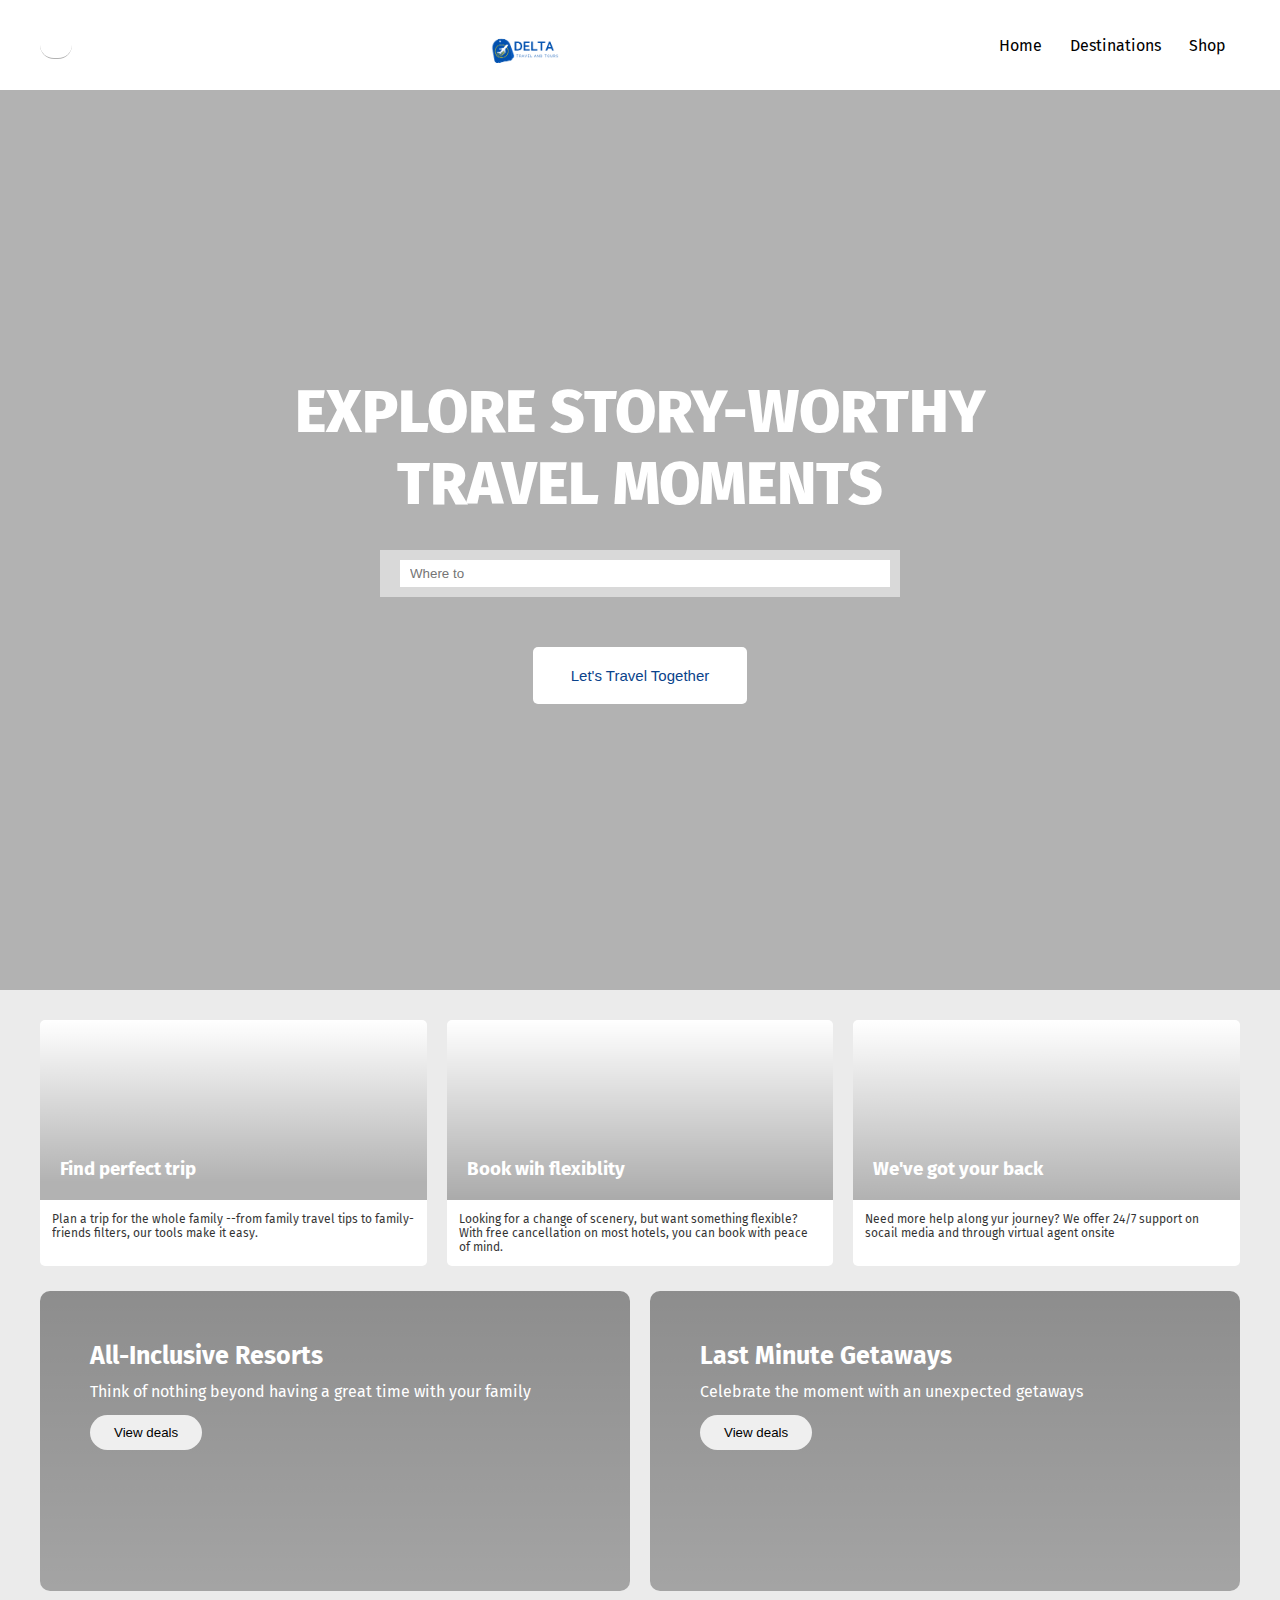
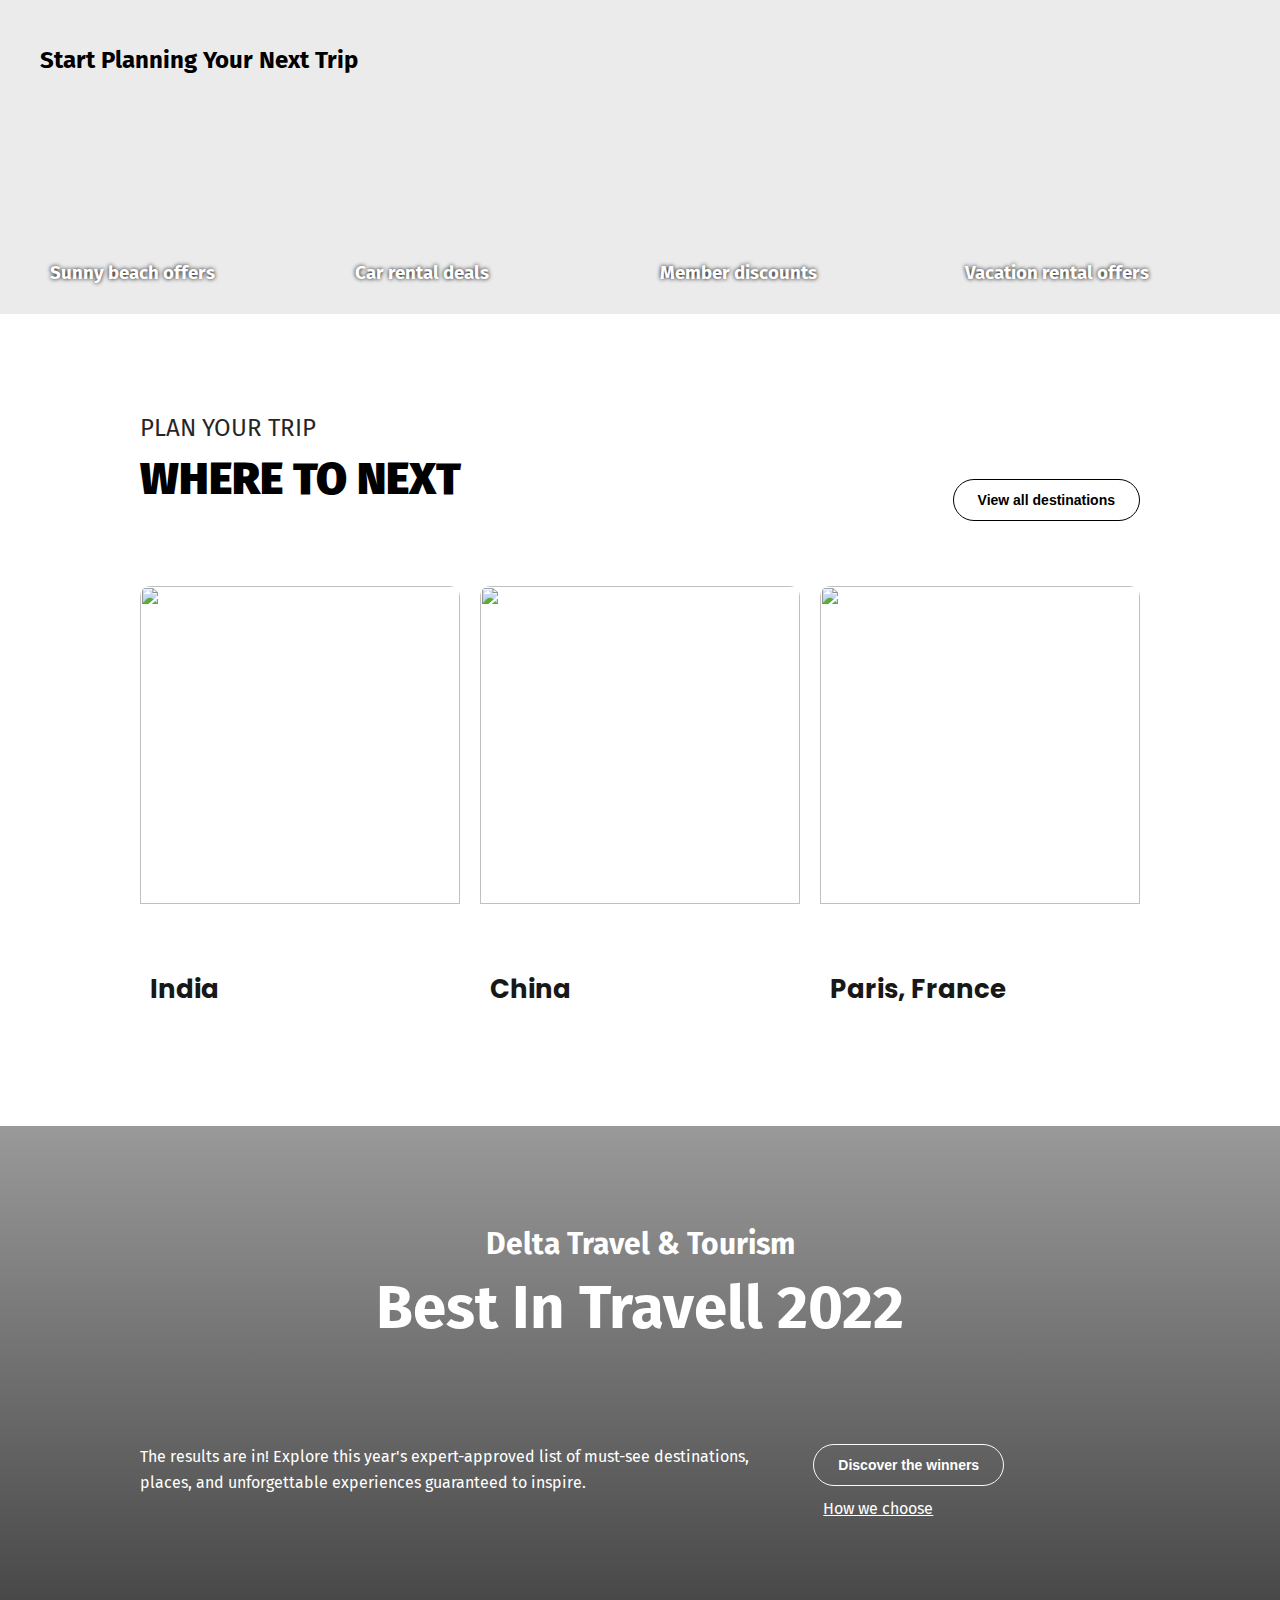
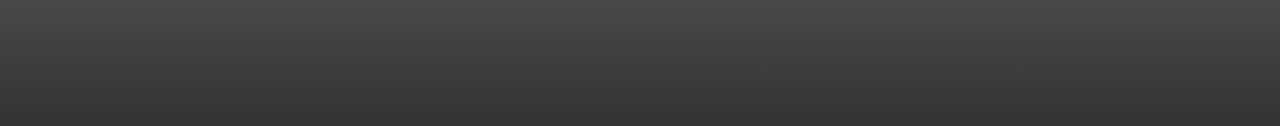
==== index.html @ ffad9811 "Delta tours projects loading" ====
<!DOCTYPE html>
<html lang="en">
<head>
    <meta charset="UTF-8">
    <meta http-equiv="X-UA-Compatible" content="IE=edge">
    <meta name="viewport" content="width=device-width, initial-scale=1.0">
    <link rel="stylesheet" href="./sass/main.css">
    <!-- Google Font -->
    <link href="https://fonts.googleapis.com/css2?family=Charm&family=Great+Vibes&family=Josefin+Sans&family=League+Gothic&family=Lobster&family=Nunito&family=Permanent+Marker&family=Poppins:wght@400;500&family=Roboto&family=Satisfy&display=swap" rel="stylesheet">
    <!-- Bootstrab Links css -->
    <!-- <link href="https://cdn.jsdelivr.net/npm/bootstrap@5.1.3/dist/css/bootstrap.min.css" rel="stylesheet" integrity="sha384-1BmE4kWBq78iYhFldvKuhfTAU6auU8tT94WrHftjDbrCEXSU1oBoqyl2QvZ6jIW3" crossorigin="anonymous"> -->
    <title>Delta - Tours</title>
</head>
<body>

    <!-- Navbar ------->
    <header class="header">
        <div class="container">
            <div class="search_icon">
                <input type="text">
                <i class="fa fa-search"></i>
            </div>
            <img src="./img/delta.png" alt="">
            <div class="nav_links">
                <ul>
                    <li><a href="index.html">Home</a></li>
                    <li><a href="#">Destinations</a></li>
                    <li><a href="#">Shop</a></li>
                </ul>
            </div>
            <div class="menu_icon">
                <i class="fa fa-bars"></i>
            </div>
        </div>
    </header>
    <!-- Navbar Ends -->

    <!-- Showcase -->
    <div class="showcase">
        <div class="container">
            <h1>Explore story-worthy travel moments</h1>
            <div class="showcase_search">
                <i class="fa fa-map-marker"></i>
               <input type="text" placeholder="Where to ">
            </div>
            <button class="btn btn-dark">Let's travel together</button>
        </div>
    </div>
    <!-- Showcase Ends-->

    <!-- Cards --- -->
    <div class="Cards part-one">
        <div class="container">
            <div class="grid">

                <div class="card card-1">
                    <div class="head">
                    <h3>Find perfect trip</h3>
                </div>
                <div class="body">
                    <p>Plan a trip for the whole family --from family travel tips to family-friends filters, our tools make it easy.</p>
                </div>
            </div>
            <div class="card card-2">
                <div class="head">
                    <h3>Book wih flexiblity</h3>
                </div>
                <div class="body">
                    <p>Looking for a change of scenery, but want something flexible? With free cancellation on most hotels, you can book with peace of mind.</p>
                </div>
            </div>
            <div class="card card-3">
                <div class="head">
                    <h3>We've got your back</h3>
                </div>
                <div class="body">
                    <p>Need more help along yur journey? We offer 24/7 support on socail media and through virtual agent onsite</p>
                </div>
            </div>
            </div>
            <div class="grid-two">
                <div class="card card-1">
                    <h3>All-inclusive resorts</h3>
                    <p>Think of nothing beyond having a great time with your family</p>
                    <button class="btn">View deals</button>
                </div>
                <div class="card card-2">
                    <h3>Last minute getaways</h3>
                    <p>Celebrate the moment with an unexpected getaways</p>
                    <button class="btn">View deals</button>
                </div>
            </div>
        </div>
    </div>
    <!-- Cards  end --- -->

    <!-- Grid two -->
    <div class="more-cards">
        <div class="container">
            <div class="grid">
                <h2>start planning your next trip</h2>
                <div class="grid-wrapper">
                     <div class="card card-1">
                            <h3>Sunny beach offers</h3>
                    </div>
                    <div class="card card-2">
                        <h3>Car rental deals</h3>
                    </div>
                    <div class="card card-3">
                        <h3>Member discounts</h3>
                    </div>
                    <div class="card card-4">
                        <h3>Vacation rental offers</h3>
                    </div>
                </div>
            </div>
        </div>
    </div>
    <!-- Grid two  -->

    <!-- Plan your trip -->
    <div class="plan">
        <div class="container">
            <div class="header">
                <p>plan your trip</p>
                <h1>where to next</h1>
                <button class="head-btn">View all destinations</button>
            </div>
            <div class="grid">
                <div class="card">
                    <img src="https://media.istockphoto.com/photos/taj-mahal-agra-uttar-pradesh-rajasthan-india-asia-picture-id623586586?b=1&k=20&m=623586586&s=170667a&w=0&h=UBxIlw6sNwqFf9qSI2siZHU5QV_s304V7WdNhOJzcVo=" alt="">
                    <h1>India</h1>
                </div>
                <div class="card">
                    <img src="https://images.unsplash.com/photo-1510423579098-f47bf52b6764?ixlib=rb-1.2.1&ixid=MnwxMjA3fDB8MHxzZWFyY2h8MTV8fGNoaW5hJTIwdG9yaXNtfGVufDB8fDB8fA%3D%3D&auto=format&fit=crop&w=600&q=60" alt="">
                    <h1>China</h1>
                </div>
                <div class="card">
                    <img src="https://media.istockphoto.com/photos/eiffel-tower-in-paris-skyline-at-dawn-picture-id1280246120?b=1&k=20&m=1280246120&s=170667a&w=0&h=9g8hb-FTp7TfrN6gItpxDFKG0wPjwvnZQlNHZaxyeeI=" alt="">
                    <h1>Paris, France</h1>
                </div>
            </div>
            <button class="head-btn-2">View all destinations</button>
        </div>
    </div>
    <!-- Plan your trip ends -->

    <!-- Best  -->
    <div class="best">
        <div class="container">
            <div class="header">
                <h3>Delta Travel & Tourism</h3>
                <h1>Best in travell 2022</h1>
            </div>
            <div class="grid">
                <div class="text">
                    <p>The results are in! Explore this year's expert-approved list of must-see destinations, places, and unforgettable experiences guaranteed to inspire.</p>
                </div>
                <div class="form">
                    <button class="btn">Discover the winners</button>
                    <p>How we choose</p>
                </div>
            </div>
        </div>
    </div>
    <!-- Best ends -->



    
    <!-- font awesome -->
    <script src="https://kit.fontawesome.com/405f30ee9a.js"></script>
    <!-- Bootstrab Js links -->
    <!-- <script src="https://cdn.jsdelivr.net/npm/bootstrap@5.1.3/dist/js/bootstrap.bundle.min.js" integrity="sha384-ka7Sk0Gln4gmtz2MlQnikT1wXgYsOg+OMhuP+IlRH9sENBO0LRn5q+8nbTov4+1p" crossorigin="anonymous"></script> -->
    <script src="./js/app.js"></script>
</body>
</html>
---- sass/main.css ----
@import url("https://fonts.googleapis.com/css2?family=Fira+Sans:wght@400;500;600&family=Josefin+Sans&family=Nunito&family=Oswald:wght@300;400;500;700&family=Poppins:wght@400;500&display=swap");
.header {
  background: rgba(255, 255, 255, 0.214);
}

.header .container {
  display: -webkit-box;
  display: -ms-flexbox;
  display: flex;
  -webkit-box-pack: justify;
      -ms-flex-pack: justify;
          justify-content: space-between;
  -webkit-box-align: center;
      -ms-flex-align: center;
          align-items: center;
}

.header .container img {
  height: 90px;
  width: 100px;
  -o-object-fit: cover;
     object-fit: cover;
}

.header .container .search_icon {
  background: transparent;
  width: 20px;
  height: 15px;
  padding: 6px;
  border-radius: 24px;
  position: relative;
  display: -webkit-box;
  display: -ms-flexbox;
  display: flex;
  -webkit-box-pack: center;
      -ms-flex-pack: center;
          justify-content: center;
  -webkit-box-align: center;
      -ms-flex-align: center;
          align-items: center;
  -webkit-transition: all .3s ease-in-out;
  transition: all .3s ease-in-out;
  overflow: hidden;
  cursor: pointer;
  border-bottom: 1px solid rgba(0, 0, 0, 0.3);
}

.header .container .search_icon i {
  position: absolute;
  right: 10px;
  top: 50%;
  -webkit-transform: translateY(-50%);
          transform: translateY(-50%);
  font-size: 13px;
  background: none;
}

.header .container .search_icon input {
  -webkit-box-flex: 1;
      -ms-flex: 1;
          flex: 1;
  width: 100%;
  border: 0;
  outline: none;
  padding: 0 5px;
  background: transparent;
}

.header .container .search_icon:hover, .header .container .search_icon:focus {
  width: 110px;
}

.header .container .nav_links ul {
  display: -webkit-box;
  display: -ms-flexbox;
  display: flex;
}

.header .container .nav_links ul li {
  margin: 0 4px;
  padding: 0 10px;
}

.header .container .nav_links ul li a {
  color: black;
}

.header .container .nav_links ul li a:hover {
  color: rgba(0, 0, 0, 0.863);
}

.header .container .menu_icon {
  display: none;
}

.showcase {
  width: 100%;
  height: 100vh;
  background: -webkit-gradient(linear, left top, left bottom, from(rgba(0, 0, 0, 0.3)), to(rgba(0, 0, 0, 0.3))), url(https://images.unsplash.com/photo-1585061528750-3baca2cb6a10?ixlib=rb-1.2.1&ixid=MnwxMjA3fDB8MHxzZWFyY2h8MXx8Y2FwZSUyMHRvd258ZW58MHx8MHx8&auto=format&fit=crop&w=900&q=60);
  background: linear-gradient(rgba(0, 0, 0, 0.3), rgba(0, 0, 0, 0.3)), url(https://images.unsplash.com/photo-1585061528750-3baca2cb6a10?ixlib=rb-1.2.1&ixid=MnwxMjA3fDB8MHxzZWFyY2h8MXx8Y2FwZSUyMHRvd258ZW58MHx8MHx8&auto=format&fit=crop&w=900&q=60);
  background-position: center;
  background-size: cover;
  z-index: -1;
}

.showcase .container {
  max-width: 800px;
  display: -webkit-box;
  display: -ms-flexbox;
  display: flex;
  -webkit-box-orient: vertical;
  -webkit-box-direction: normal;
      -ms-flex-direction: column;
          flex-direction: column;
  -webkit-box-pack: center;
      -ms-flex-pack: center;
          justify-content: center;
  -webkit-box-align: center;
      -ms-flex-align: center;
          align-items: center;
  height: 100%;
  color: white;
  text-align: center;
}

.showcase .container h1 {
  font-size: 60px;
  text-transform: uppercase;
  font-weight: 800;
}

.showcase_search {
  padding: 10px;
  display: -webkit-box;
  display: -ms-flexbox;
  display: flex;
  -webkit-box-pack: justify;
      -ms-flex-pack: justify;
          justify-content: space-between;
  -webkit-box-align: center;
      -ms-flex-align: center;
          align-items: center;
  background: rgba(255, 255, 255, 0.5);
  max-width: 500px;
  width: 100%;
  margin: 30px 0;
}

.showcase_search i {
  color: black;
  font-size: 24px;
  margin-right: 10px;
}

.showcase_search input {
  padding: 6px 10px;
  border: rgba(0, 0, 0, 0.3);
  -webkit-box-flex: 1;
      -ms-flex: 1;
          flex: 1;
}

.showcase .btn {
  padding: 20px 38px;
  font-size: 15px;
  text-transform: capitalize;
  margin-top: 20px;
  color: #0a438b;
  background: white;
  border: 0;
  border-radius: 5px;
}

@media (max-width: 968px) {
  .showcase .container h1 {
    font-size: 50px;
  }
  .showcase .container .showcase_search {
    width: 80%;
  }
}

@media (max-width: 768px) {
  .showcase .container h1 {
    font-size: 40px;
  }
}

.Cards {
  padding: 30px 0;
  background: rgba(0, 0, 0, 0.08);
}

.Cards .container .grid {
  display: -ms-grid;
  display: grid;
  -ms-grid-columns: 1fr 1fr 1fr;
      grid-template-columns: 1fr 1fr 1fr;
  gap: 20px;
}

.Cards .container .grid .card {
  border-radius: 5px;
  overflow: hidden;
  background: white;
}

.Cards .container .grid .card .head {
  height: 180px;
  position: relative;
}

.Cards .container .grid .card .head h3 {
  position: absolute;
  bottom: 20px;
  left: 20px;
  color: white;
}

.Cards .container .grid .card .body {
  padding: 12px;
}

.Cards .container .grid .card .body p {
  opacity: .8;
  font-size: 12px;
}

.Cards .container .grid .card-1 .head {
  background: -webkit-gradient(linear, left top, left bottom, from(rgba(0, 0, 0, 0)), color-stop(90%, rgba(0, 0, 0, 0.3))), url(https://media.istockphoto.com/photos/woman-kayaking-in-canada-picture-id172330133?b=1&k=20&m=172330133&s=170667a&w=0&h=HJfsZwOzepyL1_duTzX0Pws7aGrWKD97AQ-BGYQAIrM=) no-repeat center center/cover;
  background: linear-gradient(to bottom, rgba(0, 0, 0, 0), rgba(0, 0, 0, 0.3) 90%), url(https://media.istockphoto.com/photos/woman-kayaking-in-canada-picture-id172330133?b=1&k=20&m=172330133&s=170667a&w=0&h=HJfsZwOzepyL1_duTzX0Pws7aGrWKD97AQ-BGYQAIrM=) no-repeat center center/cover;
}

.Cards .container .grid .card-2 .head {
  background: -webkit-gradient(linear, left top, left bottom, from(rgba(0, 0, 0, 0)), color-stop(99%, rgba(0, 0, 0, 0.33))), url(https://images.unsplash.com/photo-1576013551627-0cc20b96c2a7?ixlib=rb-1.2.1&ixid=MnwxMjA3fDB8MHxzZWFyY2h8NHx8cG9vbHxlbnwwfHwwfHw%3D&auto=format&fit=crop&w=600&q=60) no-repeat center center/cover;
  background: linear-gradient(to bottom, rgba(0, 0, 0, 0), rgba(0, 0, 0, 0.33) 99%), url(https://images.unsplash.com/photo-1576013551627-0cc20b96c2a7?ixlib=rb-1.2.1&ixid=MnwxMjA3fDB8MHxzZWFyY2h8NHx8cG9vbHxlbnwwfHwwfHw%3D&auto=format&fit=crop&w=600&q=60) no-repeat center center/cover;
}

.Cards .container .grid .card-3 .head {
  background: -webkit-gradient(linear, left top, left bottom, from(rgba(0, 0, 0, 0)), color-stop(99%, rgba(0, 0, 0, 0.3))), url(https://media.istockphoto.com/photos/the-chicago-riverwalk-at-daybreak-picture-id1342319754?b=1&k=20&m=1342319754&s=170667a&w=0&h=mS2foWwtwVIXZelCIYNtoU0VmzHO_ZKDJBqu_aG4BfA=) no-repeat center center/cover;
  background: linear-gradient(to bottom, rgba(0, 0, 0, 0), rgba(0, 0, 0, 0.3) 99%), url(https://media.istockphoto.com/photos/the-chicago-riverwalk-at-daybreak-picture-id1342319754?b=1&k=20&m=1342319754&s=170667a&w=0&h=mS2foWwtwVIXZelCIYNtoU0VmzHO_ZKDJBqu_aG4BfA=) no-repeat center center/cover;
}

.Cards .container .grid-two {
  display: -ms-grid;
  display: grid;
  -ms-grid-columns: 1fr 1fr;
      grid-template-columns: 1fr 1fr;
  margin: 25px 0;
  gap: 20px;
}

.Cards .container .grid-two .card {
  border-radius: 10px;
  height: 250px;
  color: white;
  padding: 50px 0 0 50px;
}

.Cards .container .grid-two .card h3 {
  text-transform: capitalize;
  font-size: 25px;
  margin-bottom: 8px;
}

.Cards .container .grid-two .card p {
  line-height: 1.6;
  margin-bottom: 10px;
}

.Cards .container .grid-two .card .btn {
  padding: 10px 24px;
  border-radius: 24px;
  border: 0;
  outline: none;
}

.Cards .container .card-1 {
  background: -webkit-gradient(linear, left top, left bottom, from(rgba(0, 0, 0, 0.4)), to(rgba(0, 0, 0, 0.3))), url(https://media.istockphoto.com/photos/ah-this-was-just-what-i-needed-picture-id810576038?b=1&k=20&m=810576038&s=170667a&w=0&h=acWNrtLgAvzgaHVJFIxUbWG3lO0kk66TMbGiFRF51h0=) no-repeat center center/cover;
  background: linear-gradient(rgba(0, 0, 0, 0.4), rgba(0, 0, 0, 0.3)), url(https://media.istockphoto.com/photos/ah-this-was-just-what-i-needed-picture-id810576038?b=1&k=20&m=810576038&s=170667a&w=0&h=acWNrtLgAvzgaHVJFIxUbWG3lO0kk66TMbGiFRF51h0=) no-repeat center center/cover;
}

.Cards .container .card-2 {
  background: -webkit-gradient(linear, left top, left bottom, from(rgba(0, 0, 0, 0.4)), to(rgba(0, 0, 0, 0.3))), url(https://images.unsplash.com/photo-1533072728090-d34de21fd094?ixlib=rb-1.2.1&ixid=MnwxMjA3fDB8MHxzZWFyY2h8MTZ8fGJpa2UlMjB0cmF2ZWx8ZW58MHx8MHx8&auto=format&fit=crop&w=500&q=60) no-repeat center center/cover;
  background: linear-gradient(rgba(0, 0, 0, 0.4), rgba(0, 0, 0, 0.3)), url(https://images.unsplash.com/photo-1533072728090-d34de21fd094?ixlib=rb-1.2.1&ixid=MnwxMjA3fDB8MHxzZWFyY2h8MTZ8fGJpa2UlMjB0cmF2ZWx8ZW58MHx8MHx8&auto=format&fit=crop&w=500&q=60) no-repeat center center/cover;
}

@media (max-width: 768px) {
  .Cards .container .grid-two .card {
    padding-left: 10px;
  }
}

@media (max-width: 668px) {
  .Cards .container .grid {
    -ms-grid-columns: 1fr;
        grid-template-columns: 1fr;
  }
  .Cards .container .grid .card .head {
    height: 200px;
  }
  .Cards .container .grid .card .body {
    padding: 15px;
  }
}

@media (max-width: 991px) {
  .Cards .container .grid-two {
    -ms-grid-columns: 1fr;
        grid-template-columns: 1fr;
  }
  .Cards .container .grid-two .card {
    height: 300px;
  }
  .Cards .container .grid-two .card h3 {
    font-size: 23px;
  }
}

.more-cards {
  background: rgba(0, 0, 0, 0.08);
  padding-bottom: 20px;
}

.more-cards .container .grid h2 {
  margin-bottom: 20px;
  text-transform: capitalize;
  font-weight: 700;
}

.more-cards .container .grid .grid-wrapper {
  display: -ms-grid;
  display: grid;
  -ms-grid-columns: (1fr)[4];
      grid-template-columns: repeat(4, 1fr);
  gap: 20px;
}

.more-cards .container .grid .grid-wrapper .card {
  height: 180px;
  border-radius: 10px;
  position: relative;
  padding: 10px;
  display: -webkit-box;
  display: -ms-flexbox;
  display: flex;
  -webkit-box-pack: start;
      -ms-flex-pack: start;
          justify-content: flex-start;
  -webkit-box-align: end;
      -ms-flex-align: end;
          align-items: flex-end;
  color: white;
  overflow: hidden;
}

.more-cards .container .grid .grid-wrapper .card h3 {
  text-shadow: 0 0 4px black;
}

.more-cards .container .grid .grid-wrapper .card-1 {
  background: url(https://images.unsplash.com/photo-1532715088550-62f09305f765?ixlib=rb-1.2.1&ixid=MnwxMjA3fDB8MHxzZWFyY2h8MTB8fHN1bm55JTIwYmVhY2glMjB3aXRoJTIwcGVvcGxlfGVufDB8fDB8fA%3D%3D&auto=format&fit=crop&w=500&q=60) no-repeat center center/cover;
}

.more-cards .container .grid .grid-wrapper .card-2 {
  background: url(https://media.istockphoto.com/photos/family-with-dog-in-the-car-picture-id1344954298?b=1&k=20&m=1344954298&s=170667a&w=0&h=w1dawkZyxi1h-lpVKdSxDHC7RVX-Fd4JuDZ6kMSxs60=) no-repeat center center/cover;
}

.more-cards .container .grid .grid-wrapper .card-3 {
  background: url(https://media.istockphoto.com/photos/kids-playing-underwater-in-pool-picture-id1154945979?b=1&k=20&m=1154945979&s=170667a&w=0&h=aidQxtPjhcQGIRilKYG2zs1syxMIhmmZbN2G9vgvK90=) no-repeat center center/cover;
}

.more-cards .container .grid .grid-wrapper .card-4 {
  background: url(https://media.istockphoto.com/photos/father-with-four-children-preparing-for-day-on-the-beach-picture-id1315157609?b=1&k=20&m=1315157609&s=170667a&w=0&h=6FUuAPTWnVGEedZUN0XmyVMRhLNIpQEEBxzMzi4bKqA=) no-repeat center center/cover;
}

@media (max-width: 991px) {
  .more-cards .container .grid .grid-wrapper {
    -ms-grid-columns: (1fr)[2];
        grid-template-columns: repeat(2, 1fr);
  }
}

@media (max-width: 768px) {
  .more-cards .container .grid .grid-wrapper {
    -ms-grid-columns: 1fr;
        grid-template-columns: 1fr;
  }
  .more-cards .container .grid .grid-wrapper .card {
    height: 250px;
  }
}

.plan {
  padding: 100px 0;
}

.plan .container {
  max-width: 1000px;
}

.plan .container .header {
  padding-bottom: 80px;
  position: relative;
}

.plan .container .header p {
  font-size: 24px;
  text-transform: uppercase;
  font-weight: normal;
  opacity: .85;
}

.plan .container .header h1 {
  font-size: 45px;
  text-transform: uppercase;
  font-weight: 900;
  margin-top: 10px;
}

.plan .container .header .head-btn {
  position: absolute;
  right: 0;
  top: 50%;
  -webkit-transform: translateY(-50%);
          transform: translateY(-50%);
  padding: 12px 24px;
  border: 1px solid black;
  border-radius: 24px;
  outline: none;
  font-size: 14px;
  background: transparent;
  -webkit-transition: all .2s ease-in-out;
  transition: all .2s ease-in-out;
  cursor: pointer;
  font-weight: bold;
}

.plan .container .header .head-btn:hover {
  background: dodgerblue;
  color: white;
}

.plan .container .grid {
  display: -ms-grid;
  display: grid;
  -ms-grid-columns: (1fr)[3];
      grid-template-columns: repeat(3, 1fr);
  gap: 20px;
}

.plan .container .grid .card {
  overflow: hidden;
  height: 440px;
}

.plan .container .grid .card img {
  border-radius: 10px;
  width: 100%;
  height: 85%;
  -o-object-fit: cover;
     object-fit: cover;
}

.plan .container .grid .card h1 {
  padding: 10px;
  font-family: poppins;
  opacity: .9;
  font-size: 26px;
}

.plan .container .grid .card h1:hover {
  text-decoration: underline;
}

.plan .container .head-btn-2 {
  padding: 12px 24px;
  border: 1px solid black;
  border-radius: 24px;
  outline: none;
  font-size: 14px;
  background: transparent;
  cursor: pointer;
  font-weight: bold;
  -webkit-transition: all .2s ease-in-out;
  transition: all .2s ease-in-out;
  display: none;
  margin-top: 20px;
}

.plan .container .head-btn-2:hover {
  background: dodgerblue;
  color: white;
}

@media (max-width: 768px) {
  .plan .container .header .head-btn {
    display: none;
  }
  .plan .container .header p {
    font-size: 18px;
  }
  .plan .container .header h1 {
    font-size: 37px;
  }
  .plan .container .grid {
    -ms-grid-columns: 1fr;
        grid-template-columns: 1fr;
  }
  .plan .container .head-btn-2 {
    display: block;
  }
}

.best {
  height: 400px;
  padding: 100px 30px;
  background: -webkit-gradient(linear, left top, left bottom, from(rgba(0, 0, 0, 0.4)), to(rgba(0, 0, 0, 0.8))), url(https://images.unsplash.com/photo-1539576776193-2c07122e5fee?ixlib=rb-1.2.1&ixid=MnwxMjA3fDB8MHxwaG90by1wYWdlfHx8fGVufDB8fHx8&auto=format&fit=crop&w=871&q=80) no-repeat center center/cover;
  background: linear-gradient(rgba(0, 0, 0, 0.4), rgba(0, 0, 0, 0.8)), url(https://images.unsplash.com/photo-1539576776193-2c07122e5fee?ixlib=rb-1.2.1&ixid=MnwxMjA3fDB8MHxwaG90by1wYWdlfHx8fGVufDB8fHx8&auto=format&fit=crop&w=871&q=80) no-repeat center center/cover;
}

.best .container {
  max-width: 1000px;
  width: 100%;
  margin: 0 auto;
  color: white;
}

.best .container .header {
  text-align: center;
  background: transparent;
  margin-bottom: 100px;
  text-transform: capitalize;
}

.best .container .header h3 {
  font-size: 30px;
  margin-bottom: 10px;
}

.best .container .header h1 {
  font-size: 60px;
}

.best .container .grid {
  display: -ms-grid;
  display: grid;
  -ms-grid-columns: 2fr 1fr;
      grid-template-columns: 2fr 1fr;
  gap: 20px;
  row-gap: 40px;
  line-height: 1.6;
}

.best .container .grid .form .btn {
  padding: 12px 24px;
  border: 1px solid #fafafa;
  border-radius: 24px;
  outline: none;
  font-size: 14px;
  background: transparent;
  -webkit-transition: all .2s ease-in-out;
  transition: all .2s ease-in-out;
  color: white;
  margin-bottom: 10px;
  cursor: pointer;
  font-weight: bold;
}

.best .container .grid .form .btn:hover {
  background: black;
  color: white;
}

.best .container .grid .form p {
  padding-left: 10px;
  text-decoration: underline;
  cursor: pointer;
}

@media (max-width: 991px) {
  .best .container {
    width: 100%;
  }
  .best .container .header {
    margin-bottom: 50px;
  }
  .best .container .header h3 {
    font-size: 24px;
  }
  .best .container .header h1 {
    font-size: 44px;
  }
  .best .container .grid {
    -ms-grid-columns: 1fr;
        grid-template-columns: 1fr;
  }
}

* {
  margin: 0;
  padding: 0;
  text-decoration: none;
  list-style: none;
}

.container {
  max-width: 1200px;
  margin: 0 auto;
  padding: 0 20px;
}

body {
  font-family: 'Fira Sans', sans-serif;
}
/*# sourceMappingURL=main.css.map */
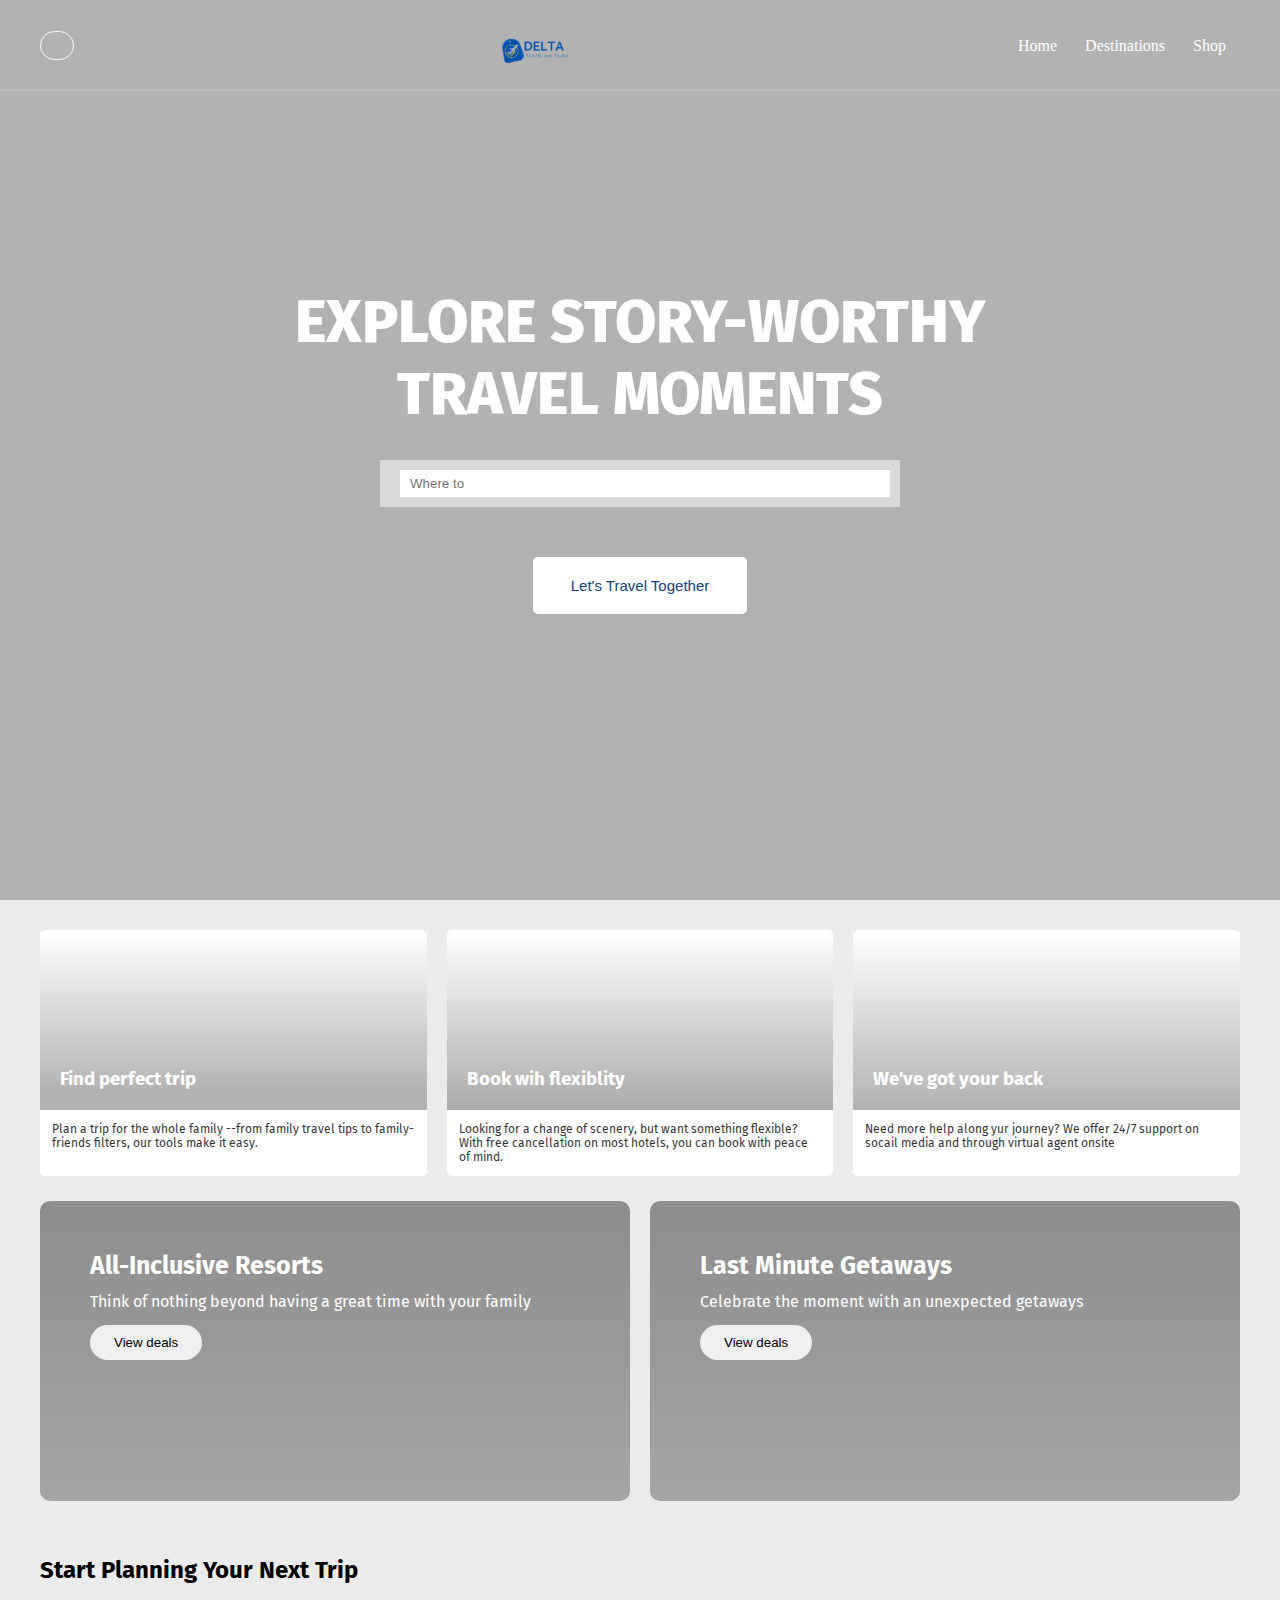
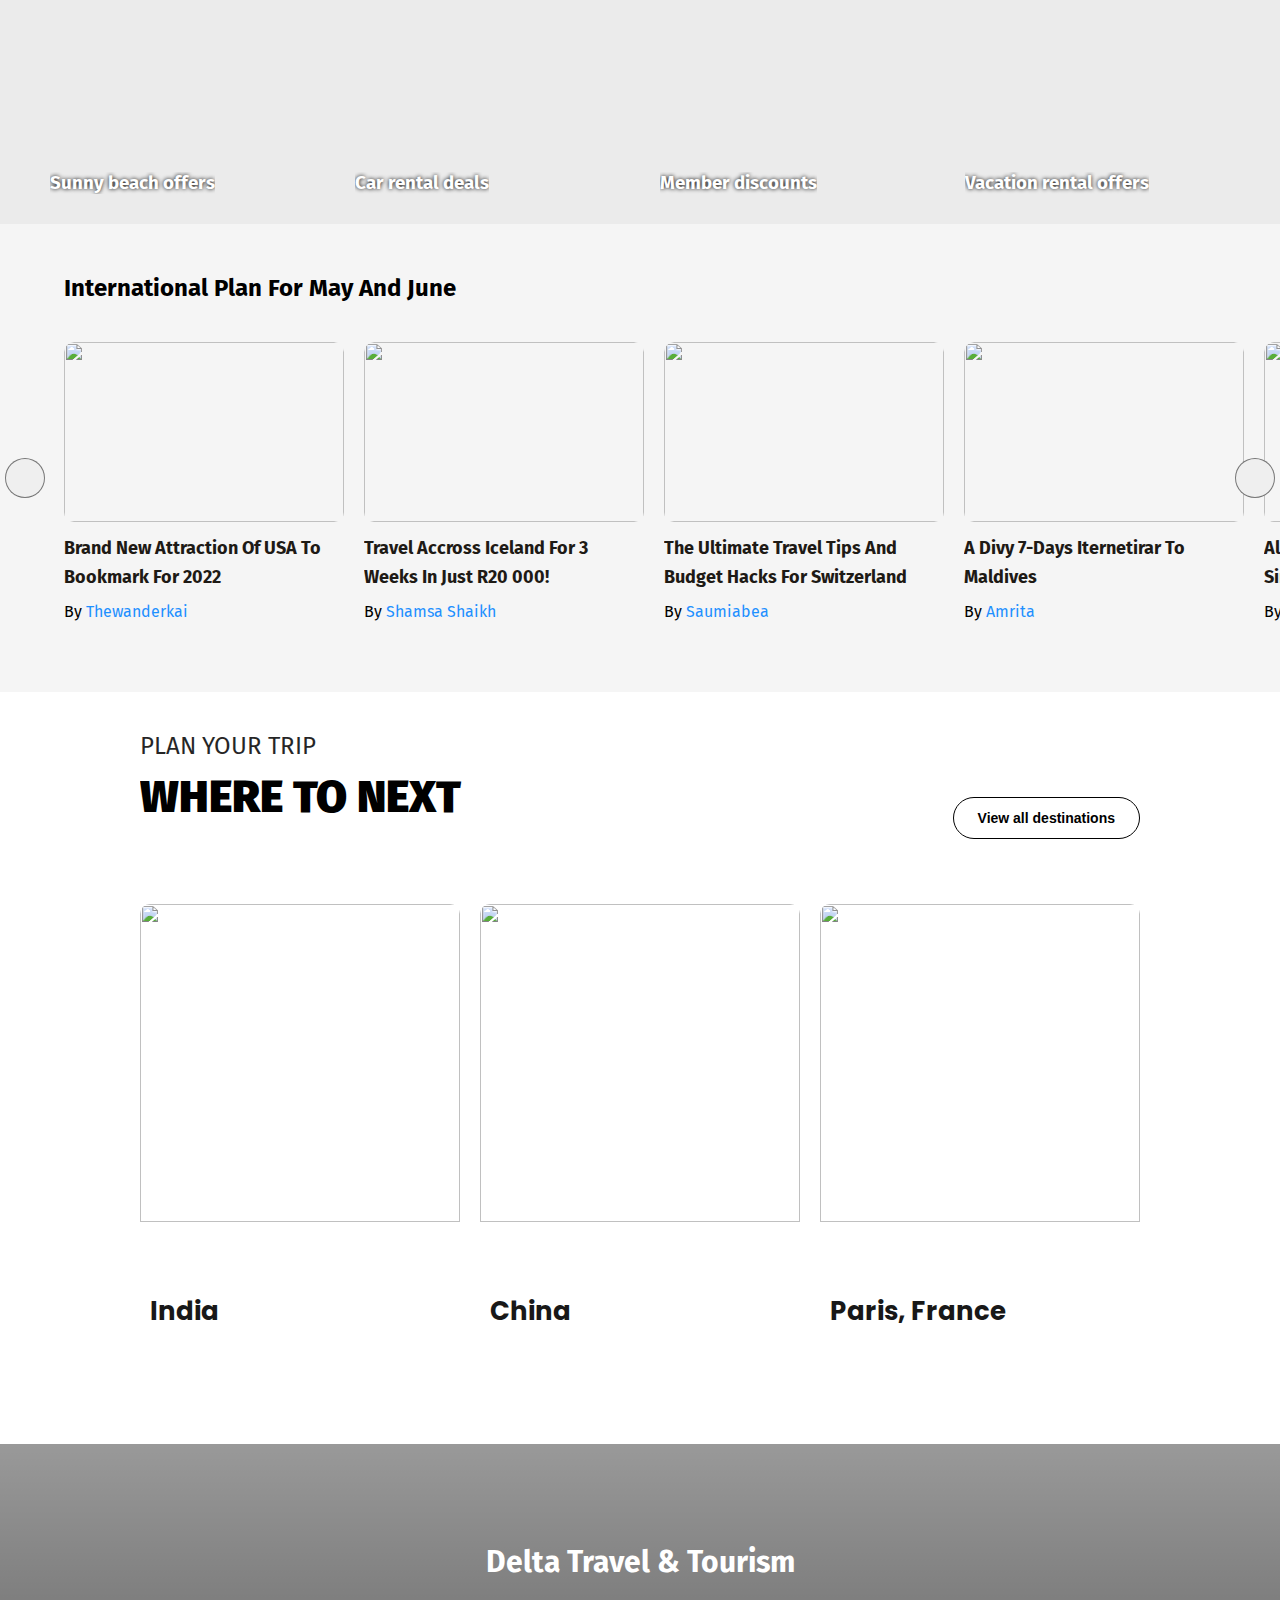
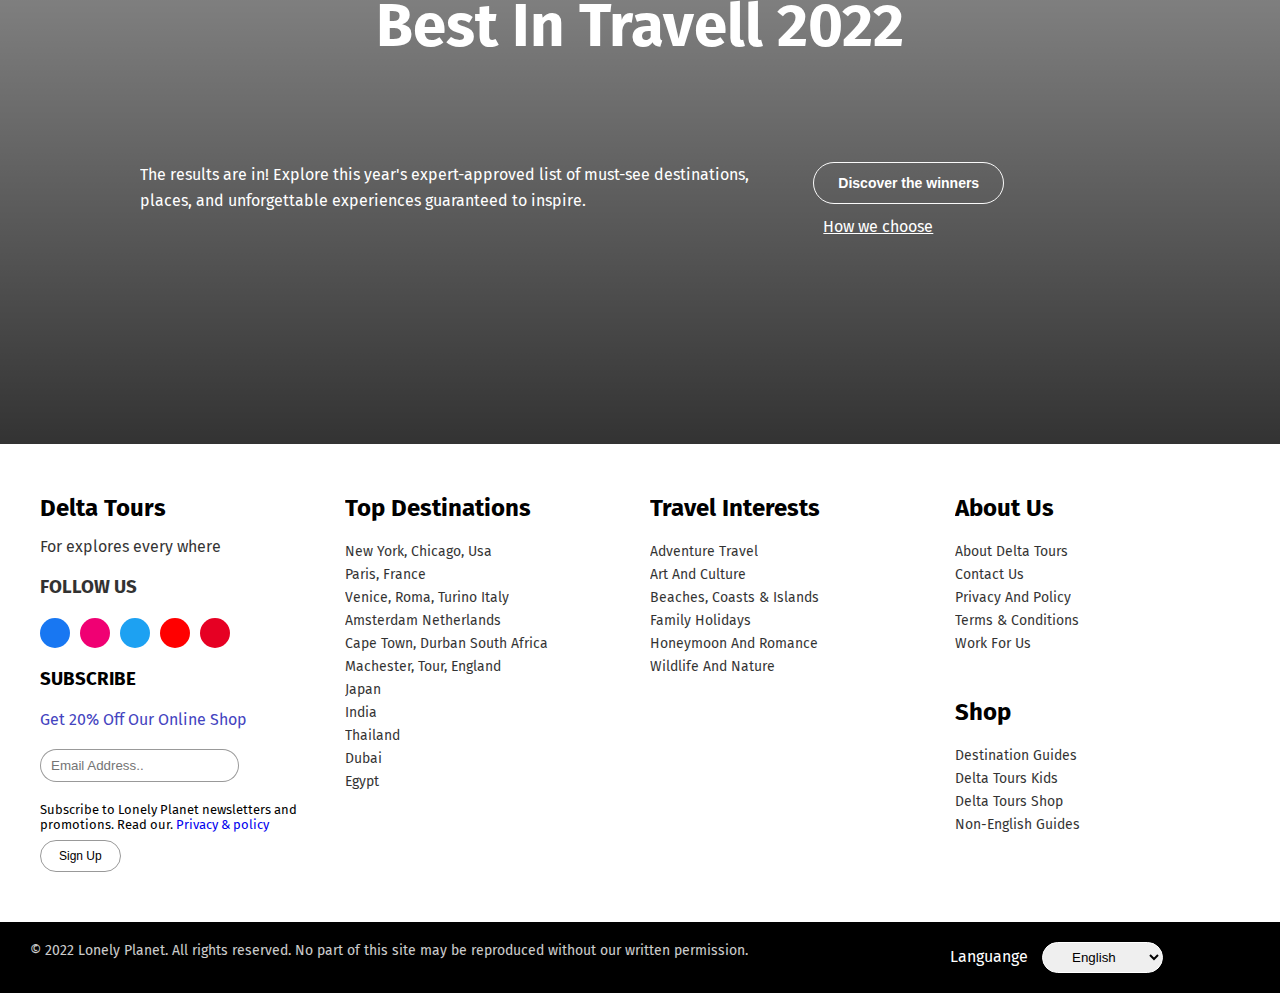
==== commit 35abdca2: "images, links, text and more more styling" ====
--- a/index.html
+++ b/index.html
@@ -118,6 +118,62 @@
     </div>
     <!-- Grid two  -->
 
+    <!-- Slider -->
+    <div class="slider plan">
+        <h2>International Plan for may and june</h2>
+
+        <button class="btnss prev"><i class="fa fa-chevron-left"></i></button>
+        <button class="btnss next"><i class="fa fa-chevron-right"></i></button>
+        <div class="slider-container">
+            <div class="card">
+                <img src="https://images.unsplash.com/photo-1605130284535-11dd9eedc58a?ixlib=rb-1.2.1&ixid=MnwxMjA3fDB8MHxzZWFyY2h8NXx8bGliZXJ0eSUyMHN0YXR1ZXxlbnwwfHwwfHw%3D&auto=format&fit=crop&w=500&q=60" alt="">
+                <h3>Brand new attraction of USA to bookmark for 2022</h3>
+                <p>by <span>Thewanderkai</span></p>
+            </div>
+            <div class="card">
+                <img src="https://images.unsplash.com/photo-1468465226960-8899e992537c?ixlib=rb-1.2.1&ixid=MnwxMjA3fDB8MHxzZWFyY2h8MTN8fHNub3clMjBnYW1lfGVufDB8fDB8fA%3D%3D&auto=format&fit=crop&w=700&q=60" alt="">
+                <h3>Travel accross iceland for 3 weeks in just R20 000!</h3>
+                <p>by <span>shamsa shaikh</span></p>
+            </div>
+            <div class="card">
+                <img src="https://images.unsplash.com/photo-1590127913638-15d37a50bc1b?ixlib=rb-1.2.1&ixid=MnwxMjA3fDB8MHxzZWFyY2h8Nnx8c3dpdHplcmxhbmQlMjBtb3VudGFpbnN8ZW58MHx8MHx8&auto=format&fit=crop&w=500&q=60" alt="">
+                <h3>the ultimate travel tips and budget hacks for switzerland</h3>
+                <p>by <span>saumiabea</span></p>
+            </div>
+            <div class="card">
+                <img src="https://images.unsplash.com/photo-1614505241550-0777412c47ec?ixlib=rb-1.2.1&ixid=MnwxMjA3fDB8MHxzZWFyY2h8MTl8fG1hbGRpdmVzJTIwYmVhY2h8ZW58MHx8MHx8&auto=format&fit=crop&w=600&q=60" alt="">
+                <h3>A divy 7-days iternetirar to maldives</h3>
+                <p>by <span>amrita</span></p>
+            </div>
+            <div class="card">
+                <img src="https://images.unsplash.com/photo-1525625293386-3f8f99389edd?ixlib=rb-1.2.1&ixid=MnwxMjA3fDB8MHxzZWFyY2h8M3x8c2luZ2Fwb3JlfGVufDB8fDB8fA%3D%3D&auto=format&fit=crop&w=600&q=60" alt="">
+                <h3>All you need to travell in singapore</h3>
+                <p>by <span>Zakiir</span></p>
+            </div>
+            <div class="card">
+                <img src="https://images.unsplash.com/photo-1612260293748-cc113ecd1b05?ixlib=rb-1.2.1&ixid=MnwxMjA3fDB8MHxzZWFyY2h8MTN8fHNub3clMjBob3VzZXxlbnwwfHwwfHw%3D&auto=format&fit=crop&w=600&q=60" alt="">
+                <h3>Honeymoon destinations for couples marrying in 2022</h3>
+                <p>by <span>Chansou</span></p>
+            </div>
+            <div class="card">
+                <img src="https://images.unsplash.com/photo-1510253687831-0f982d7862fc?ixlib=rb-1.2.1&ixid=MnwxMjA3fDB8MHxzZWFyY2h8N3x8dHVya2V5fGVufDB8fDB8fA%3D%3D&auto=format&fit=crop&w=600&q=60" alt="">
+                <h3>The ultimate guide to turkay all you need to know</h3>
+                <p>by <span>Rohan kabiir</span></p>
+            </div>
+            <div class="card">
+                <img src="https://media.istockphoto.com/photos/parents-with-children-enjoying-vacation-on-beach-picture-id594795453?b=1&k=20&m=594795453&s=170667a&w=0&h=Z18EPGdIYNwCJq1JpO0v3ZBMgoIDi7C9EvxUW1GQq0A=" alt="">
+                <h3>where to travel with your family this summer? </h3>
+                <p>by <span>saddard sitty</span></p>
+            </div>
+            <div class="card">
+                <img src="https://media.istockphoto.com/photos/watering-the-tobacco-fields-picture-id1160093918?b=1&k=20&m=1160093918&s=170667a&w=0&h=TjG5bPyViz_cnlZsE4UrijTHcRKRcXtpg64zGUcJKbo=" alt="">
+                <h3>You can visit india and it's farmers &  nice places to travell. </h3>
+                <p>by <span>Kirishna Madu</span></p>
+            </div>
+        </div>
+    </div>
+    <!-- Slider ends -->
+
     <!-- Plan your trip -->
     <div class="plan">
         <div class="container">
@@ -165,6 +221,91 @@
     </div>
     <!-- Best ends -->
 
+    <!-- Footer -->
+    <footer class="footer">
+        <div class="container">
+            <div class="wrapper">
+                <div class="card card-1">
+                    <h2>Delta Tours</h2>
+                    <p class="f">For explores every where</p>
+                    <h3 class="f">Follow us</h3>
+                    <div class="links">
+                        <a href="#"><i class="fa fa-facebook"></i></a>
+                        <a href="#"><i class="fa fa-instagram"></i></a>
+                        <a href="#"><i class="fa fa-twitter"></i></a>
+                        <a href="#"><i class="fa fa-youtube"></i></a>
+                        <a href="#"><i class="fa fa-pinterest"></i></a>
+                    </div>
+                    <h3>Subscribe</h3>
+                    <p class="blue">Get 20% off our online shop </p>
+                    <input type="text" placeholder="Email Address..">
+                    <p class="sbs">Subscribe to Lonely Planet newsletters and promotions. Read our. <a href="#">Privacy & policy</a></p>
+                    <button class="btn btn-outline-dark">Sign up</button>    
+                </div>
+                <div class="card">
+                    <h2>Top Destinations</h2>
+                    <ul>
+                        <li>New York, chicago, usa</li>
+                        <li>Paris, france</li>
+                        <li>venice, roma, turino Italy</li>
+                        <li>Amsterdam netherlands</li>
+                        <li>Cape Town, durban south africa</li>
+                        <li>Machester, tour, England</li>
+                        <li>Japan</li>
+                        <li>India</li>
+                        <li>Thailand</li>
+                        <li>Dubai</li>
+                        <li>Egypt</li>
+                    </ul>
+                </div>
+                <div class="card">
+                    <h2>Travel interests</h2>
+                    <ul>
+                        <li>Adventure travel</li>
+                        <li>Art and culture</li>
+                        <li>Beaches, coasts & islands</li>
+                        <li>Family holidays</li>
+                        <li>Honeymoon and romance</li>
+                        <li>wildlife and nature</li>
+                    </ul>
+                </div>
+                <div class="card">
+                    <h2>About us</h2>
+                    <ul>
+                        <li>about Delta tours</li>
+                        <li>Contact us</li>
+                        <li>Privacy and policy</li>
+                        <li>Terms & conditions</li>
+                        <li>Work for us</li>
+                    </ul>
+                    <h2 class="h2">Shop</h2>
+                    <ul>
+                        <li>Destination guides</li>
+                        <li>Delta tours kids</li>
+                        <li>Delta tours shop</li>
+                        <li>non-english guides</li>
+                    </ul>
+                </div>
+            </div>
+        </div>
+            <div class="black">
+                <div class="text">
+                    <p>© 2022 Lonely Planet. All rights reserved. No part of this site may be reproduced without our written permission.</p>
+                </div>
+                <div>
+                    <label for="select">Languange</label>
+                    <select name="select" id="select">
+                        <option value="English">English</option>
+                        <option value="Spanish">Spanish</option>
+                        <option value="Franch">Franch</option>
+                        <option value="Arabic">Arabic</option>
+                        <option value="Dutch">Dutch</option>
+                    </select>
+                </div>
+            </div>
+    </footer>
+    <!-- Footer ends -->
+    
 
 
     
--- a/sass/main.css
+++ b/sass/main.css
@@ -1,9 +1,14 @@
 @import url("https://fonts.googleapis.com/css2?family=Fira+Sans:wght@400;500;600&family=Josefin+Sans&family=Nunito&family=Oswald:wght@300;400;500;700&family=Poppins:wght@400;500&display=swap");
-.header {
-  background: rgba(255, 255, 255, 0.214);
-}
-
-.header .container {
+header {
+  position: absolute;
+  top: 0;
+  left: 0;
+  width: 100%;
+  z-index: 99;
+  border-bottom: 1px solid rgba(250, 250, 250, 0.2);
+}
+
+header .container {
   display: -webkit-box;
   display: -ms-flexbox;
   display: flex;
@@ -15,14 +20,14 @@
           align-items: center;
 }
 
-.header .container img {
+header .container img {
   height: 90px;
   width: 100px;
   -o-object-fit: cover;
      object-fit: cover;
 }
 
-.header .container .search_icon {
+header .container .search_icon {
   background: transparent;
   width: 20px;
   height: 15px;
@@ -42,10 +47,10 @@
   transition: all .3s ease-in-out;
   overflow: hidden;
   cursor: pointer;
-  border-bottom: 1px solid rgba(0, 0, 0, 0.3);
-}
-
-.header .container .search_icon i {
+  border: 1px solid #fafafa;
+}
+
+header .container .search_icon i {
   position: absolute;
   right: 10px;
   top: 50%;
@@ -53,9 +58,10 @@
           transform: translateY(-50%);
   font-size: 13px;
   background: none;
-}
-
-.header .container .search_icon input {
+  color: white;
+}
+
+header .container .search_icon input {
   -webkit-box-flex: 1;
       -ms-flex: 1;
           flex: 1;
@@ -66,30 +72,31 @@
   background: transparent;
 }
 
-.header .container .search_icon:hover, .header .container .search_icon:focus {
+header .container .search_icon:hover, header .container .search_icon:focus {
   width: 110px;
 }
 
-.header .container .nav_links ul {
-  display: -webkit-box;
-  display: -ms-flexbox;
-  display: flex;
-}
-
-.header .container .nav_links ul li {
+header .container .nav_links ul {
+  display: -webkit-box;
+  display: -ms-flexbox;
+  display: flex;
+}
+
+header .container .nav_links ul li {
   margin: 0 4px;
   padding: 0 10px;
 }
 
-.header .container .nav_links ul li a {
-  color: black;
-}
-
-.header .container .nav_links ul li a:hover {
-  color: rgba(0, 0, 0, 0.863);
-}
-
-.header .container .menu_icon {
+header .container .nav_links ul li a {
+  color: white;
+  font-family: cursive;
+}
+
+header .container .nav_links ul li a:hover {
+  font-weight: bold;
+}
+
+header .container .menu_icon {
   display: none;
 }
 
@@ -392,7 +399,7 @@
 }
 
 .plan {
-  padding: 100px 0;
+  padding: 40px 0 100px;
 }
 
 .plan .container {
@@ -597,11 +604,273 @@
   }
 }
 
+.footer {
+  background: white;
+}
+
+.footer .container .wrapper {
+  padding: 50px 0;
+  display: -ms-grid;
+  display: grid;
+  gap: 20px;
+  -ms-grid-columns: (1fr)[4];
+      grid-template-columns: repeat(4, 1fr);
+}
+
+.footer .container .wrapper .card h2 {
+  text-transform: capitalize;
+  margin-bottom: 15px;
+  font-weight: bold;
+}
+
+.footer .container .wrapper .card .h2 {
+  margin-top: 40px;
+}
+
+.footer .container .wrapper .card ul li {
+  opacity: .8;
+  margin: 6px 0;
+  text-transform: capitalize;
+  font-size: 14px;
+}
+
+.footer .container .wrapper .card-1 .f {
+  opacity: .8;
+  margin-bottom: 20px;
+}
+
+.footer .container .wrapper .card-1 h3 {
+  font-weight: bold;
+  text-transform: uppercase;
+  margin: 20px 0;
+}
+
+.footer .container .wrapper .card-1 .links {
+  display: -webkit-box;
+  display: -ms-flexbox;
+  display: flex;
+  gap: 10px;
+}
+
+.footer .container .wrapper .card-1 .links a {
+  background: #000;
+  color: white;
+  height: 30px;
+  width: 30px;
+  display: -webkit-box;
+  display: -ms-flexbox;
+  display: flex;
+  -webkit-box-pack: center;
+      -ms-flex-pack: center;
+          justify-content: center;
+  -webkit-box-align: center;
+      -ms-flex-align: center;
+          align-items: center;
+  border-radius: 24px;
+}
+
+.footer .container .wrapper .card-1 .links a:first-child {
+  background: #1877f2;
+}
+
+.footer .container .wrapper .card-1 .links a:nth-child(2) {
+  background: #f00073;
+}
+
+.footer .container .wrapper .card-1 .links a:nth-child(3) {
+  background: #1da1f2;
+}
+
+.footer .container .wrapper .card-1 .links a:nth-child(4) {
+  background: #ff0000;
+}
+
+.footer .container .wrapper .card-1 .links a:last-child {
+  background: #e60023;
+}
+
+.footer .container .wrapper .card-1 p.blue {
+  text-transform: capitalize;
+  color: #4444c0;
+  margin-bottom: 20px;
+}
+
+.footer .container .wrapper .card-1 input {
+  padding: 8px 10px;
+  border: 1px solid rgba(0, 0, 0, 0.4);
+  outline: none;
+  border-radius: 24px;
+  margin-bottom: 20px;
+}
+
+.footer .container .wrapper .card-1 .sbs {
+  font-size: 13px;
+  margin-bottom: 8px;
+}
+
+.footer .container .wrapper .card-1 .btn {
+  padding: 8px 18px;
+  font-size: 12px;
+  text-transform: capitalize;
+  border: 1px solid rgba(0, 0, 0, 0.4);
+  outline: none;
+  border-radius: 24px;
+  background: transparent;
+  cursor: pointer;
+  -webkit-transition: all .3s ease-in-out;
+  transition: all .3s ease-in-out;
+}
+
+.footer .container .wrapper .card-1 .btn:hover {
+  background-color: #000;
+  color: white;
+}
+
+.footer .black {
+  background: #000;
+  padding: 20px 30px;
+  color: white;
+  display: -ms-grid;
+  display: grid;
+  gap: 20px;
+  -ms-grid-columns: 3fr 1fr;
+      grid-template-columns: 3fr 1fr;
+}
+
+.footer .black p {
+  opacity: .8;
+  font-size: 14px;
+}
+
+.footer .black label {
+  margin-right: 10px;
+}
+
+.footer .black select {
+  padding: 6px 25px;
+  border: 1px solid white;
+  outline: none;
+  cursor: pointer;
+  border-radius: 24px;
+}
+
+@media (max-width: 991px) {
+  .footer .container {
+    max-width: 700px;
+  }
+  .footer .container .wrapper {
+    -ms-grid-columns: 1fr 1fr;
+        grid-template-columns: 1fr 1fr;
+  }
+  .footer .black {
+    -ms-grid-columns: 1fr;
+        grid-template-columns: 1fr;
+    gap: 10px;
+  }
+}
+
+@media (max-width: 768px) {
+  .footer .container .wrapper {
+    -ms-grid-columns: 1fr;
+        grid-template-columns: 1fr;
+  }
+}
+
+.slider {
+  padding: 50px 0;
+  background: rgba(0, 0, 0, 0.04);
+  position: relative;
+}
+
+.slider h2 {
+  text-transform: capitalize;
+  margin-bottom: 40px;
+  padding-left: 5vw;
+}
+
+.slider .slider-container {
+  padding: 0 5vw;
+  display: -webkit-box;
+  display: -ms-flexbox;
+  display: flex;
+  position: relative;
+  scroll-behavior: smooth;
+}
+
+.slider .slider-container .card {
+  -webkit-box-flex: 0;
+      -ms-flex: 0 0 auto;
+          flex: 0 0 auto;
+  margin-right: 20px;
+  overflow: hidden;
+  border-radius: 10px;
+  width: 280px;
+  height: 300px;
+}
+
+.slider .slider-container .card img {
+  height: 180px;
+  width: 100%;
+  -o-object-fit: cover;
+     object-fit: cover;
+  border-radius: 10px;
+}
+
+.slider .slider-container .card h3 {
+  font-size: 18px;
+  font-weight: bold;
+  margin: 8px 0 10px;
+  text-transform: capitalize;
+  line-height: 1.6;
+  color: #1e1a15;
+}
+
+.slider .slider-container .card p {
+  text-transform: capitalize;
+}
+
+.slider .slider-container .card p span {
+  color: dodgerblue;
+}
+
+.slider .slider-container::-webkit-scrollbar {
+  display: none;
+}
+
+.btnss {
+  width: 40px;
+  height: 40px;
+  position: absolute;
+  top: 50%;
+  border-radius: 24px;
+  display: -webkit-box;
+  display: -ms-flexbox;
+  display: flex;
+  -webkit-box-pack: center;
+      -ms-flex-pack: center;
+          justify-content: center;
+  -webkit-box-align: center;
+      -ms-flex-align: center;
+          align-items: center;
+  border: 1px solid rgba(0, 0, 0, 0.5);
+  cursor: pointer;
+  z-index: 99;
+}
+
+.btnss.next {
+  right: 5px;
+}
+
+.btnss.prev {
+  left: 5px;
+}
+
 * {
   margin: 0;
   padding: 0;
   text-decoration: none;
   list-style: none;
+  overflow-x: hidden;
 }
 
 .container {
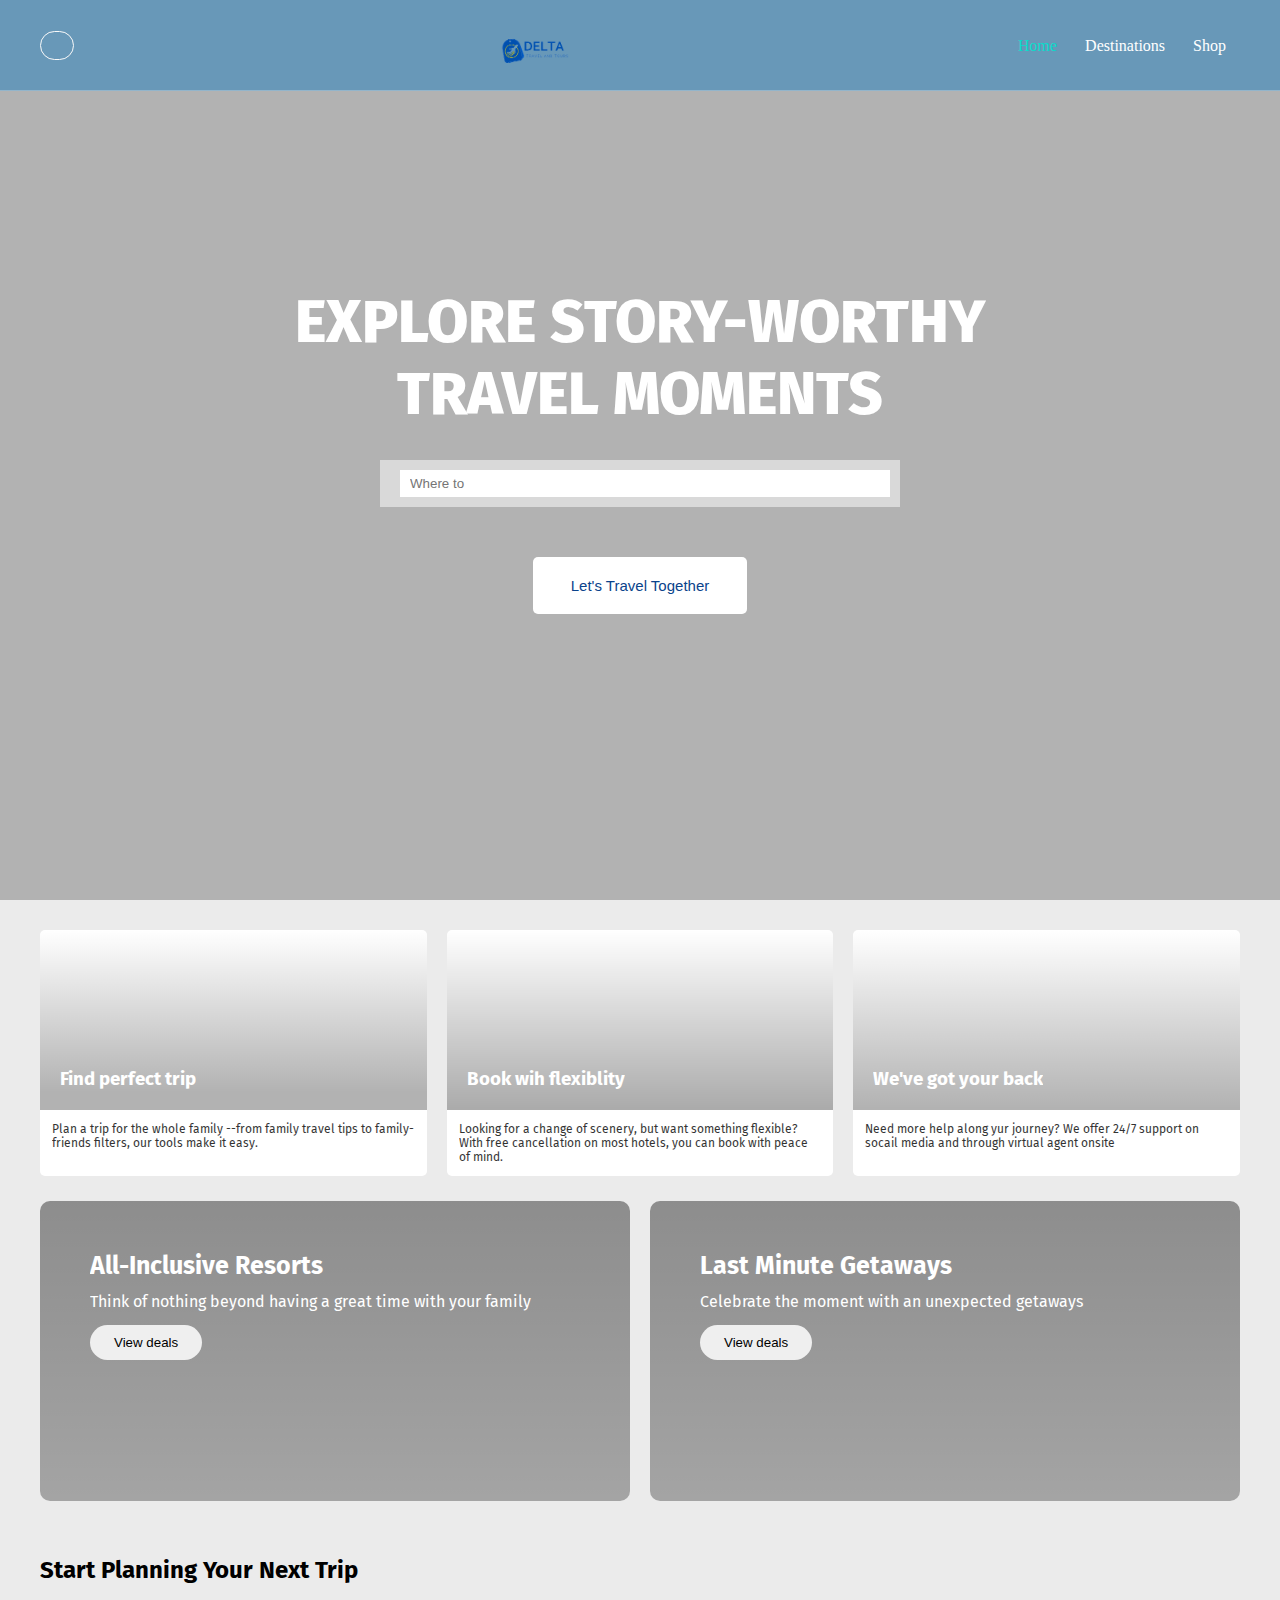
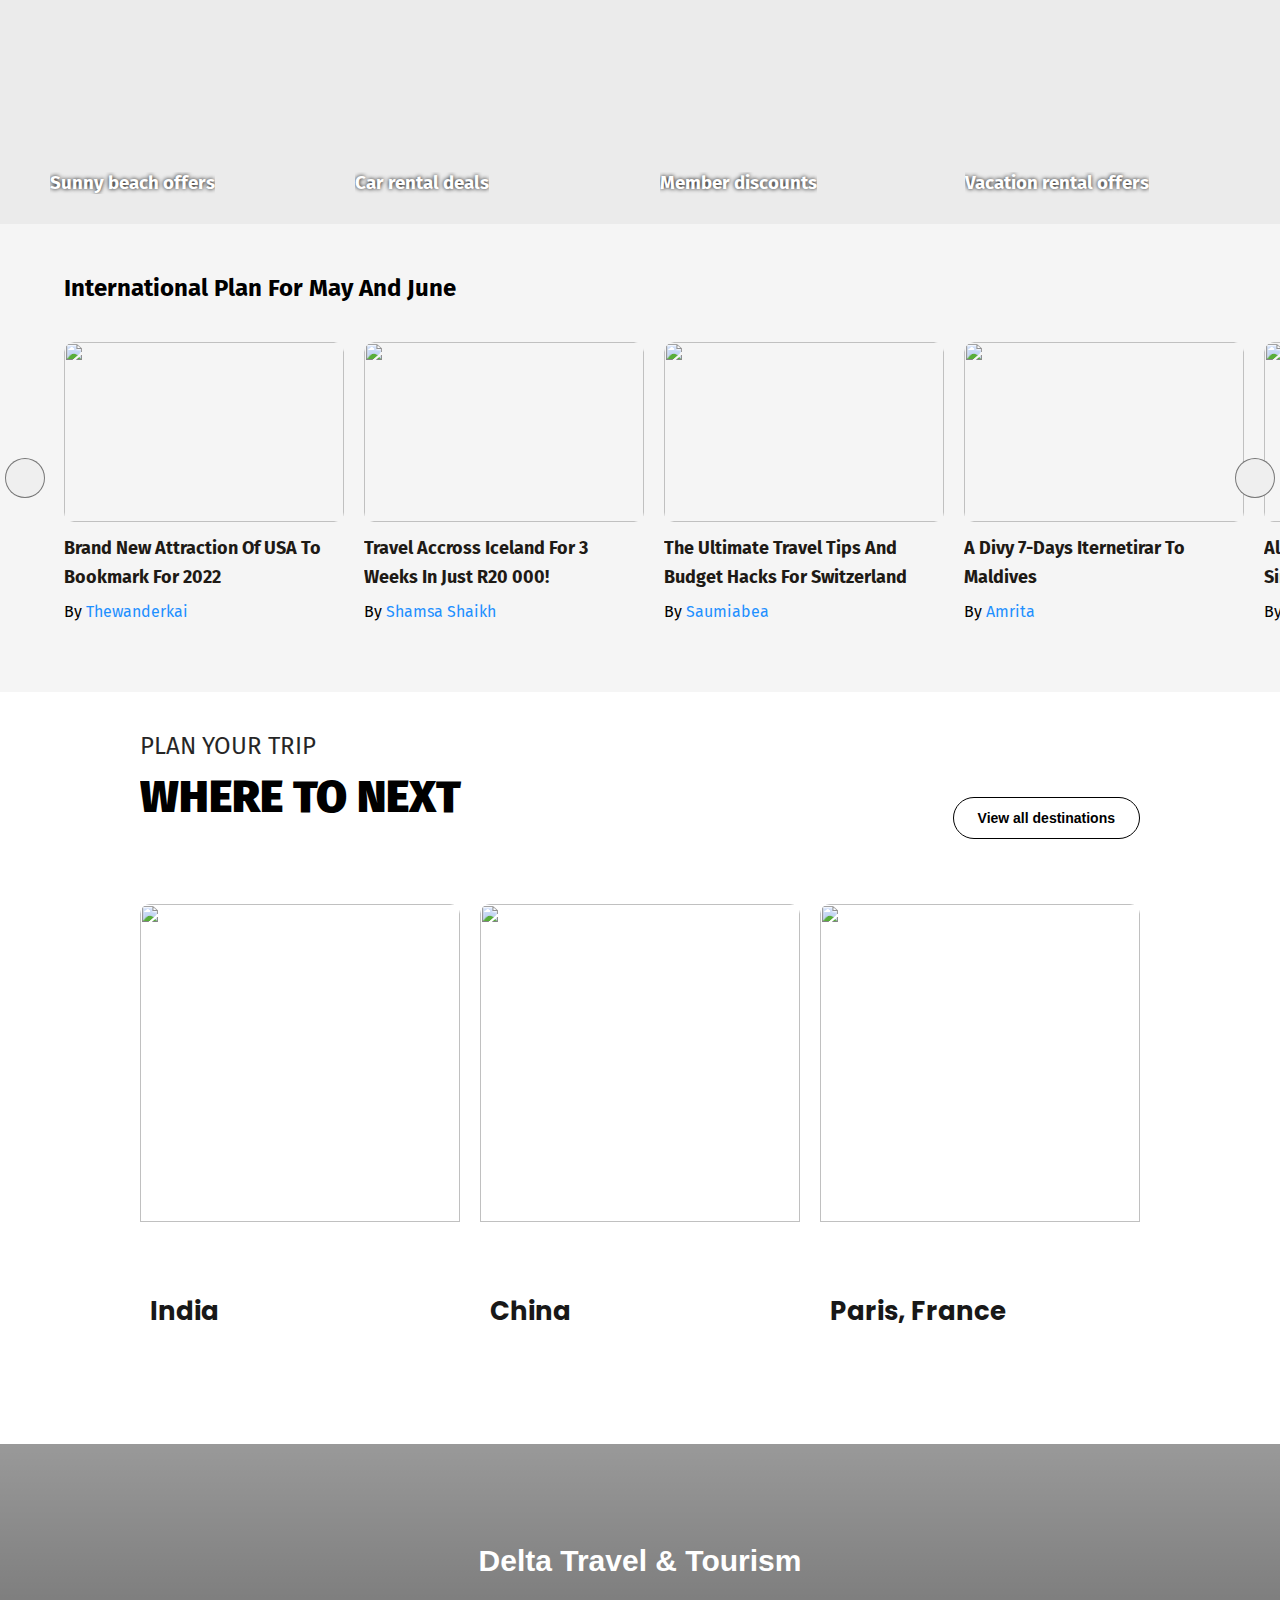
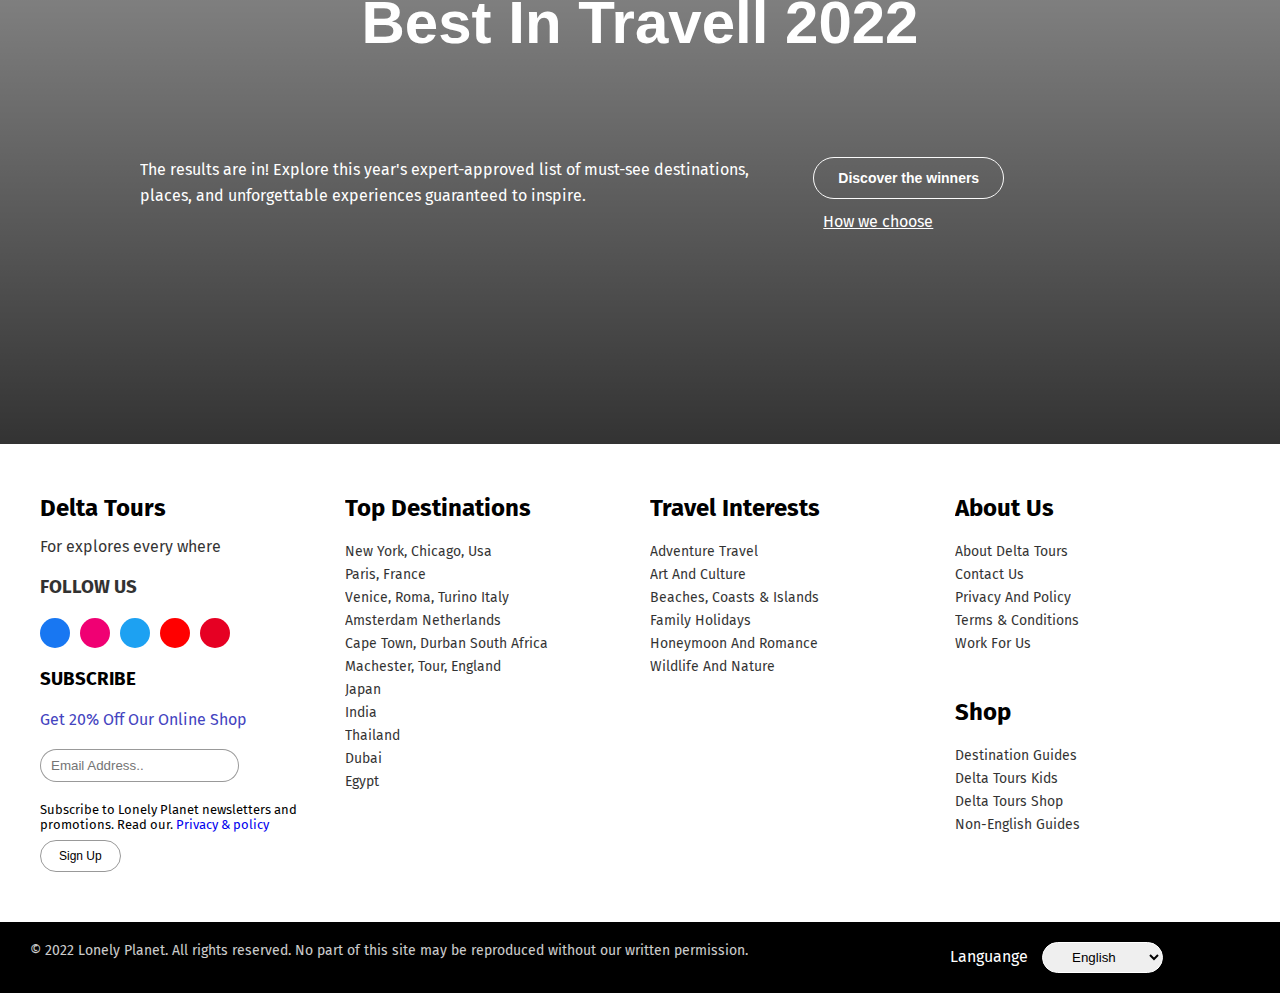
==== commit b62295dd: "The destination page text, images and the styling" ====
--- a/index.html
+++ b/index.html
@@ -23,8 +23,8 @@
             <img src="./img/delta.png" alt="">
             <div class="nav_links">
                 <ul>
-                    <li><a href="index.html">Home</a></li>
-                    <li><a href="#">Destinations</a></li>
+                    <li><a href="index.html" class="active">Home</a></li>
+                    <li><a href="destinations.html">Destinations</a></li>
                     <li><a href="#">Shop</a></li>
                 </ul>
             </div>
--- a/sass/main.css
+++ b/sass/main.css
@@ -5,7 +5,8 @@
   left: 0;
   width: 100%;
   z-index: 99;
-  border-bottom: 1px solid rgba(250, 250, 250, 0.2);
+  background: rgba(27, 125, 190, 0.492);
+  border-bottom: 1px solid rgba(250, 250, 250, 0.3);
 }
 
 header .container {
@@ -94,6 +95,10 @@
 
 header .container .nav_links ul li a:hover {
   font-weight: bold;
+}
+
+header .container .nav_links ul li .active {
+  color: #0adccb;
 }
 
 header .container .menu_icon {
@@ -538,6 +543,7 @@
   background: transparent;
   margin-bottom: 100px;
   text-transform: capitalize;
+  font-family: 'Trebuchet MS', 'Lucida Sans Unicode', 'Lucida Grande', 'Lucida Sans', Arial, sans-serif;
 }
 
 .best .container .header h3 {
@@ -865,6 +871,212 @@
   left: 5px;
 }
 
+.destinations {
+  background: url(https://images.unsplash.com/photo-1614088459293-5669fadc3448?ixlib=rb-1.2.1&ixid=MnwxMjA3fDB8MHxwaG90by1wYWdlfHx8fGVufDB8fHx8&auto=format&fit=crop&w=774&q=80) no-repeat center center/cover;
+}
+
+.destinations .container .input {
+  background: white;
+  width: 70%;
+  display: -webkit-box;
+  display: -ms-flexbox;
+  display: flex;
+  -webkit-box-pack: justify;
+      -ms-flex-pack: justify;
+          justify-content: space-between;
+  -webkit-box-align: center;
+      -ms-flex-align: center;
+          align-items: center;
+  border-radius: 4px;
+  margin-top: 40px;
+  position: relative;
+  padding-right: 20px;
+}
+
+.destinations .container .input input {
+  -webkit-box-flex: 1;
+      -ms-flex: 1;
+          flex: 1;
+  padding: 15px 10px;
+  border: 0;
+  outline: none;
+  font-size: 16px;
+}
+
+.destinations .container .input i {
+  position: absolute;
+  right: 15px;
+  top: 50%;
+  -webkit-transform: translateY(-50%);
+          transform: translateY(-50%);
+  color: #000;
+}
+
+.destinations .container h1 {
+  font-size: 40px;
+}
+
+.sportlight {
+  background: white;
+}
+
+.sportlight .slider-container .card {
+  height: 350px;
+  cursor: pointer;
+}
+
+.sportlight .slider-container .card p {
+  text-transform: capitalize;
+  font-weight: bold;
+  color: #3513e1;
+  margin-top: 10px;
+}
+
+.slider-2 {
+  background: white;
+}
+
+.slider-2 .slider-container .card {
+  cursor: pointer;
+}
+
+.slider-3 {
+  background: white;
+}
+
+.slider-3 .slider-container .card {
+  height: 400px;
+}
+
+.slider-3 .slider-container .card .image-container {
+  display: -webkit-box;
+  display: -ms-flexbox;
+  display: flex;
+  -webkit-box-pack: center;
+      -ms-flex-pack: center;
+          justify-content: center;
+  -webkit-box-align: center;
+      -ms-flex-align: center;
+          align-items: center;
+  -webkit-box-orient: vertical;
+  -webkit-box-direction: normal;
+      -ms-flex-direction: column;
+          flex-direction: column;
+  height: 180px;
+  border-radius: 10px;
+  text-align: center;
+  color: #faffff;
+  padding: 20px;
+}
+
+.slider-3 .slider-container .card .image-container h1 {
+  text-transform: capitalize;
+  font-family: 25px;
+  font-family: satisfy;
+}
+
+.slider-3 .slider-container .card .image-container p {
+  font-family: 'Franklin Gothic Medium', 'Arial Narrow', Arial, sans-serif;
+  text-transform: uppercase;
+  font-size: 13px;
+}
+
+.slider-3 .slider-container .card .image-container span {
+  color: gold;
+}
+
+.slider-3 .slider-container .card .one {
+  background: -webkit-gradient(linear, left top, left bottom, from(rgba(0, 0, 0, 0.7)), to(rgba(0, 0, 0, 0.2))), url(https://media.istockphoto.com/photos/beautiful-mountainous-landscape-in-northern-india-picture-id471930071?b=1&k=20&m=471930071&s=170667a&w=0&h=5sZTFu1jkQRCZgoy1oAr-9n6NJzTH1PUV3Tcv5vw6MI=) no-repeat center center/cover;
+  background: linear-gradient(to bottom, rgba(0, 0, 0, 0.7), rgba(0, 0, 0, 0.2)), url(https://media.istockphoto.com/photos/beautiful-mountainous-landscape-in-northern-india-picture-id471930071?b=1&k=20&m=471930071&s=170667a&w=0&h=5sZTFu1jkQRCZgoy1oAr-9n6NJzTH1PUV3Tcv5vw6MI=) no-repeat center center/cover;
+}
+
+.slider-3 .slider-container .card .two {
+  background: -webkit-gradient(linear, left top, left bottom, from(rgba(0, 0, 0, 0.7)), to(rgba(0, 0, 0, 0.2))), url(https://media.istockphoto.com/photos/two-mature-women-using-raised-hands-together-in-mountains-picture-id1331062304?b=1&k=20&m=1331062304&s=170667a&w=0&h=hns9DgS_-lS3cPlBQFf8eca7PIe22ob6x_hxVYaBKl4=) no-repeat center center/cover;
+  background: linear-gradient(to bottom, rgba(0, 0, 0, 0.7), rgba(0, 0, 0, 0.2)), url(https://media.istockphoto.com/photos/two-mature-women-using-raised-hands-together-in-mountains-picture-id1331062304?b=1&k=20&m=1331062304&s=170667a&w=0&h=hns9DgS_-lS3cPlBQFf8eca7PIe22ob6x_hxVYaBKl4=) no-repeat center center/cover;
+}
+
+.slider-3 .slider-container .card .package {
+  margin-bottom: 0;
+  margin-top: 4px;
+  color: #359391;
+}
+
+.slider-3 .slider-container .card .title-name {
+  margin-bottom: 4px;
+  margin-top: 4px;
+}
+
+.slider-3 .slider-container .card .location {
+  display: -webkit-box;
+  display: -ms-flexbox;
+  display: flex;
+  -webkit-box-pack: start;
+      -ms-flex-pack: start;
+          justify-content: flex-start;
+  -webkit-box-align: center;
+      -ms-flex-align: center;
+          align-items: center;
+  color: #359391;
+  margin-bottom: 4px;
+  font-weight: bold;
+}
+
+.slider-3 .slider-container .card .location i {
+  margin-right: 8px;
+}
+
+.slider-3 .slider-container .card .flex {
+  display: -webkit-box;
+  display: -ms-flexbox;
+  display: flex;
+  -webkit-box-pack: justify;
+      -ms-flex-pack: justify;
+          justify-content: space-between;
+  -webkit-box-align: center;
+      -ms-flex-align: center;
+          align-items: center;
+  margin-top: 8px;
+}
+
+.slider-3 .slider-container .card .flex .money {
+  font-weight: bold;
+}
+
+.slider-3 .slider-container .card .flex .btn {
+  padding: 6px 8px;
+  text-transform: capitalize;
+  border: 1px solid #359391;
+  background: transparent;
+  color: #359391;
+}
+
+.slider-3 .slider-container .card .logo {
+  display: -webkit-box;
+  display: -ms-flexbox;
+  display: flex;
+  -webkit-box-pack: center;
+      -ms-flex-pack: center;
+          justify-content: center;
+  -webkit-box-align: center;
+      -ms-flex-align: center;
+          align-items: center;
+  margin-top: 10px;
+  font-family: satisfy;
+  border-top: 1px solid #359391;
+}
+
+.slider-3 .slider-container .card .logo p {
+  color: #359391;
+  opacity: .8;
+}
+
+.slider-3 .slider-container .card .logo img {
+  height: 50px;
+  width: 50px;
+  -o-object-fit: cover;
+     object-fit: cover;
+}
+
 * {
   margin: 0;
   padding: 0;
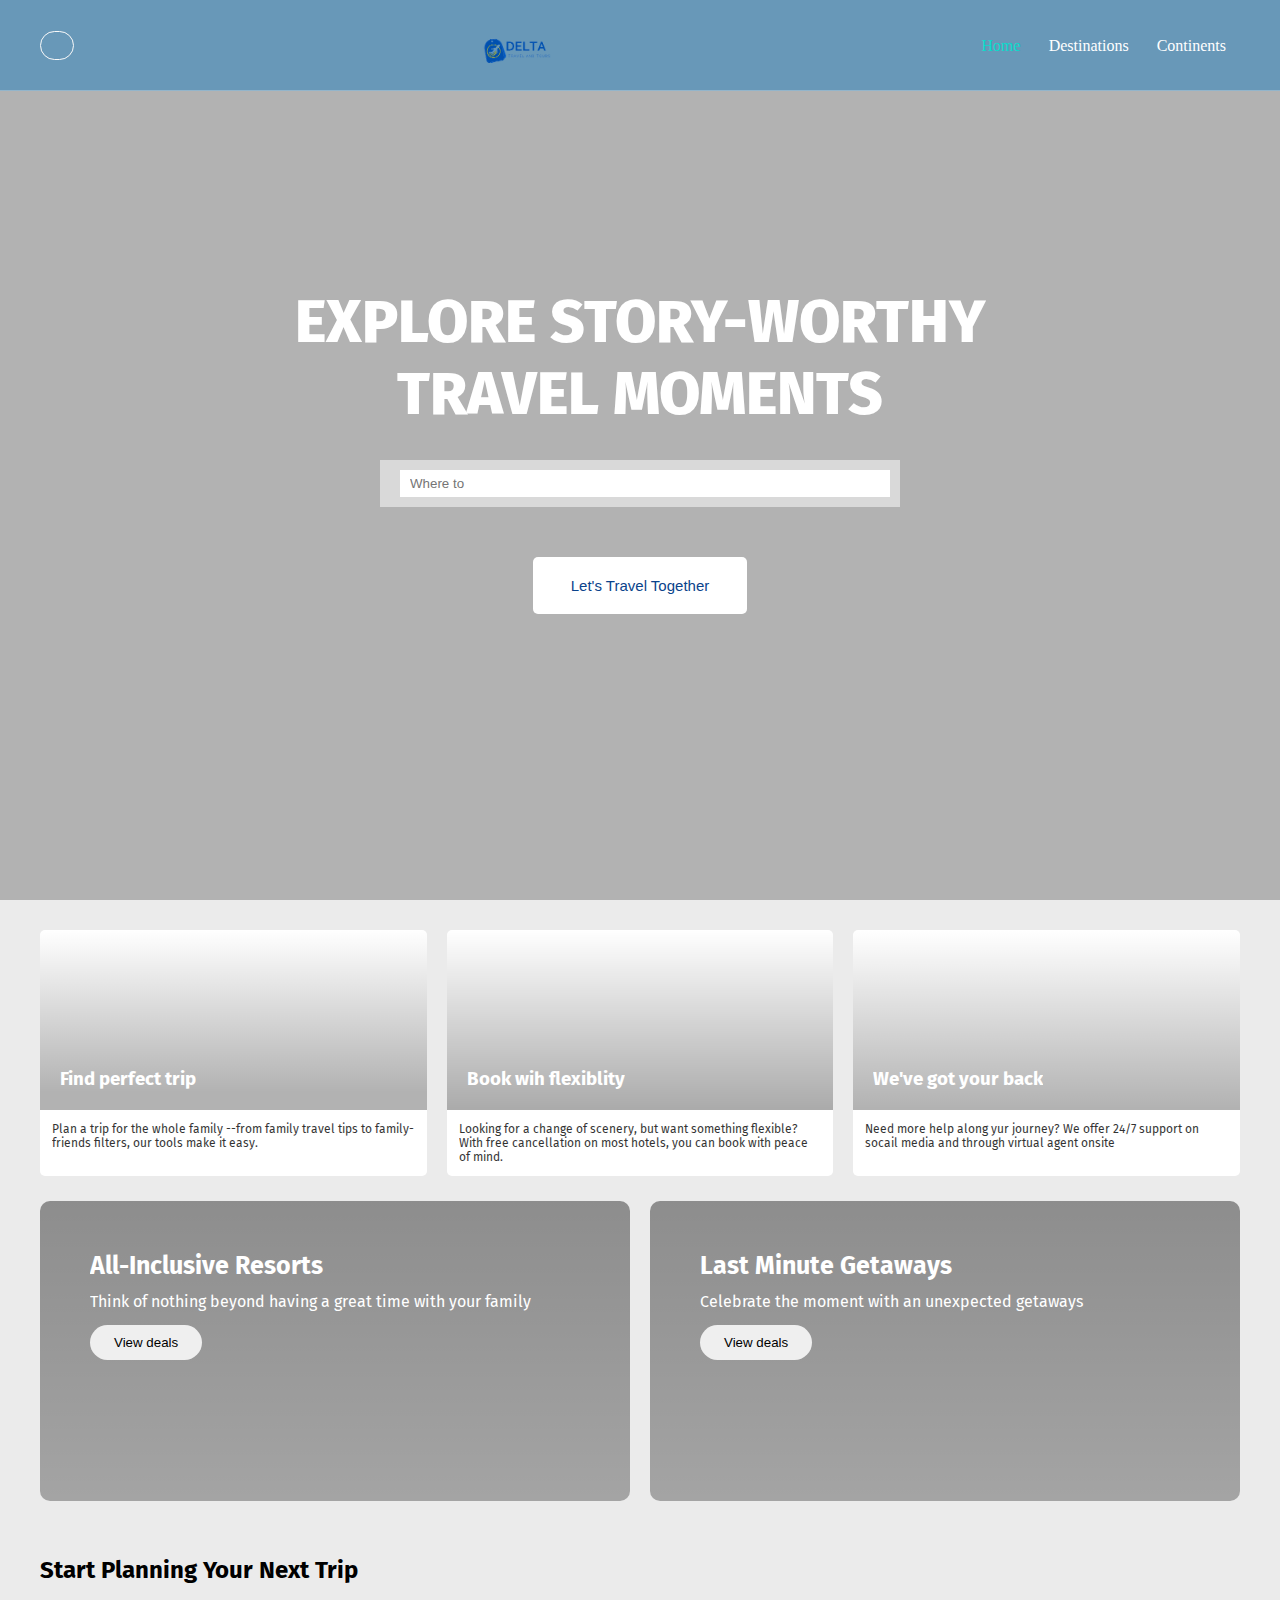
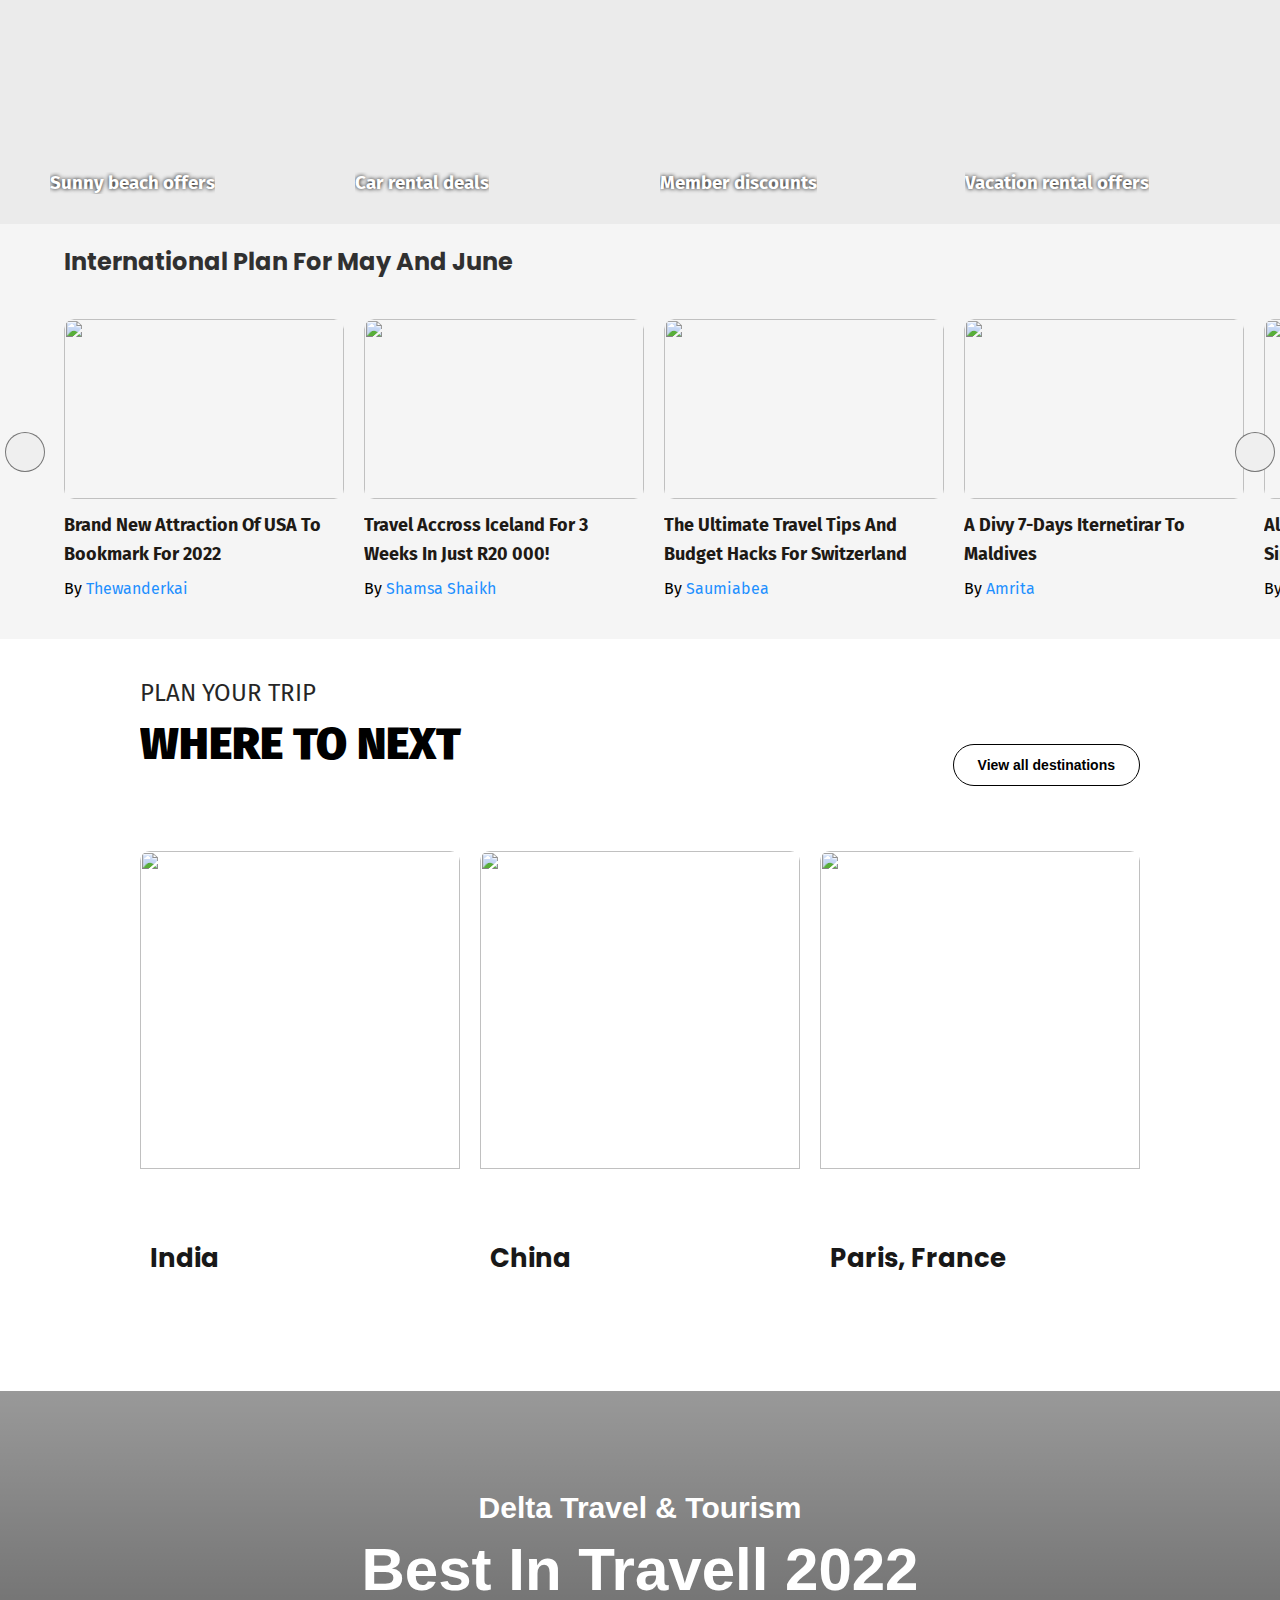
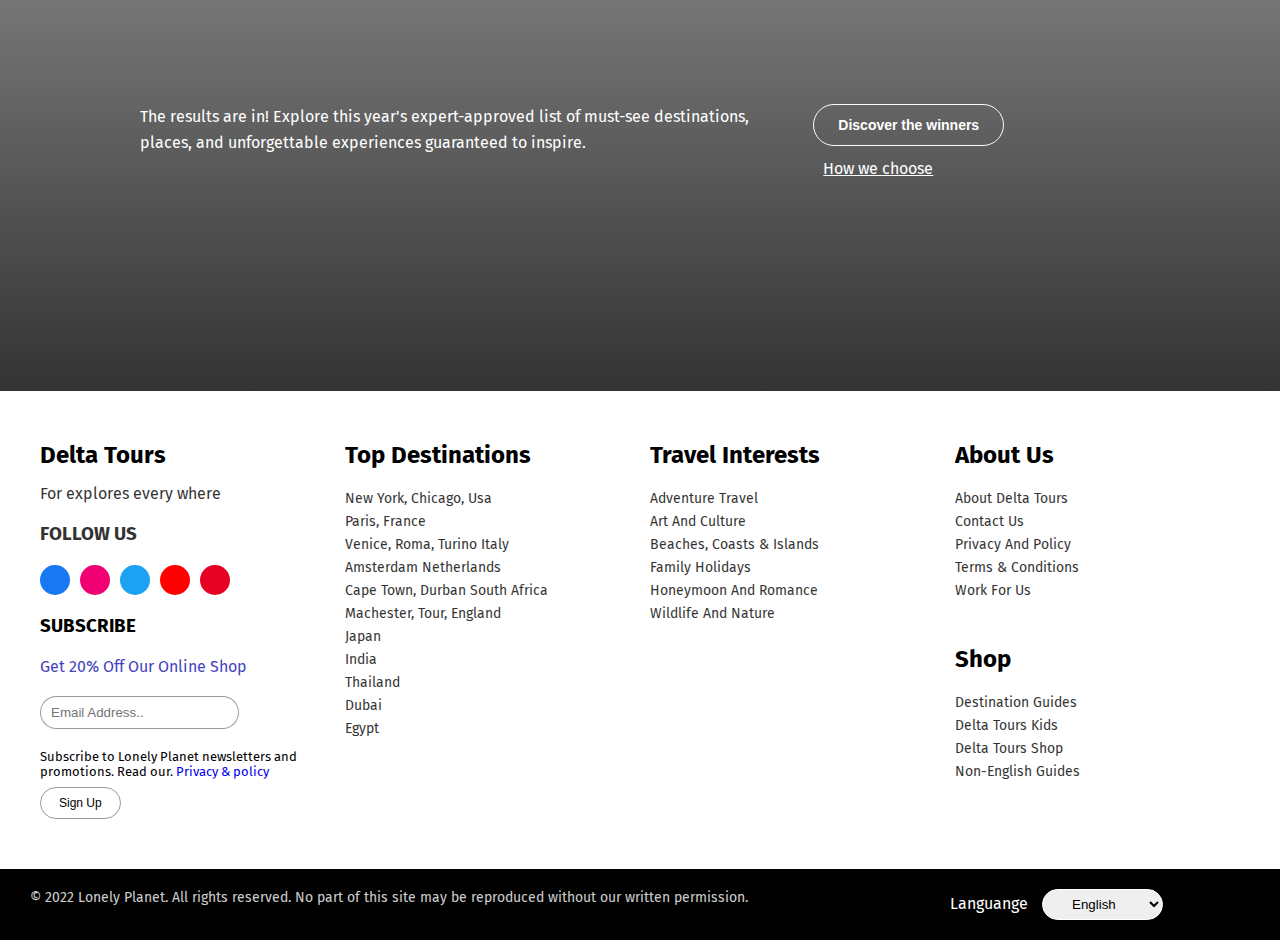
==== commit 16c509da: "continets page" ====
--- a/index.html
+++ b/index.html
@@ -25,7 +25,7 @@
                 <ul>
                     <li><a href="index.html" class="active">Home</a></li>
                     <li><a href="destinations.html">Destinations</a></li>
-                    <li><a href="#">Shop</a></li>
+                    <li><a href="continents.html">Continents</a></li>
                 </ul>
             </div>
             <div class="menu_icon">
--- a/sass/main.css
+++ b/sass/main.css
@@ -103,6 +103,15 @@
 
 header .container .menu_icon {
   display: none;
+}
+
+.fixed {
+  position: fixed;
+  top: 0;
+  left: 0;
+  width: 100%;
+  background: #2f9bdb;
+  z-index: 99;
 }
 
 .showcase {
@@ -783,7 +792,7 @@
 }
 
 .slider {
-  padding: 50px 0;
+  padding: 20px 0;
   background: rgba(0, 0, 0, 0.04);
   position: relative;
 }
@@ -792,6 +801,8 @@
   text-transform: capitalize;
   margin-bottom: 40px;
   padding-left: 5vw;
+  opacity: .8;
+  font-family: poppins;
 }
 
 .slider .slider-container {
@@ -995,6 +1006,21 @@
   background: linear-gradient(to bottom, rgba(0, 0, 0, 0.7), rgba(0, 0, 0, 0.2)), url(https://media.istockphoto.com/photos/two-mature-women-using-raised-hands-together-in-mountains-picture-id1331062304?b=1&k=20&m=1331062304&s=170667a&w=0&h=hns9DgS_-lS3cPlBQFf8eca7PIe22ob6x_hxVYaBKl4=) no-repeat center center/cover;
 }
 
+.slider-3 .slider-container .card .three {
+  background: -webkit-gradient(linear, left top, left bottom, from(rgba(0, 0, 0, 0.7)), to(rgba(0, 0, 0, 0.2))), url(https://images.unsplash.com/photo-1546412414-28524ac58329?ixlib=rb-1.2.1&ixid=MnwxMjA3fDB8MHxwaG90by1wYWdlfHx8fGVufDB8fHx8&auto=format&fit=crop&w=1770&q=80) no-repeat center center/cover;
+  background: linear-gradient(to bottom, rgba(0, 0, 0, 0.7), rgba(0, 0, 0, 0.2)), url(https://images.unsplash.com/photo-1546412414-28524ac58329?ixlib=rb-1.2.1&ixid=MnwxMjA3fDB8MHxwaG90by1wYWdlfHx8fGVufDB8fHx8&auto=format&fit=crop&w=1770&q=80) no-repeat center center/cover;
+}
+
+.slider-3 .slider-container .card .four {
+  background: -webkit-gradient(linear, left top, left bottom, from(rgba(0, 0, 0, 0.7)), to(rgba(0, 0, 0, 0.2))), url(https://media.istockphoto.com/photos/scenic-sunset-in-amesterdamnetherland-picture-id1297715504?b=1&k=20&m=1297715504&s=170667a&w=0&h=yDrWMDvjd7BxRSO8-v5POkj3qcuo0pxNoJr5mEEWwwg=) no-repeat center center/cover;
+  background: linear-gradient(to bottom, rgba(0, 0, 0, 0.7), rgba(0, 0, 0, 0.2)), url(https://media.istockphoto.com/photos/scenic-sunset-in-amesterdamnetherland-picture-id1297715504?b=1&k=20&m=1297715504&s=170667a&w=0&h=yDrWMDvjd7BxRSO8-v5POkj3qcuo0pxNoJr5mEEWwwg=) no-repeat center center/cover;
+}
+
+.slider-3 .slider-container .card .five {
+  background: -webkit-gradient(linear, left top, left bottom, from(rgba(0, 0, 0, 0.7)), to(rgba(0, 0, 0, 0.2))), url(https://media.istockphoto.com/photos/paradisiac-beach-at-maldives-picture-id1041384408?b=1&k=20&m=1041384408&s=170667a&w=0&h=LGAd8JYKqU2idnGJa1R-NfExesGAlyZVyAlDnLFByZc=) no-repeat center center/cover;
+  background: linear-gradient(to bottom, rgba(0, 0, 0, 0.7), rgba(0, 0, 0, 0.2)), url(https://media.istockphoto.com/photos/paradisiac-beach-at-maldives-picture-id1041384408?b=1&k=20&m=1041384408&s=170667a&w=0&h=LGAd8JYKqU2idnGJa1R-NfExesGAlyZVyAlDnLFByZc=) no-repeat center center/cover;
+}
+
 .slider-3 .slider-container .card .package {
   margin-bottom: 0;
   margin-top: 4px;
@@ -1077,6 +1103,383 @@
      object-fit: cover;
 }
 
+.travelers {
+  background: white;
+}
+
+.travelers .slider-title {
+  padding-left: 5vw;
+  margin-bottom: 15px;
+}
+
+.travelers .slider-title h2 {
+  margin: 0;
+  padding-left: 0;
+  font-family: poppins;
+  margin-bottom: 8px;
+}
+
+.travelers .slider-container .card {
+  -webkit-box-sizing: border-box;
+          box-sizing: border-box;
+  position: relative;
+  width: 250px;
+}
+
+.travelers .slider-container .card .one {
+  background: -webkit-gradient(linear, left top, left bottom, from(rgba(0, 0, 0, 0)), color-stop(90%, rgba(0, 0, 0, 0.5))), url(https://images.unsplash.com/photo-1618155530308-c37a780555e6?ixlib=rb-1.2.1&ixid=MnwxMjA3fDB8MHxwaG90by1wYWdlfHx8fGVufDB8fHx8&auto=format&fit=crop&w=387&q=80) no-repeat center center/cover;
+  background: linear-gradient(to bottom, rgba(0, 0, 0, 0), rgba(0, 0, 0, 0.5) 90%), url(https://images.unsplash.com/photo-1618155530308-c37a780555e6?ixlib=rb-1.2.1&ixid=MnwxMjA3fDB8MHxwaG90by1wYWdlfHx8fGVufDB8fHx8&auto=format&fit=crop&w=387&q=80) no-repeat center center/cover;
+}
+
+.travelers .slider-container .card .two {
+  background: -webkit-gradient(linear, left top, left bottom, from(rgba(0, 0, 0, 0)), color-stop(90%, rgba(0, 0, 0, 0.5))), url(https://images.unsplash.com/photo-1552642986-ccb41e7059e7?ixlib=rb-1.2.1&ixid=MnwxMjA3fDB8MHxzZWFyY2h8MTJ8fGluZGlhbiUyMG1hbnxlbnwwfHwwfHw%3D&auto=format&fit=crop&w=1100&q=60) no-repeat center center/cover;
+  background: linear-gradient(to bottom, rgba(0, 0, 0, 0), rgba(0, 0, 0, 0.5) 90%), url(https://images.unsplash.com/photo-1552642986-ccb41e7059e7?ixlib=rb-1.2.1&ixid=MnwxMjA3fDB8MHxzZWFyY2h8MTJ8fGluZGlhbiUyMG1hbnxlbnwwfHwwfHw%3D&auto=format&fit=crop&w=1100&q=60) no-repeat center center/cover;
+}
+
+.travelers .slider-container .card .three {
+  background: -webkit-gradient(linear, left top, left bottom, from(rgba(0, 0, 0, 0)), color-stop(90%, rgba(0, 0, 0, 0.5))), url(https://images.unsplash.com/photo-1513633220151-48d746a2ce7a?ixlib=rb-1.2.1&ixid=MnwxMjA3fDB8MHxzZWFyY2h8M3x8c25vdyUyMGZvcmVzdCUyMGdpcmx8ZW58MHx8MHx8&auto=format&fit=crop&w=600&q=60) no-repeat center center/cover;
+  background: linear-gradient(to bottom, rgba(0, 0, 0, 0), rgba(0, 0, 0, 0.5) 90%), url(https://images.unsplash.com/photo-1513633220151-48d746a2ce7a?ixlib=rb-1.2.1&ixid=MnwxMjA3fDB8MHxzZWFyY2h8M3x8c25vdyUyMGZvcmVzdCUyMGdpcmx8ZW58MHx8MHx8&auto=format&fit=crop&w=600&q=60) no-repeat center center/cover;
+}
+
+.travelers .slider-container .card .four {
+  background: -webkit-gradient(linear, left top, left bottom, from(rgba(0, 0, 0, 0)), color-stop(90%, rgba(0, 0, 0, 0.5))), url(https://media.istockphoto.com/photos/indian-teenager-girl-holding-national-indian-flag-and-celebrating-picture-id1263977781?b=1&k=20&m=1263977781&s=170667a&w=0&h=Xoa2dfiUzaV8OyuOtGcGxKiDGOmU-gXGfTJDSLeGtTI=) no-repeat center center/cover;
+  background: linear-gradient(to bottom, rgba(0, 0, 0, 0), rgba(0, 0, 0, 0.5) 90%), url(https://media.istockphoto.com/photos/indian-teenager-girl-holding-national-indian-flag-and-celebrating-picture-id1263977781?b=1&k=20&m=1263977781&s=170667a&w=0&h=Xoa2dfiUzaV8OyuOtGcGxKiDGOmU-gXGfTJDSLeGtTI=) no-repeat center center/cover;
+}
+
+.travelers .slider-container .card .five {
+  background: -webkit-gradient(linear, left top, left bottom, from(rgba(0, 0, 0, 0)), color-stop(90%, rgba(0, 0, 0, 0.5))), url(https://media.istockphoto.com/photos/happy-indian-father-having-fun-with-her-daughter-outdoor-focus-on-picture-id1346157333?b=1&k=20&m=1346157333&s=170667a&w=0&h=HLM0QuwLSct9u15uZBQzIYLoGvhyMoJp-z3b54URcOw=) no-repeat center center/cover;
+  background: linear-gradient(to bottom, rgba(0, 0, 0, 0), rgba(0, 0, 0, 0.5) 90%), url(https://media.istockphoto.com/photos/happy-indian-father-having-fun-with-her-daughter-outdoor-focus-on-picture-id1346157333?b=1&k=20&m=1346157333&s=170667a&w=0&h=HLM0QuwLSct9u15uZBQzIYLoGvhyMoJp-z3b54URcOw=) no-repeat center center/cover;
+}
+
+.travelers .slider-container .card .six {
+  background: -webkit-gradient(linear, left top, left bottom, from(rgba(0, 0, 0, 0)), color-stop(90%, rgba(0, 0, 0, 0.5))), url(https://media.istockphoto.com/photos/dhankar-gompa-india-spiti-valley-picture-id930852852?b=1&k=20&m=930852852&s=170667a&w=0&h=CgroQLI-53l9TsJgq9zzBB6Wdqs3PghhadgKhKrHVp4=) no-repeat center center/cover;
+  background: linear-gradient(to bottom, rgba(0, 0, 0, 0), rgba(0, 0, 0, 0.5) 90%), url(https://media.istockphoto.com/photos/dhankar-gompa-india-spiti-valley-picture-id930852852?b=1&k=20&m=930852852&s=170667a&w=0&h=CgroQLI-53l9TsJgq9zzBB6Wdqs3PghhadgKhKrHVp4=) no-repeat center center/cover;
+}
+
+.travelers .slider-container .card .image-container {
+  padding: 15px;
+  height: 100%;
+}
+
+.travelers .slider-container .card .image-container .text {
+  position: absolute;
+  bottom: 10px;
+  left: 20px;
+  -webkit-transform: translate(-10px, -10px);
+          transform: translate(-10px, -10px);
+}
+
+.travelers .slider-container .card .image-container .text h1 {
+  font-size: 20px;
+  color: white;
+}
+
+.travelers .slider-container .card .image-container .text p {
+  opacity: .7;
+  color: white;
+  font-size: 15px;
+}
+
+.travelers-2 .slider-container .card {
+  width: 280px;
+  height: 350px;
+}
+
+.travelers-2 .slider-container .card .one {
+  background: -webkit-gradient(linear, left top, left bottom, from(rgba(0, 0, 0, 0.6)), to(rgba(0, 0, 0, 0.2))), url(https://media.istockphoto.com/photos/master-in-desert-picture-id1024816978?b=1&k=20&m=1024816978&s=170667a&w=0&h=1TyxQC-y2ag4Zuyhqvb-ktxW59WLKCHzSBuKNFcJRao=) no-repeat center center/cover;
+  background: linear-gradient(to bottom, rgba(0, 0, 0, 0.6), rgba(0, 0, 0, 0.2)), url(https://media.istockphoto.com/photos/master-in-desert-picture-id1024816978?b=1&k=20&m=1024816978&s=170667a&w=0&h=1TyxQC-y2ag4Zuyhqvb-ktxW59WLKCHzSBuKNFcJRao=) no-repeat center center/cover;
+}
+
+.travelers-2 .slider-container .card .two {
+  background: -webkit-gradient(linear, left top, left bottom, from(rgba(0, 0, 0, 0.6)), to(rgba(0, 0, 0, 0.2))), url(https://media.istockphoto.com/photos/kerala-most-beautiful-place-of-india-picture-id1347088244?b=1&k=20&m=1347088244&s=170667a&w=0&h=H6x-h21GPbikDoFhZ6QJQc6-baglI--yxWTkto9UFe8=) no-repeat center center/cover;
+  background: linear-gradient(to bottom, rgba(0, 0, 0, 0.6), rgba(0, 0, 0, 0.2)), url(https://media.istockphoto.com/photos/kerala-most-beautiful-place-of-india-picture-id1347088244?b=1&k=20&m=1347088244&s=170667a&w=0&h=H6x-h21GPbikDoFhZ6QJQc6-baglI--yxWTkto9UFe8=) no-repeat center center/cover;
+}
+
+.travelers-2 .slider-container .card .three {
+  background: -webkit-gradient(linear, left top, left bottom, from(rgba(0, 0, 0, 0.6)), to(rgba(0, 0, 0, 0.2))), url(https://images.unsplash.com/photo-1611331384915-732d894028fb?ixlib=rb-1.2.1&ixid=MnwxMjA3fDB8MHxzZWFyY2h8M3x8cHVuamFifGVufDB8fDB8fA%3D%3D&auto=format&fit=crop&w=600&q=60) no-repeat center center/cover;
+  background: linear-gradient(to bottom, rgba(0, 0, 0, 0.6), rgba(0, 0, 0, 0.2)), url(https://images.unsplash.com/photo-1611331384915-732d894028fb?ixlib=rb-1.2.1&ixid=MnwxMjA3fDB8MHxzZWFyY2h8M3x8cHVuamFifGVufDB8fDB8fA%3D%3D&auto=format&fit=crop&w=600&q=60) no-repeat center center/cover;
+}
+
+.travelers-2 .slider-container .card .four {
+  background: -webkit-gradient(linear, left top, left bottom, from(rgba(0, 0, 0, 0.6)), to(rgba(0, 0, 0, 0.2))), url(https://media.istockphoto.com/photos/tour-boats-floating-on-the-indian-ocean-near-gateway-of-india-mumbai-picture-id1159381700?b=1&k=20&m=1159381700&s=170667a&w=0&h=LpX2FGbaATrwDwBflPmp7Qd5o-1_ntAsf7VcwP0SHak=) no-repeat center center/cover;
+  background: linear-gradient(to bottom, rgba(0, 0, 0, 0.6), rgba(0, 0, 0, 0.2)), url(https://media.istockphoto.com/photos/tour-boats-floating-on-the-indian-ocean-near-gateway-of-india-mumbai-picture-id1159381700?b=1&k=20&m=1159381700&s=170667a&w=0&h=LpX2FGbaATrwDwBflPmp7Qd5o-1_ntAsf7VcwP0SHak=) no-repeat center center/cover;
+}
+
+.travelers-2 .slider-container .card .image-container {
+  overflow: hidden;
+  -webkit-box-sizing: border-box;
+          box-sizing: border-box;
+}
+
+.travelers-2 .slider-container .card .image-container .text {
+  position: relative;
+  display: -webkit-box;
+  display: -ms-flexbox;
+  display: flex;
+  -webkit-box-orient: vertical;
+  -webkit-box-direction: normal;
+      -ms-flex-direction: column;
+          flex-direction: column;
+  -webkit-box-pack: justify;
+      -ms-flex-pack: justify;
+          justify-content: space-between;
+  -webkit-box-align: start;
+      -ms-flex-align: start;
+          align-items: flex-start;
+  -webkit-transform: translate(0);
+          transform: translate(0);
+  height: 100%;
+  overflow: hidden;
+  width: 100%;
+}
+
+.travelers-2 .slider-container .card .image-container .text h1 {
+  font-size: 38px;
+  text-transform: uppercase;
+  opacity: .8;
+  padding-top: 10px;
+}
+
+.travelers-2 .slider-container .card .image-container .text div {
+  display: -webkit-box;
+  display: -ms-flexbox;
+  display: flex;
+  -webkit-box-pack: center;
+      -ms-flex-pack: center;
+          justify-content: center;
+  -webkit-box-align: center;
+      -ms-flex-align: center;
+          align-items: center;
+  gap: 10px;
+  color: white;
+  opacity: .7;
+  text-transform: capitalize;
+  font-family: satisfy;
+}
+
+.vlog {
+  background: white;
+}
+
+.vlog .slider-container .card .image-container {
+  height: 180px;
+  border-radius: 10px;
+  display: -webkit-box;
+  display: -ms-flexbox;
+  display: flex;
+  -webkit-box-pack: center;
+      -ms-flex-pack: center;
+          justify-content: center;
+  -webkit-box-align: center;
+      -ms-flex-align: center;
+          align-items: center;
+  text-align: center;
+  text-transform: uppercase;
+  color: white;
+  line-height: 1.2;
+  font-size: 22px;
+}
+
+.vlog .slider-container .card .image-container span {
+  color: #04dfe2;
+}
+
+.vlog .slider-container .card .one {
+  background: -webkit-gradient(linear, left top, left bottom, from(rgba(0, 0, 0, 0.6)), to(rgba(0, 0, 0, 0.6))), url(https://images.unsplash.com/photo-1528184039930-bd03972bd974?ixlib=rb-1.2.1&ixid=MnwxMjA3fDB8MHxzZWFyY2h8MXx8cml2ZXIlMjBiYW5rfGVufDB8fDB8fA%3D%3D&auto=format&fit=crop&w=600&q=60) no-repeat center center;
+  background: linear-gradient(rgba(0, 0, 0, 0.6), rgba(0, 0, 0, 0.6)), url(https://images.unsplash.com/photo-1528184039930-bd03972bd974?ixlib=rb-1.2.1&ixid=MnwxMjA3fDB8MHxzZWFyY2h8MXx8cml2ZXIlMjBiYW5rfGVufDB8fDB8fA%3D%3D&auto=format&fit=crop&w=600&q=60) no-repeat center center;
+}
+
+.vlog .slider-container .card .two {
+  background: -webkit-gradient(linear, left top, left bottom, from(rgba(0, 0, 0, 0.6)), to(rgba(0, 0, 0, 0.6))), url(https://images.unsplash.com/photo-1548509925-0e7aa59c6bc3?ixlib=rb-1.2.1&ixid=MnwxMjA3fDB8MHxzZWFyY2h8Nnx8YmlyZHN8ZW58MHx8MHx8&auto=format&fit=crop&w=600&q=60) no-repeat center center;
+  background: linear-gradient(rgba(0, 0, 0, 0.6), rgba(0, 0, 0, 0.6)), url(https://images.unsplash.com/photo-1548509925-0e7aa59c6bc3?ixlib=rb-1.2.1&ixid=MnwxMjA3fDB8MHxzZWFyY2h8Nnx8YmlyZHN8ZW58MHx8MHx8&auto=format&fit=crop&w=600&q=60) no-repeat center center;
+}
+
+.vlog .slider-container .card .three {
+  background: -webkit-gradient(linear, left top, left bottom, from(rgba(0, 0, 0, 0.6)), to(rgba(0, 0, 0, 0.6))), url(https://images.unsplash.com/photo-1541274387095-12117e6099dc?ixlib=rb-1.2.1&ixid=MnwxMjA3fDB8MHxzZWFyY2h8Mnx8b2xkJTIwaG91c2V8ZW58MHx8MHx8&auto=format&fit=crop&w=600&q=60) no-repeat center center;
+  background: linear-gradient(rgba(0, 0, 0, 0.6), rgba(0, 0, 0, 0.6)), url(https://images.unsplash.com/photo-1541274387095-12117e6099dc?ixlib=rb-1.2.1&ixid=MnwxMjA3fDB8MHxzZWFyY2h8Mnx8b2xkJTIwaG91c2V8ZW58MHx8MHx8&auto=format&fit=crop&w=600&q=60) no-repeat center center;
+}
+
+.vlog .slider-container .card .four {
+  background: -webkit-gradient(linear, left top, left bottom, from(rgba(0, 0, 0, 0.6)), to(rgba(0, 0, 0, 0.6))), url(https://media.istockphoto.com/photos/palace-staircase-picture-id183273572?b=1&k=20&m=183273572&s=170667a&w=0&h=9gwq8Eo_gN7R4X6UcAT0fyfmLaijYbF4fr0rFPoysxI=) no-repeat center center;
+  background: linear-gradient(rgba(0, 0, 0, 0.6), rgba(0, 0, 0, 0.6)), url(https://media.istockphoto.com/photos/palace-staircase-picture-id183273572?b=1&k=20&m=183273572&s=170667a&w=0&h=9gwq8Eo_gN7R4X6UcAT0fyfmLaijYbF4fr0rFPoysxI=) no-repeat center center;
+}
+
+.vlog .slider-container .card .san {
+  background: -webkit-gradient(linear, left top, left bottom, from(rgba(0, 0, 0, 0.6)), to(rgba(0, 0, 0, 0.6))), url(https://media.istockphoto.com/photos/buggy-ride-on-the-dunes-in-genipabu-rio-grande-do-norte-picture-id1301067685?b=1&k=20&m=1301067685&s=170667a&w=0&h=DczWuTTnQSvcXsOWcqXh6qjEAokyKn6K9L0s8m9nG5A=) no-repeat center center;
+  background: linear-gradient(rgba(0, 0, 0, 0.6), rgba(0, 0, 0, 0.6)), url(https://media.istockphoto.com/photos/buggy-ride-on-the-dunes-in-genipabu-rio-grande-do-norte-picture-id1301067685?b=1&k=20&m=1301067685&s=170667a&w=0&h=DczWuTTnQSvcXsOWcqXh6qjEAokyKn6K9L0s8m9nG5A=) no-repeat center center;
+}
+
+.tab-box .container {
+  max-width: 1100px;
+}
+
+.tab-box .container .btns-container {
+  margin: 20px 0;
+  width: 100%;
+  display: -webkit-box;
+  display: -ms-flexbox;
+  display: flex;
+  -webkit-box-pack: justify;
+      -ms-flex-pack: justify;
+          justify-content: space-between;
+  gap: 10px;
+  padding: 20px 0;
+}
+
+.tab-box .container .btns-container .btn {
+  padding: 10px;
+  border: 1px solid rgba(0, 0, 0, 0.4);
+  -webkit-box-flex: 1;
+      -ms-flex: 1;
+          flex: 1;
+  font-size: 16px;
+  background: transparent;
+  color: black;
+}
+
+.tab-box .container .btns-container .btn.active {
+  background: #50c217;
+  color: white;
+}
+
+.tab-box .container .btns-container a {
+  color: #000;
+}
+
+.tab-box .container .content-container {
+  padding: 30px 0;
+}
+
+.tab-box .container .content-container .content {
+  padding: 30px 0;
+}
+
+.tab-box .container .content-container .content h2 {
+  text-transform: uppercase;
+  margin-bottom: 30px;
+  font-family: poppins;
+  font-size: 27px;
+  opacity: .8;
+  padding-left: 20px;
+}
+
+.tab-box .container .content-container .content p.p {
+  line-height: 1.7;
+  margin-bottom: 30px;
+  opacity: .7;
+  padding-left: 20px;
+}
+
+.tab-box .container .content-container .content .boxes {
+  display: -ms-grid;
+  display: grid;
+  -ms-grid-columns: (1fr)[3];
+      grid-template-columns: repeat(3, 1fr);
+  gap: 20px;
+  padding: 20px;
+}
+
+.tab-box .container .content-container .content .boxes .card {
+  position: relative;
+  border-radius: 15px;
+  -webkit-box-shadow: 0 0 10px rgba(0, 0, 0, 0.2);
+          box-shadow: 0 0 10px rgba(0, 0, 0, 0.2);
+}
+
+.tab-box .container .content-container .content .boxes .card .image {
+  height: 250px;
+  overflow: hidden;
+  padding: 20px;
+  position: relative;
+}
+
+.tab-box .container .content-container .content .boxes .card .image img {
+  position: absolute;
+  left: 0;
+  top: 0;
+  z-index: -2;
+  width: 100%;
+  height: 100%;
+  -o-object-fit: cover;
+     object-fit: cover;
+}
+
+.tab-box .container .content-container .content .boxes .card .image h3 {
+  position: absolute;
+  bottom: 15px;
+  left: 15px;
+  text-transform: capitalize;
+  font-size: 23px;
+  color: white;
+}
+
+.tab-box .container .content-container .content .boxes .card .image::after {
+  content: '';
+  position: absolute;
+  bottom: 0;
+  left: 0;
+  width: 100%;
+  height: 50%;
+  z-index: -1;
+  background: -webkit-gradient(linear, left top, left bottom, from(rgba(0, 0, 0, 0)), to(rgba(0, 0, 0, 0.5)));
+  background: linear-gradient(rgba(0, 0, 0, 0), rgba(0, 0, 0, 0.5));
+}
+
+.tab-box .container .content-container .content .boxes .card .body {
+  padding: 20px 15px;
+}
+
+.tab-box .container .content-container .content .boxes .card .body p {
+  margin-bottom: 50px;
+  line-height: 1.6;
+  opacity: .7;
+}
+
+.tab-box .container .content-container .content .boxes .card .body button {
+  position: absolute;
+  right: 15px;
+  bottom: 15px;
+  padding: 6px 10px;
+  display: -webkit-box;
+  display: -ms-flexbox;
+  display: flex;
+  -webkit-box-pack: center;
+      -ms-flex-pack: center;
+          justify-content: center;
+  -webkit-box-align: center;
+      -ms-flex-align: center;
+          align-items: center;
+  background: transparent;
+  outline: none;
+  border: 0;
+  gap: 4px;
+  font-weight: bold;
+  color: #4444f4;
+}
+
+.tab-box .container .content-container .content .boxes .card .body button:hover {
+  cursor: pointer;
+}
+
+@media (max-width: 800px) {
+  .tab-box .container .content-container .content .boxes {
+    -ms-grid-columns: 1fr;
+        grid-template-columns: 1fr;
+  }
+}
+
+@media (max-width: 600px) {
+  .tab-box .container {
+    max-width: 1100px;
+  }
+  .tab-box .container .btns-container {
+    -webkit-box-orient: vertical;
+    -webkit-box-direction: normal;
+        -ms-flex-direction: column;
+            flex-direction: column;
+  }
+}
+
 * {
   margin: 0;
   padding: 0;
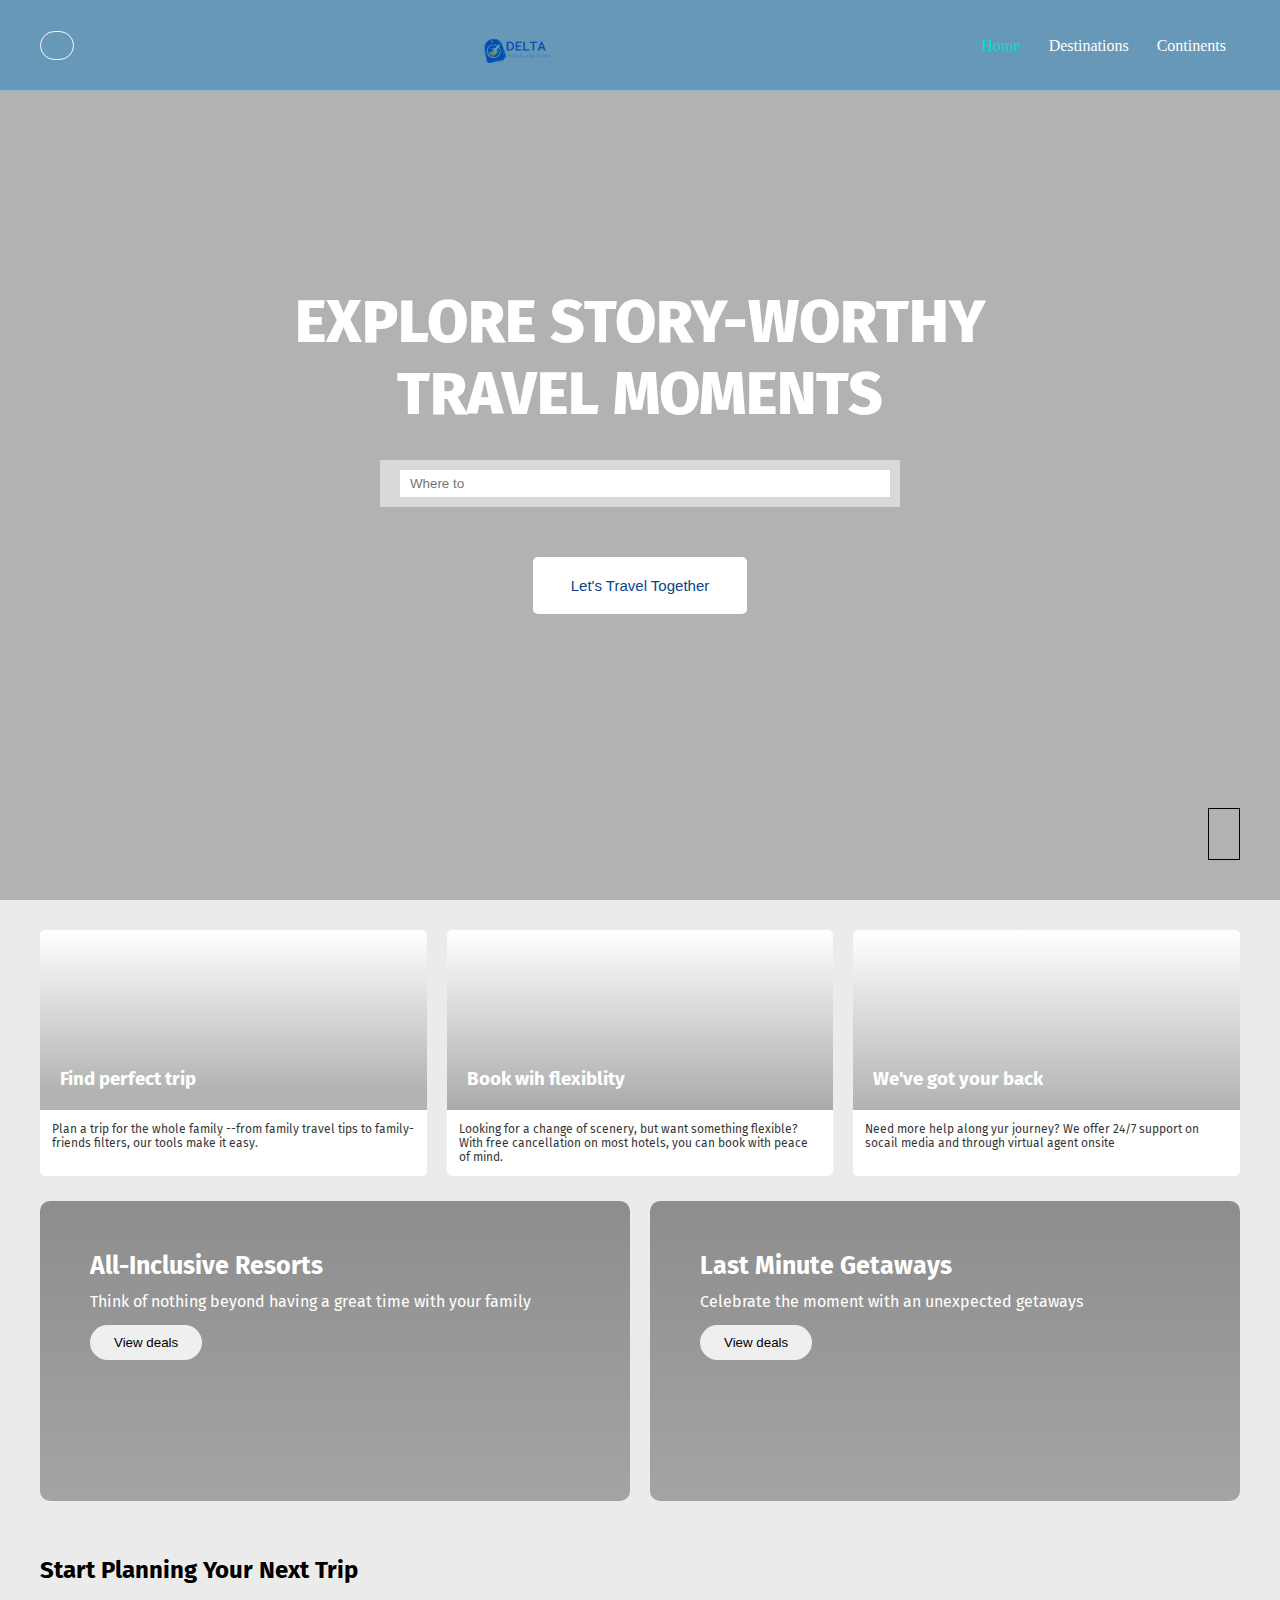
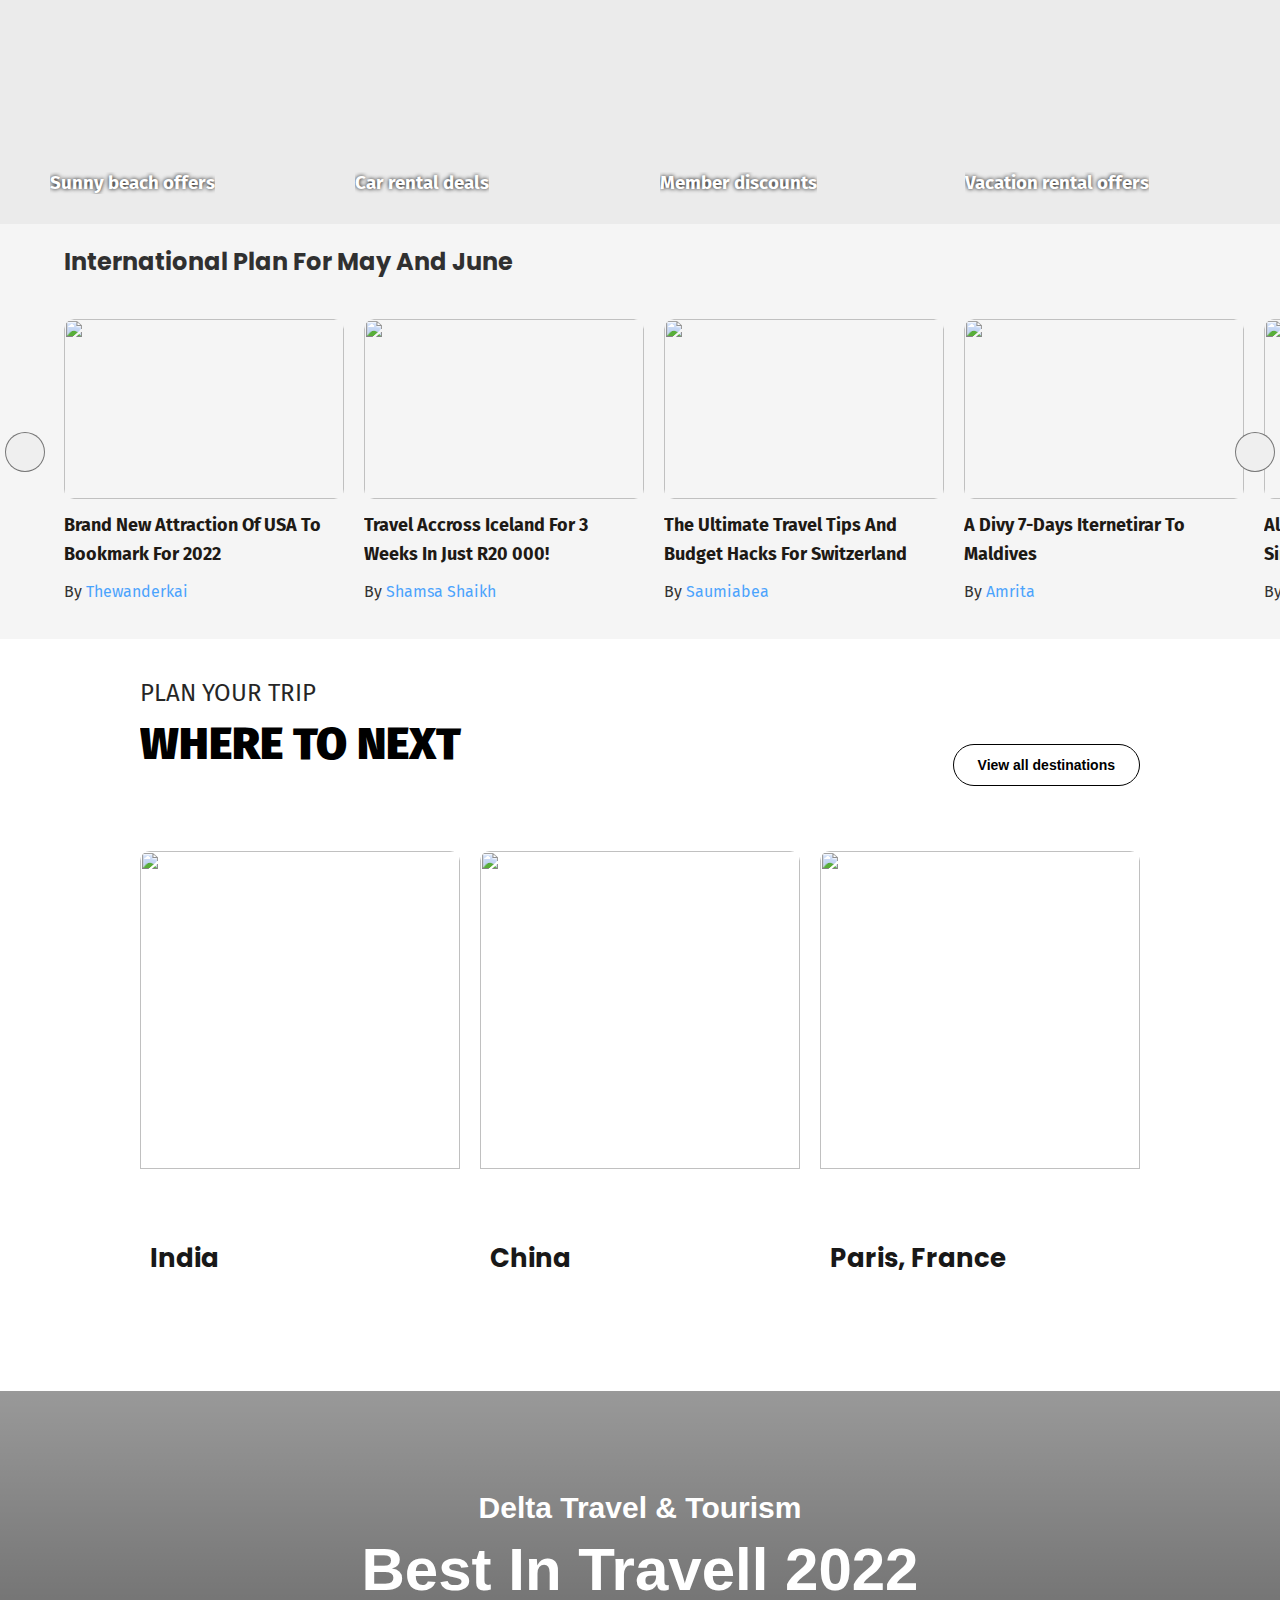
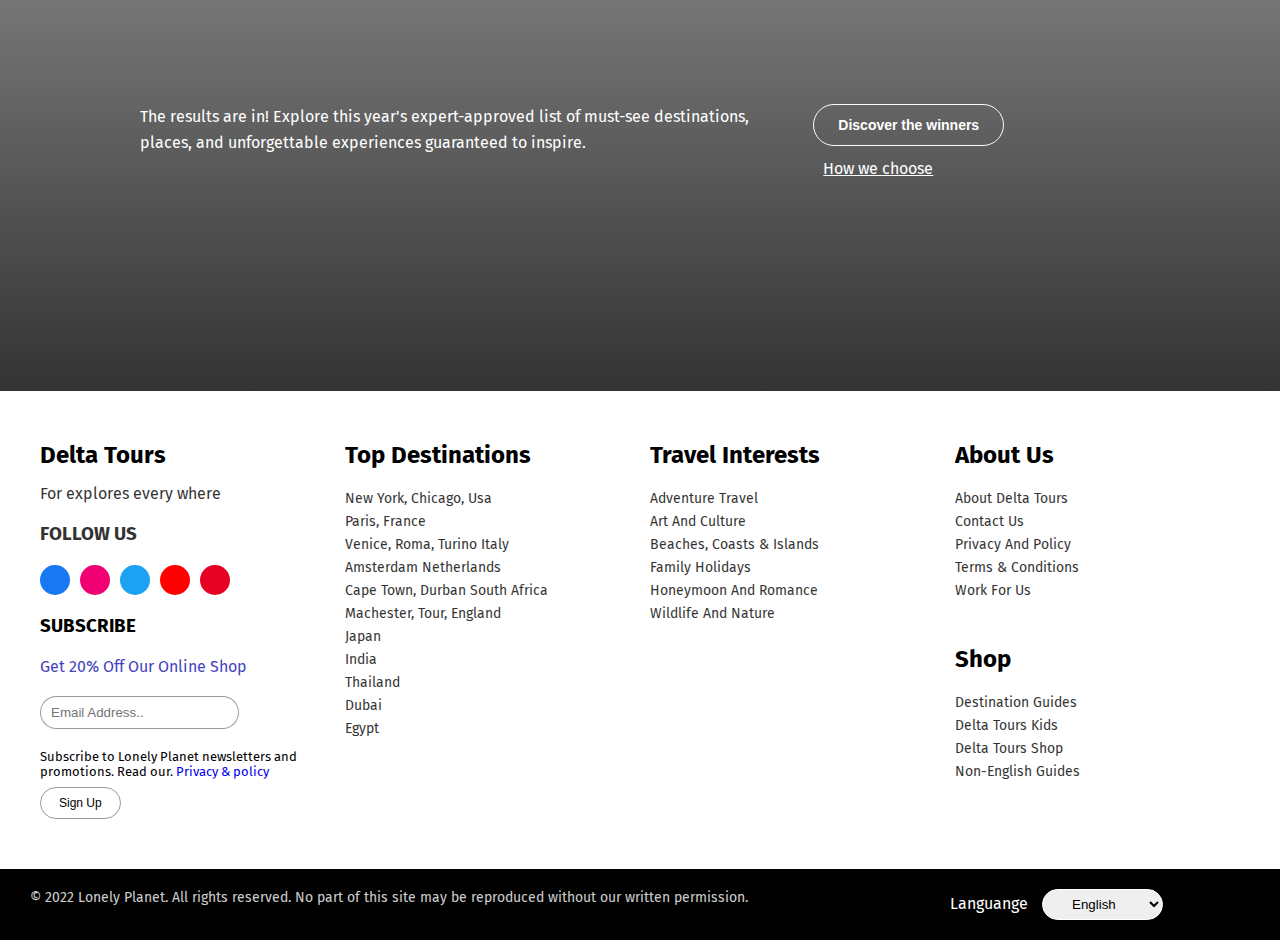
==== commit 1fe1c5e8: "go to top" ====
--- a/index.html
+++ b/index.html
@@ -12,9 +12,12 @@
     <title>Delta - Tours</title>
 </head>
 <body>
+    <div class="go-to-top">
+        <a href="#Header"><i class="fa fa-chevron-right"></i></a>
+    </div>
 
     <!-- Navbar ------->
-    <header class="header">
+    <header class="header" id="Header">
         <div class="container">
             <div class="search_icon">
                 <input type="text">
--- a/sass/main.css
+++ b/sass/main.css
@@ -205,6 +205,49 @@
   .showcase .container h1 {
     font-size: 40px;
   }
+  .showcase .container .btn {
+    padding: 16px 30px;
+    border-radius: 0;
+    color: #000;
+  }
+}
+
+@media (max-width: 568px) {
+  .showcase .container h1 {
+    font-size: 35px;
+    margin-top: 30px;
+  }
+}
+
+.go-to-top {
+  position: fixed;
+  bottom: 40px;
+  right: 40px;
+  z-index: 99;
+  background: transparent;
+  border: 1px solid black;
+  height: 50px;
+  width: 30px;
+}
+
+.go-to-top a {
+  display: -webkit-box;
+  display: -ms-flexbox;
+  display: flex;
+  -webkit-box-pack: center;
+      -ms-flex-pack: center;
+          justify-content: center;
+  -webkit-box-align: center;
+      -ms-flex-align: center;
+          align-items: center;
+  color: black;
+  width: 100%;
+  height: 100%;
+}
+
+.go-to-top a i {
+  -webkit-transform: rotate(-90deg);
+          transform: rotate(-90deg);
 }
 
 .Cards {
@@ -600,6 +643,12 @@
   cursor: pointer;
 }
 
+@media (max-width: 768px) {
+  .best .container .header {
+    text-align: left;
+  }
+}
+
 @media (max-width: 991px) {
   .best .container {
     width: 100%;
@@ -1109,6 +1158,7 @@
 
 .travelers .slider-title {
   padding-left: 5vw;
+  padding-right: 5vw;
   margin-bottom: 15px;
 }
 
@@ -1309,6 +1359,11 @@
   background: linear-gradient(rgba(0, 0, 0, 0.6), rgba(0, 0, 0, 0.6)), url(https://media.istockphoto.com/photos/buggy-ride-on-the-dunes-in-genipabu-rio-grande-do-norte-picture-id1301067685?b=1&k=20&m=1301067685&s=170667a&w=0&h=DczWuTTnQSvcXsOWcqXh6qjEAokyKn6K9L0s8m9nG5A=) no-repeat center center;
 }
 
+.slider p {
+  opacity: .8;
+  line-height: 1.6;
+}
+
 .tab-box .container {
   max-width: 1100px;
 }
@@ -1340,6 +1395,10 @@
 .tab-box .container .btns-container .btn.active {
   background: #50c217;
   color: white;
+}
+
+.tab-box .container .btns-container .btn:hover {
+  border: 1px solid #080002;
 }
 
 .tab-box .container .btns-container a {
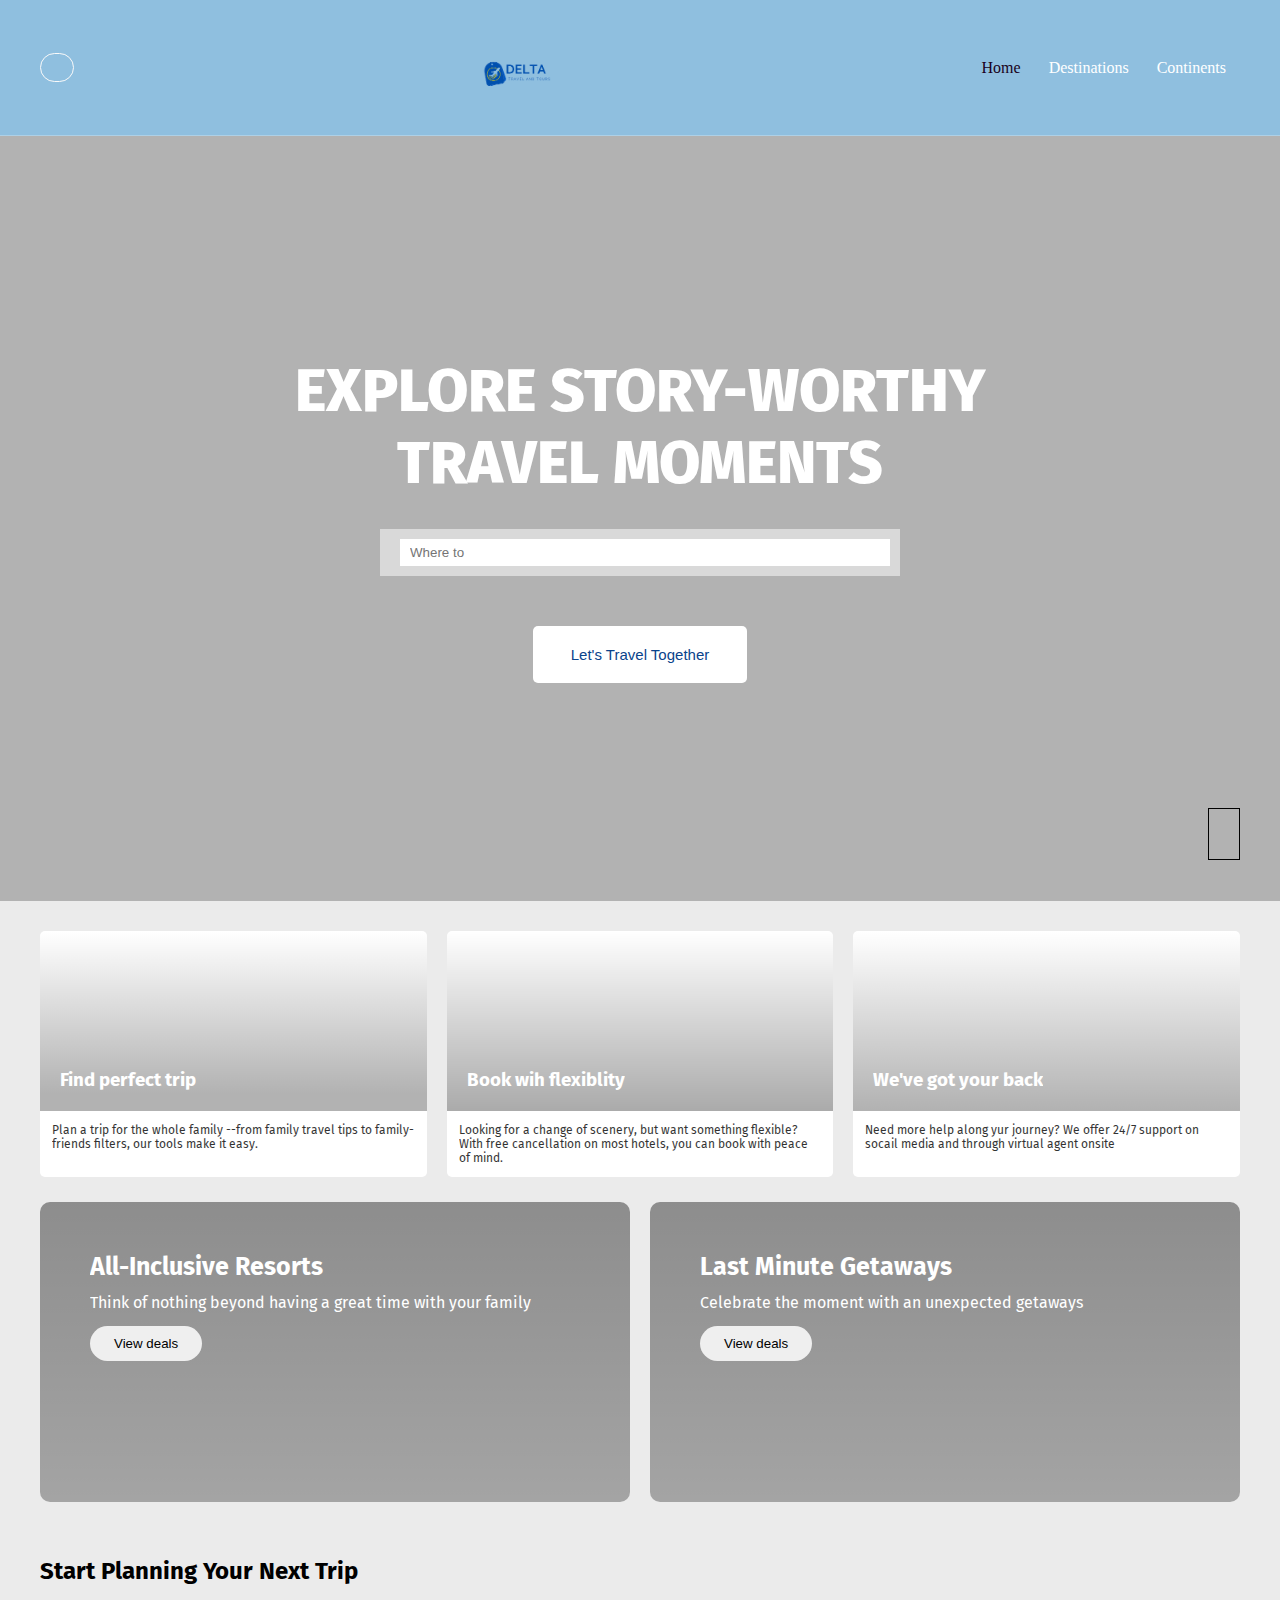
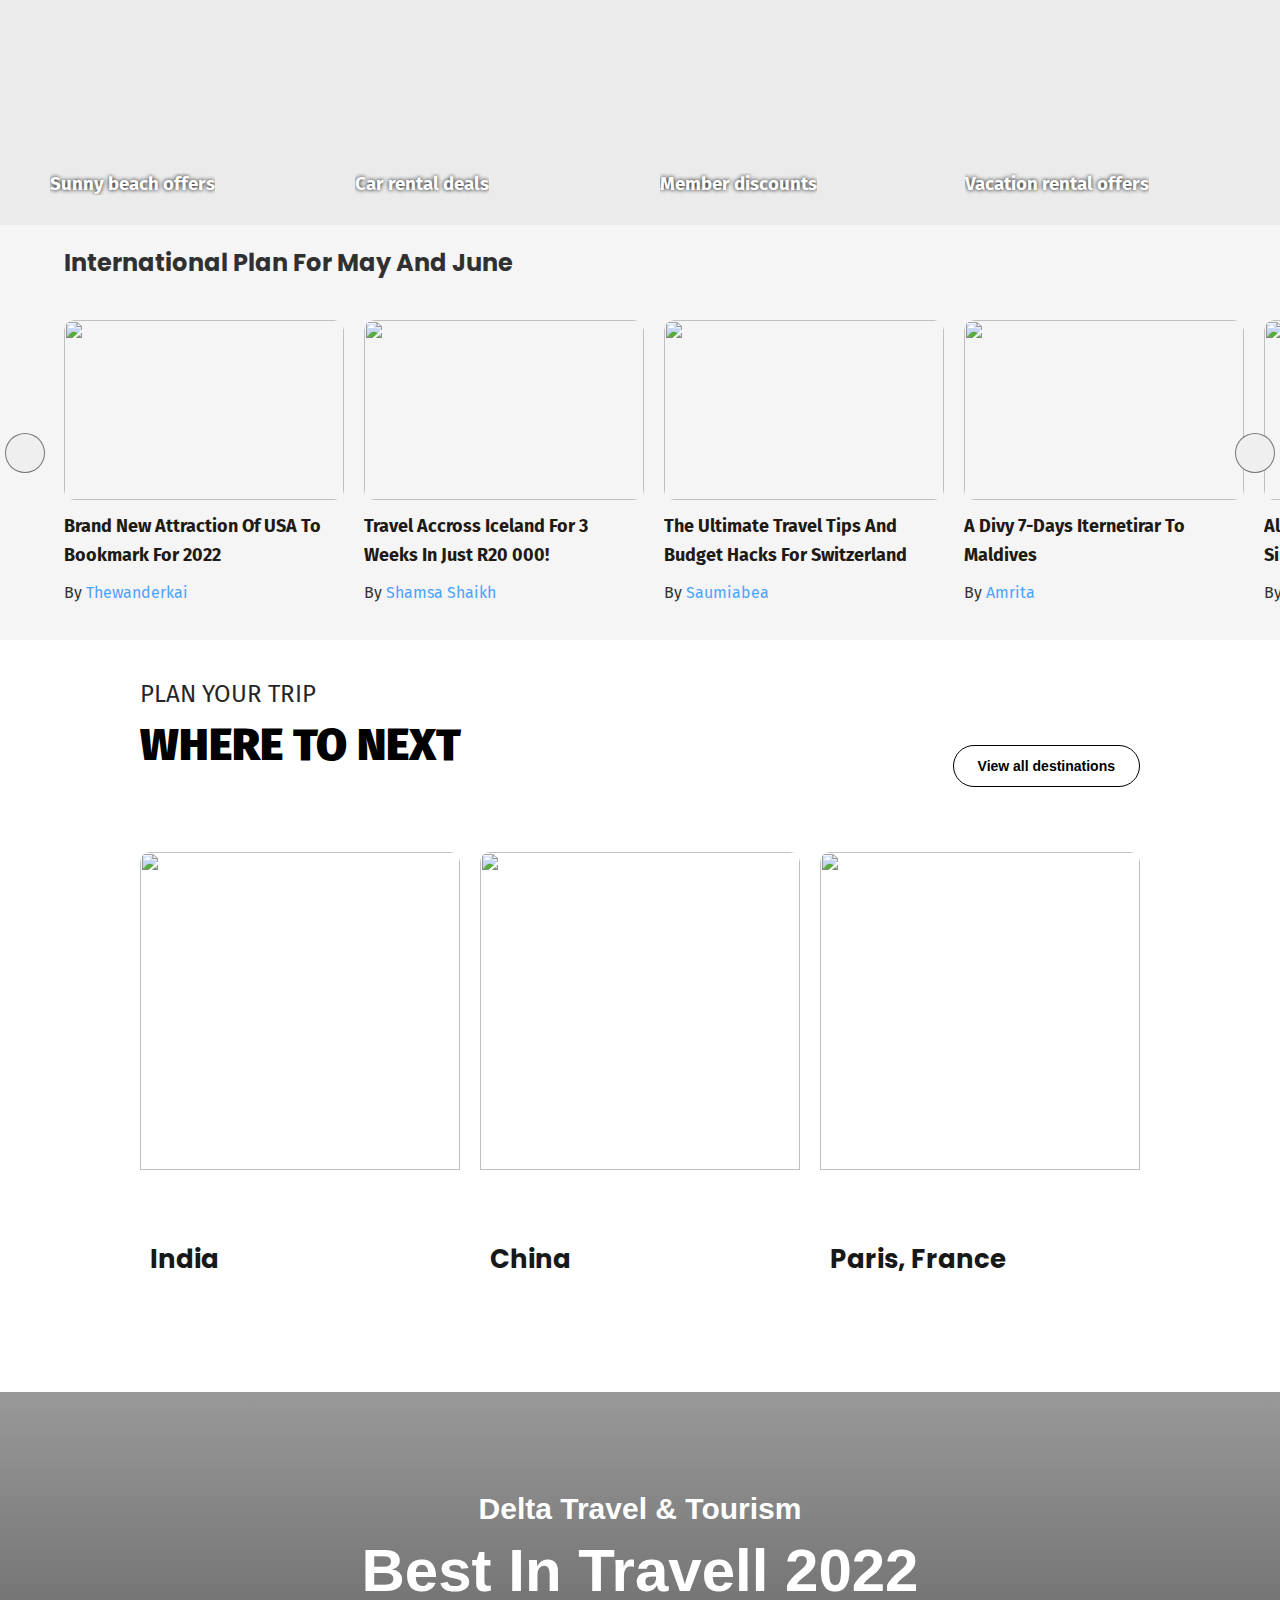
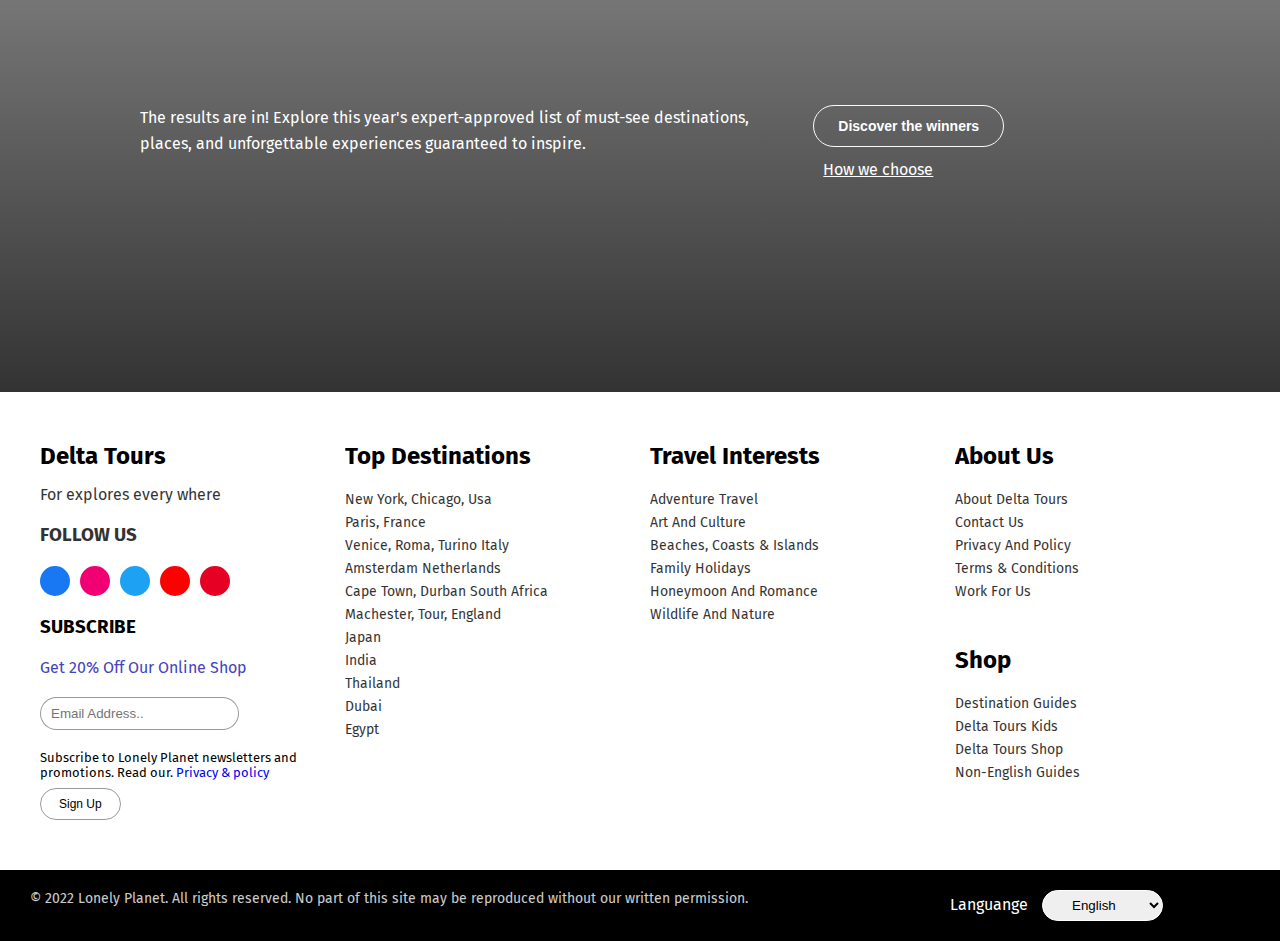
==== commit 296f5450: "responsive navigation bar acctivated" ====
--- a/index.html
+++ b/index.html
@@ -26,10 +26,30 @@
             <img src="./img/delta.png" alt="">
             <div class="nav_links">
                 <ul>
-                    <li><a href="index.html" class="active">Home</a></li>
-                    <li><a href="destinations.html">Destinations</a></li>
-                    <li><a href="continents.html">Continents</a></li>
+                    <li><a a class="nav_link active" href="index.html" >Home</a></li>
+                    <li><a a class="nav_link" href="destinations.html">Destinations</a></li>
+                    <li><a a class="nav_link" href="continents.html">Continents</a></li>
                 </ul>
+                <div class="nav_icons">
+                    <a href="#">
+                        <i class="fa fa-facebook"></i>
+                    </a>
+                    <a href="#">
+                        <i class="fa fa-twitter"></i>
+                    </a>
+                    <a href="#">
+                        <i class="fa fa-pinterest"></i>
+                    </a>
+                    <a href="#">
+                        <i class="fa fa-instagram"></i>
+                    </a>
+                    <a href="#">
+                        <i class="fa fa-snapchat"></i>
+                    </a>
+                    <a href="#">
+                        <i class="fab fa-tiktok"></i>
+                    </a>
+                </div>
             </div>
             <div class="menu_icon">
                 <i class="fa fa-bars"></i>
--- a/sass/main.css
+++ b/sass/main.css
@@ -1,8 +1,6 @@
 @import url("https://fonts.googleapis.com/css2?family=Fira+Sans:wght@400;500;600&family=Josefin+Sans&family=Nunito&family=Oswald:wght@300;400;500;700&family=Poppins:wght@400;500&display=swap");
 header {
-  position: absolute;
-  top: 0;
-  left: 0;
+  height: 15vh;
   width: 100%;
   z-index: 99;
   background: rgba(27, 125, 190, 0.492);
@@ -10,6 +8,8 @@
 }
 
 header .container {
+  overflow: hidden;
+  height: 100%;
   display: -webkit-box;
   display: -ms-flexbox;
   display: flex;
@@ -98,11 +98,22 @@
 }
 
 header .container .nav_links ul li .active {
-  color: #0adccb;
+  color: #1a031c;
+}
+
+header .container .nav_links .nav_icons {
+  display: none;
 }
 
 header .container .menu_icon {
   display: none;
+  color: white;
+  cursor: pointer;
+  font-size: 22px;
+}
+
+header .container .menu_icon i {
+  pointer-events: none;
 }
 
 .fixed {
@@ -114,9 +125,106 @@
   z-index: 99;
 }
 
+@media (max-width: 768px) {
+  header .container .search_icon {
+    display: none;
+  }
+  header .container .menu_icon {
+    display: block;
+  }
+  header .container .nav_links {
+    position: absolute;
+    top: 15vh;
+    left: -100%;
+    background: #2f9cdbf8;
+    height: 85vh;
+    padding: 10px;
+    width: 70%;
+    z-index: 99;
+    display: -webkit-box;
+    display: -ms-flexbox;
+    display: flex;
+    -webkit-box-orient: vertical;
+    -webkit-box-direction: normal;
+        -ms-flex-direction: column;
+            flex-direction: column;
+    -webkit-box-pack: center;
+        -ms-flex-pack: center;
+            justify-content: center;
+    -webkit-box-align: center;
+        -ms-flex-align: center;
+            align-items: center;
+    -webkit-transition: all 0.3s cubic-bezier(0.39, 0.575, 0.565, 1);
+    transition: all 0.3s cubic-bezier(0.39, 0.575, 0.565, 1);
+  }
+  header .container .nav_links ul {
+    -webkit-box-orient: vertical;
+    -webkit-box-direction: normal;
+        -ms-flex-direction: column;
+            flex-direction: column;
+    width: 100%;
+    margin-bottom: 50px;
+  }
+  header .container .nav_links ul li {
+    padding: 10px;
+  }
+  header .container .nav_links ul li:hover {
+    background: rgba(250, 250, 250, 0.3);
+  }
+  header .container .nav_links ul li a .active {
+    color: palevioletred;
+  }
+  header .container .nav_links .nav_icons {
+    display: -webkit-box;
+    display: -ms-flexbox;
+    display: flex;
+    gap: 10px;
+  }
+  header .container .nav_links .nav_icons a {
+    background: #000;
+    height: 40px;
+    width: 40px;
+    display: -webkit-box;
+    display: -ms-flexbox;
+    display: flex;
+    -webkit-box-pack: center;
+        -ms-flex-pack: center;
+            justify-content: center;
+    -webkit-box-align: center;
+        -ms-flex-align: center;
+            align-items: center;
+    color: white;
+    border-radius: 4px;
+    border: 1px solid rgba(255, 255, 255, 0.57);
+  }
+  header .container .nav_links .nav_icons a:first-child {
+    background: #1877f2;
+  }
+  header .container .nav_links .nav_icons a:nth-child(2) {
+    background: #1da1f2;
+  }
+  header .container .nav_links .nav_icons a:nth-child(3) {
+    background: #f00073;
+  }
+  header .container .nav_links .nav_icons a:nth-child(4) {
+    background: -webkit-gradient(linear, left top, right bottom, from(#ff0000), to(black));
+    background: linear-gradient(to bottom right, #ff0000, black);
+  }
+  header .container .nav_links .nav_icons a:nth-child(5) {
+    background: yellow;
+    color: #000;
+  }
+  header .container .nav_links .nav_icons a:last-child {
+    background: black;
+  }
+  header .container .active {
+    left: 0;
+  }
+}
+
 .showcase {
   width: 100%;
-  height: 100vh;
+  height: 85vh;
   background: -webkit-gradient(linear, left top, left bottom, from(rgba(0, 0, 0, 0.3)), to(rgba(0, 0, 0, 0.3))), url(https://images.unsplash.com/photo-1585061528750-3baca2cb6a10?ixlib=rb-1.2.1&ixid=MnwxMjA3fDB8MHxzZWFyY2h8MXx8Y2FwZSUyMHRvd258ZW58MHx8MHx8&auto=format&fit=crop&w=900&q=60);
   background: linear-gradient(rgba(0, 0, 0, 0.3), rgba(0, 0, 0, 0.3)), url(https://images.unsplash.com/photo-1585061528750-3baca2cb6a10?ixlib=rb-1.2.1&ixid=MnwxMjA3fDB8MHxzZWFyY2h8MXx8Y2FwZSUyMHRvd258ZW58MHx8MHx8&auto=format&fit=crop&w=900&q=60);
   background-position: center;
@@ -206,9 +314,8 @@
     font-size: 40px;
   }
   .showcase .container .btn {
-    padding: 16px 30px;
+    padding: 15px 30px;
     border-radius: 0;
-    color: #000;
   }
 }
 
@@ -931,8 +1038,12 @@
   left: 5px;
 }
 
-.destinations {
-  background: url(https://images.unsplash.com/photo-1614088459293-5669fadc3448?ixlib=rb-1.2.1&ixid=MnwxMjA3fDB8MHxwaG90by1wYWdlfHx8fGVufDB8fHx8&auto=format&fit=crop&w=774&q=80) no-repeat center center/cover;
+.ds-showcase {
+  height: 70vh;
+  background: -webkit-gradient(linear, left top, left bottom, from(rgba(0, 0, 0, 0.4)), to(rgba(0, 0, 0, 0.4))), url(https://media.istockphoto.com/photos/driving-through-the-forest-picture-id1303391854?b=1&k=20&m=1303391854&s=170667a&w=0&h=tXcqE307kIRXE3Gl_2EaWJQc_YUd-RFAUANi8HZuJwk=);
+  background: linear-gradient(rgba(0, 0, 0, 0.4), rgba(0, 0, 0, 0.4)), url(https://media.istockphoto.com/photos/driving-through-the-forest-picture-id1303391854?b=1&k=20&m=1303391854&s=170667a&w=0&h=tXcqE307kIRXE3Gl_2EaWJQc_YUd-RFAUANi8HZuJwk=);
+  background-position: center;
+  background-size: cover;
 }
 
 .destinations .container .input {
@@ -1364,6 +1475,20 @@
   line-height: 1.6;
 }
 
+@media (max-width: 768px) {
+  .destinations .container h1 {
+    font-size: 32px;
+  }
+}
+
+.continents {
+  background: -webkit-gradient(linear, left top, left bottom, from(rgba(0, 0, 0, 0.4)), to(rgba(0, 0, 0, 0.4))), url(https://media.istockphoto.com/photos/lake-in-the-shape-of-the-worlds-continents-in-the-middle-of-untouched-picture-id1342229191?b=1&k=20&m=1342229191&s=170667a&w=0&h=swcdZlnGAdTuLsuYgPgVmpEVmFmKpgrSCnqWsc5l6vI=);
+  background: linear-gradient(rgba(0, 0, 0, 0.4), rgba(0, 0, 0, 0.4)), url(https://media.istockphoto.com/photos/lake-in-the-shape-of-the-worlds-continents-in-the-middle-of-untouched-picture-id1342229191?b=1&k=20&m=1342229191&s=170667a&w=0&h=swcdZlnGAdTuLsuYgPgVmpEVmFmKpgrSCnqWsc5l6vI=);
+  background-position: center;
+  background-size: cover;
+  height: 70vh;
+}
+
 .tab-box .container {
   max-width: 1100px;
 }
@@ -1539,6 +1664,12 @@
   }
 }
 
+@media (max-width: 768px) {
+  .continents .container .text h1 {
+    font-size: 32px;
+  }
+}
+
 * {
   margin: 0;
   padding: 0;
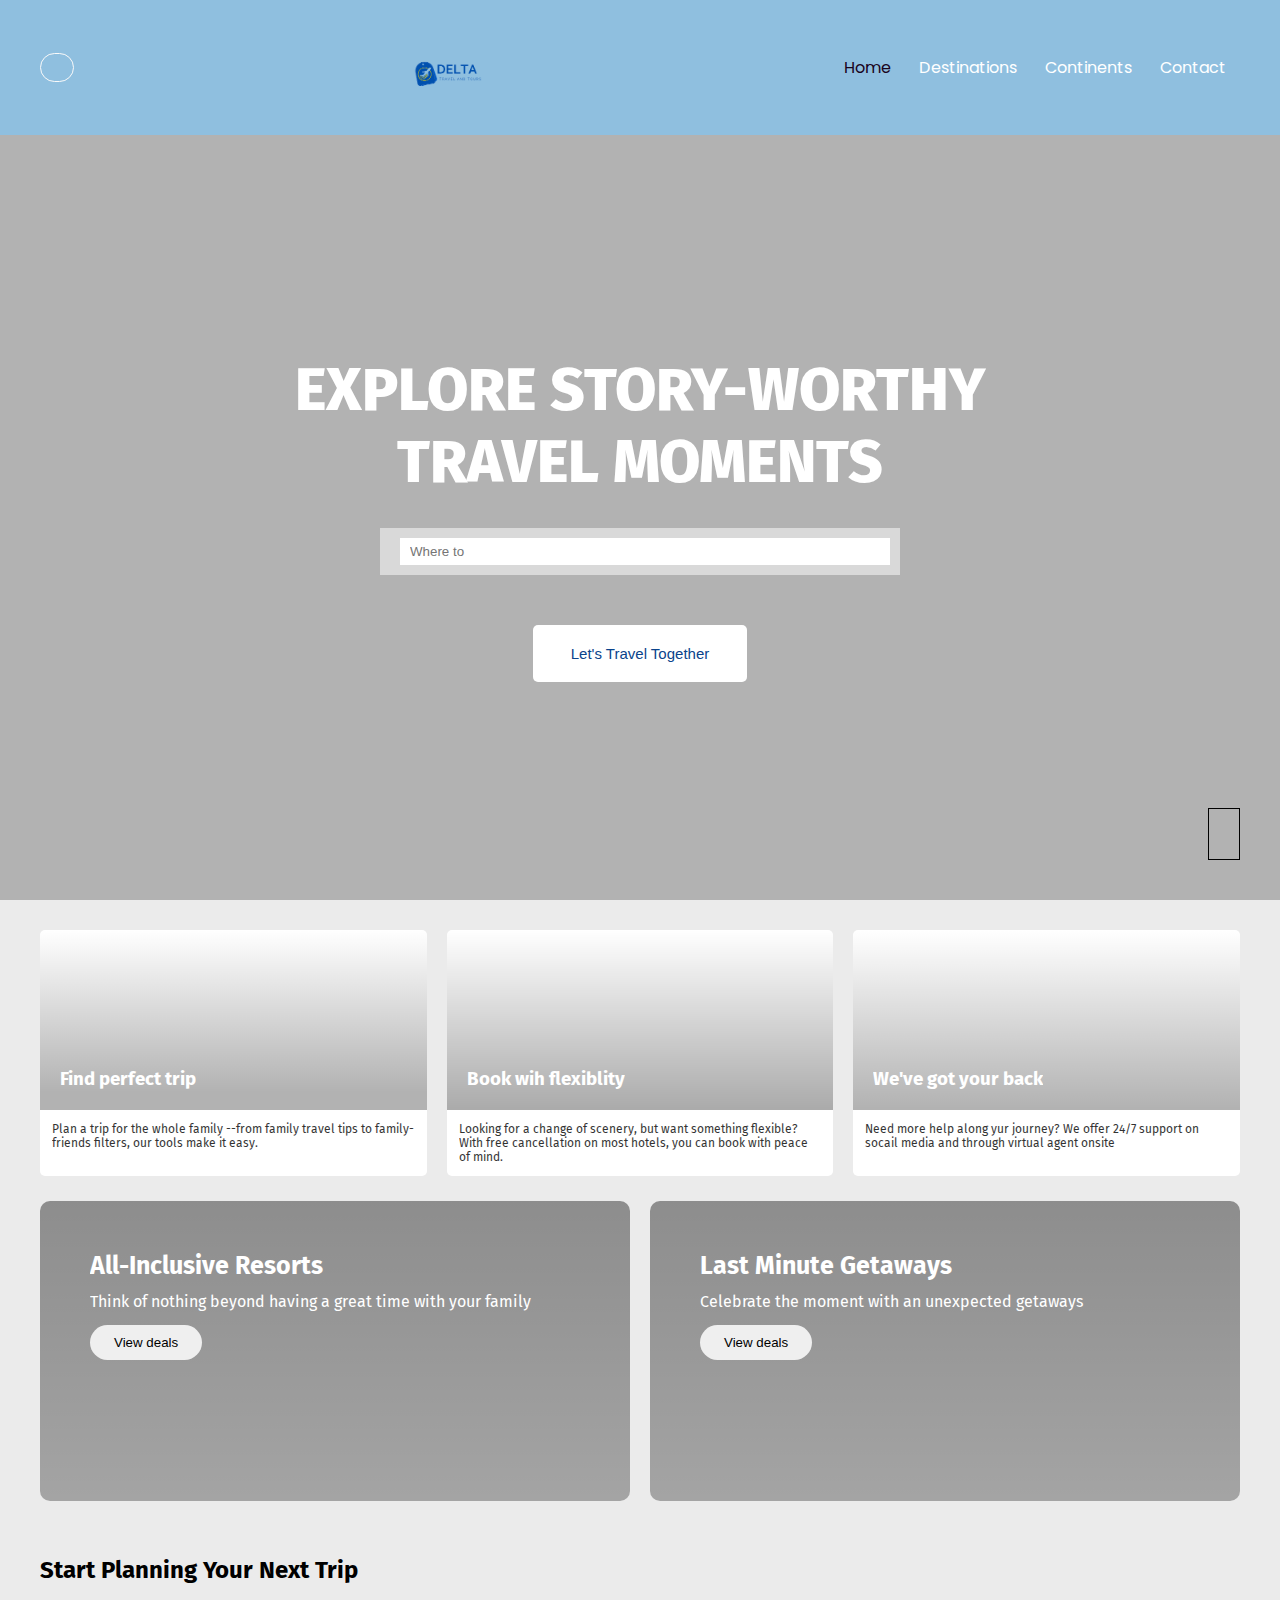
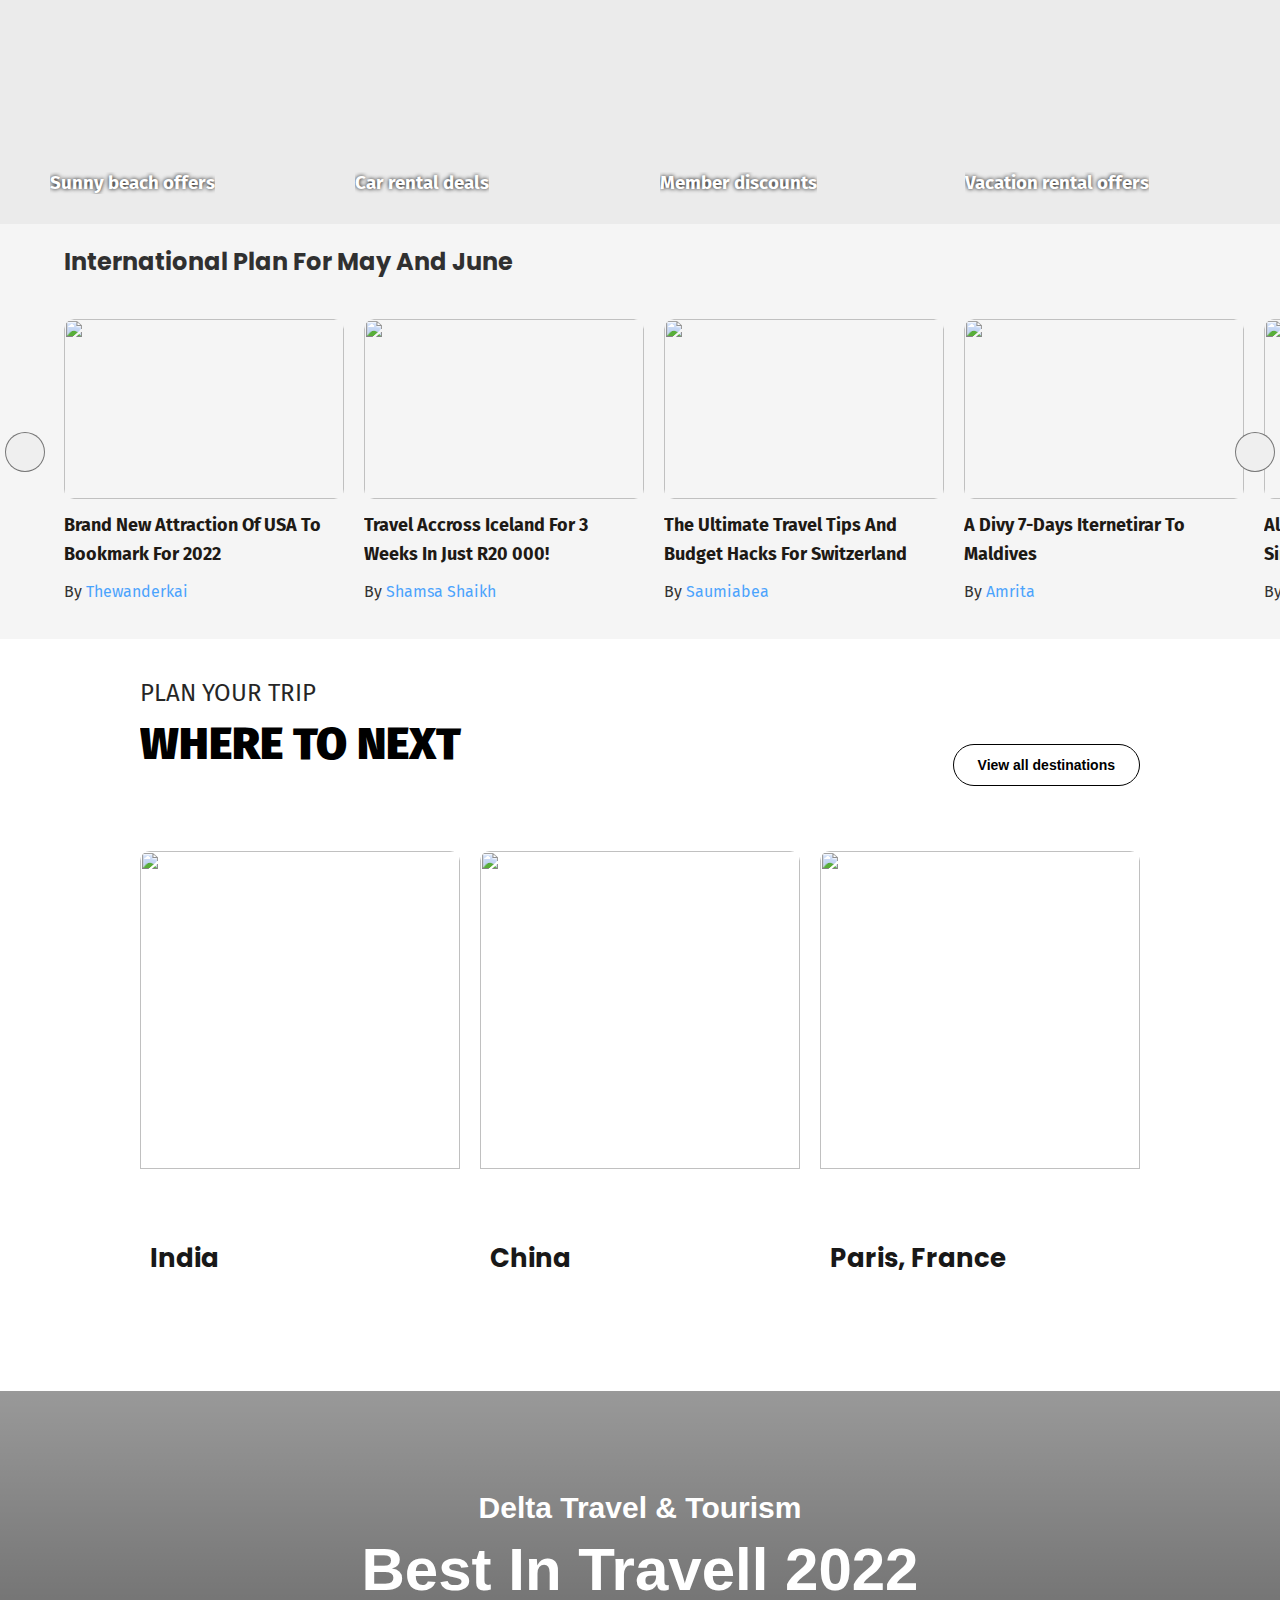
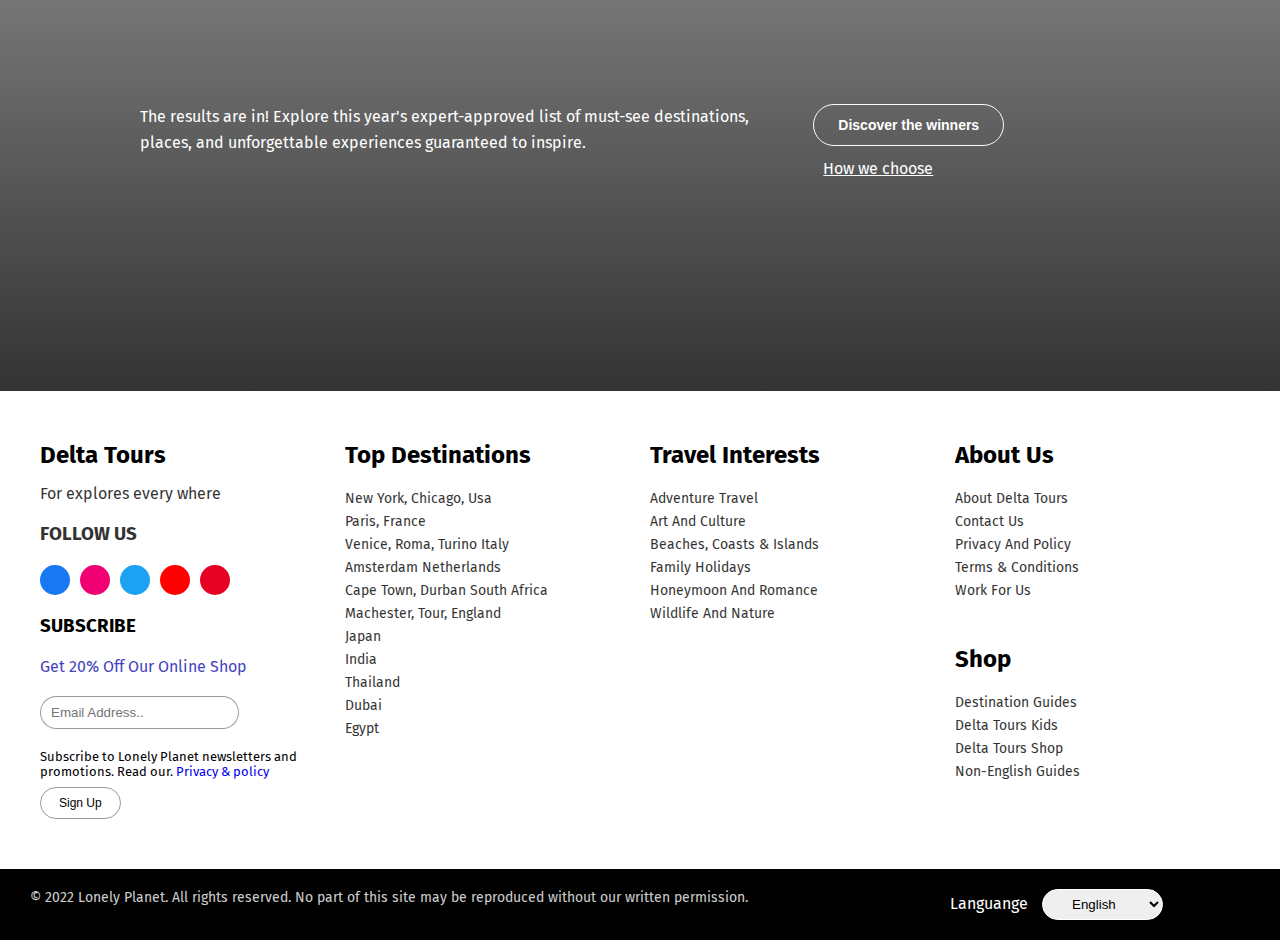
==== commit 6b934544: "form and contact page is updated" ====
--- a/index.html
+++ b/index.html
@@ -29,6 +29,7 @@
                     <li><a a class="nav_link active" href="index.html" >Home</a></li>
                     <li><a a class="nav_link" href="destinations.html">Destinations</a></li>
                     <li><a a class="nav_link" href="continents.html">Continents</a></li>
+                    <li><a a class="nav_link" href="contact.html">Contact</a></li>
                 </ul>
                 <div class="nav_icons">
                     <a href="#">
--- a/sass/main.css
+++ b/sass/main.css
@@ -4,7 +4,6 @@
   width: 100%;
   z-index: 99;
   background: rgba(27, 125, 190, 0.492);
-  border-bottom: 1px solid rgba(250, 250, 250, 0.3);
 }
 
 header .container {
@@ -90,7 +89,7 @@
 
 header .container .nav_links ul li a {
   color: white;
-  font-family: cursive;
+  font-family: poppins;
 }
 
 header .container .nav_links ul li a:hover {
@@ -135,11 +134,11 @@
   header .container .nav_links {
     position: absolute;
     top: 15vh;
-    left: -100%;
+    left: -110%;
     background: #2f9cdbf8;
     height: 85vh;
     padding: 10px;
-    width: 70%;
+    width: 100%;
     z-index: 99;
     display: -webkit-box;
     display: -ms-flexbox;
@@ -154,8 +153,8 @@
     -webkit-box-align: center;
         -ms-flex-align: center;
             align-items: center;
-    -webkit-transition: all 0.3s cubic-bezier(0.39, 0.575, 0.565, 1);
-    transition: all 0.3s cubic-bezier(0.39, 0.575, 0.565, 1);
+    -webkit-transition: all 0.35s cubic-bezier(0.39, 0.575, 0.565, 1);
+    transition: all 0.35s cubic-bezier(0.39, 0.575, 0.565, 1);
   }
   header .container .nav_links ul {
     -webkit-box-orient: vertical;
@@ -321,7 +320,14 @@
 
 @media (max-width: 568px) {
   .showcase .container h1 {
-    font-size: 35px;
+    font-size: 33px;
+    margin-top: 30px;
+  }
+}
+
+@media (max-width: 468px) {
+  .showcase .container h1 {
+    font-size: 28px;
     margin-top: 30px;
   }
 }
@@ -1074,6 +1080,22 @@
   font-size: 16px;
 }
 
+.destinations .container .input input ::-webkit-input-placeholder {
+  text-transform: capitalize;
+}
+
+.destinations .container .input input :-ms-input-placeholder {
+  text-transform: capitalize;
+}
+
+.destinations .container .input input ::-ms-input-placeholder {
+  text-transform: capitalize;
+}
+
+.destinations .container .input input ::placeholder {
+  text-transform: capitalize;
+}
+
 .destinations .container .input i {
   position: absolute;
   right: 15px;
@@ -1481,6 +1503,12 @@
   }
 }
 
+@media (max-width: 568px) {
+  .destinations .container h1 {
+    font-size: 27px;
+  }
+}
+
 .continents {
   background: -webkit-gradient(linear, left top, left bottom, from(rgba(0, 0, 0, 0.4)), to(rgba(0, 0, 0, 0.4))), url(https://media.istockphoto.com/photos/lake-in-the-shape-of-the-worlds-continents-in-the-middle-of-untouched-picture-id1342229191?b=1&k=20&m=1342229191&s=170667a&w=0&h=swcdZlnGAdTuLsuYgPgVmpEVmFmKpgrSCnqWsc5l6vI=);
   background: linear-gradient(rgba(0, 0, 0, 0.4), rgba(0, 0, 0, 0.4)), url(https://media.istockphoto.com/photos/lake-in-the-shape-of-the-worlds-continents-in-the-middle-of-untouched-picture-id1342229191?b=1&k=20&m=1342229191&s=170667a&w=0&h=swcdZlnGAdTuLsuYgPgVmpEVmFmKpgrSCnqWsc5l6vI=);
@@ -1670,12 +1698,196 @@
   }
 }
 
+.contact {
+  height: 50vh;
+  background: -webkit-gradient(linear, left top, left bottom, from(rgba(0, 0, 0, 0.3)), to(rgba(0, 0, 0, 0.3))), url(https://media.istockphoto.com/photos/-picture-id1311934969?b=1&k=20&m=1311934969&s=170667a&w=0&h=UQ3F8CE5zam5mT5swIliZ9nO7dhX4ZzsALMufFdv6Ys=);
+  background: linear-gradient(rgba(0, 0, 0, 0.3), rgba(0, 0, 0, 0.3)), url(https://media.istockphoto.com/photos/-picture-id1311934969?b=1&k=20&m=1311934969&s=170667a&w=0&h=UQ3F8CE5zam5mT5swIliZ9nO7dhX4ZzsALMufFdv6Ys=);
+  background-position: center;
+  background-size: cover;
+}
+
+.contact .container h1 {
+  font-size: 43px;
+  margin-bottom: 10px;
+}
+
+.contact .container h3 {
+  color: #1add0c;
+  font-size: 22px;
+}
+
+.contact_form {
+  color: #000;
+}
+
+.contact_form .container {
+  max-width: 900px;
+  padding: 40px 20px;
+}
+
+.contact_form .container .title {
+  display: -webkit-box;
+  display: -ms-flexbox;
+  display: flex;
+  -webkit-box-pack: center;
+      -ms-flex-pack: center;
+          justify-content: center;
+  -webkit-box-align: center;
+      -ms-flex-align: center;
+          align-items: center;
+  -webkit-box-orient: vertical;
+  -webkit-box-direction: normal;
+      -ms-flex-direction: column;
+          flex-direction: column;
+  margin-bottom: 30px;
+  padding-bottom: 25px;
+  border-bottom: 1px solid rgba(0, 0, 0, 0.1);
+  text-align: center;
+}
+
+.contact_form .container .title .img {
+  height: 50px;
+  width: 140px;
+  overflow: hidden;
+  margin-bottom: 8px;
+}
+
+.contact_form .container .title .img img {
+  width: 100%;
+  height: 100%;
+  -o-object-fit: cover;
+     object-fit: cover;
+}
+
+.contact_form .container .title h2 {
+  font-family: poppins;
+  text-transform: capitalize;
+  font-size: 26px;
+  opacity: .85;
+  margin-bottom: 10px;
+}
+
+.contact_form .container .title p {
+  text-transform: capitalize;
+  font-size: 20px;
+  opacity: .7;
+}
+
+.contact_form .container .form {
+  padding: 20px;
+  border-bottom: 1px solid rgba(0, 0, 0, 0.1);
+}
+
+.contact_form .container .form .head {
+  font-size: 20px;
+  margin-bottom: 50px;
+  opacity: .7;
+}
+
+.contact_form .container .form .divide {
+  display: -ms-grid;
+  display: grid;
+  -ms-grid-columns: 1fr 1fr;
+      grid-template-columns: 1fr 1fr;
+  gap: 30px;
+  width: 100%;
+  margin-bottom: 30px;
+}
+
+.contact_form .container .form .divide .second-div {
+  display: -ms-grid;
+  display: grid;
+  -ms-grid-columns: 1fr 1fr;
+      grid-template-columns: 1fr 1fr;
+  gap: 10px;
+  -webkit-box-pack: center;
+      -ms-flex-pack: center;
+          justify-content: center;
+  -webkit-box-align: center;
+      -ms-flex-align: center;
+          align-items: center;
+}
+
+.contact_form .container .form label {
+  text-transform: capitalize;
+  font-size: 18px;
+  opacity: .8;
+}
+
+.contact_form .container .form input, .contact_form .container .form select, .contact_form .container .form textarea {
+  padding: 10px;
+  width: 100%;
+  -webkit-box-sizing: border-box;
+          box-sizing: border-box;
+  border: 1px solid rgba(0, 0, 0, 0.5);
+  margin-top: 15px;
+  border-radius: 3px;
+  background: transparent;
+  outline: none;
+  font-size: 16px;
+}
+
+.contact_form .container .form .div {
+  margin-top: 20px;
+}
+
+.contact_form .container .btn-btn {
+  padding: 10px 18px;
+  margin-top: 20px;
+  width: 180px;
+  height: 50px;
+  background: green;
+  border: 0;
+  outline: 0;
+  color: white;
+  text-align: center;
+  margin-left: 50%;
+  -webkit-transform: translateX(-50%);
+          transform: translateX(-50%);
+}
+
+.time {
+  text-transform: uppercase;
+  font-family: poppins;
+}
+
+.time ::-webkit-input-placeholder {
+  opacity: .7;
+  color: red;
+}
+
+.time :-ms-input-placeholder {
+  opacity: .7;
+  color: red;
+}
+
+.time ::-ms-input-placeholder {
+  opacity: .7;
+  color: red;
+}
+
+.time ::placeholder {
+  opacity: .7;
+  color: red;
+}
+
+@media (max-width: 768px) {
+  .contact_form .container .form .divide {
+    -ms-grid-columns: 1fr;
+        grid-template-columns: 1fr;
+  }
+}
+
 * {
   margin: 0;
   padding: 0;
   text-decoration: none;
   list-style: none;
   overflow-x: hidden;
+  -webkit-user-select: none;
+     -moz-user-select: none;
+      -ms-user-select: none;
+          user-select: none;
 }
 
 .container {
